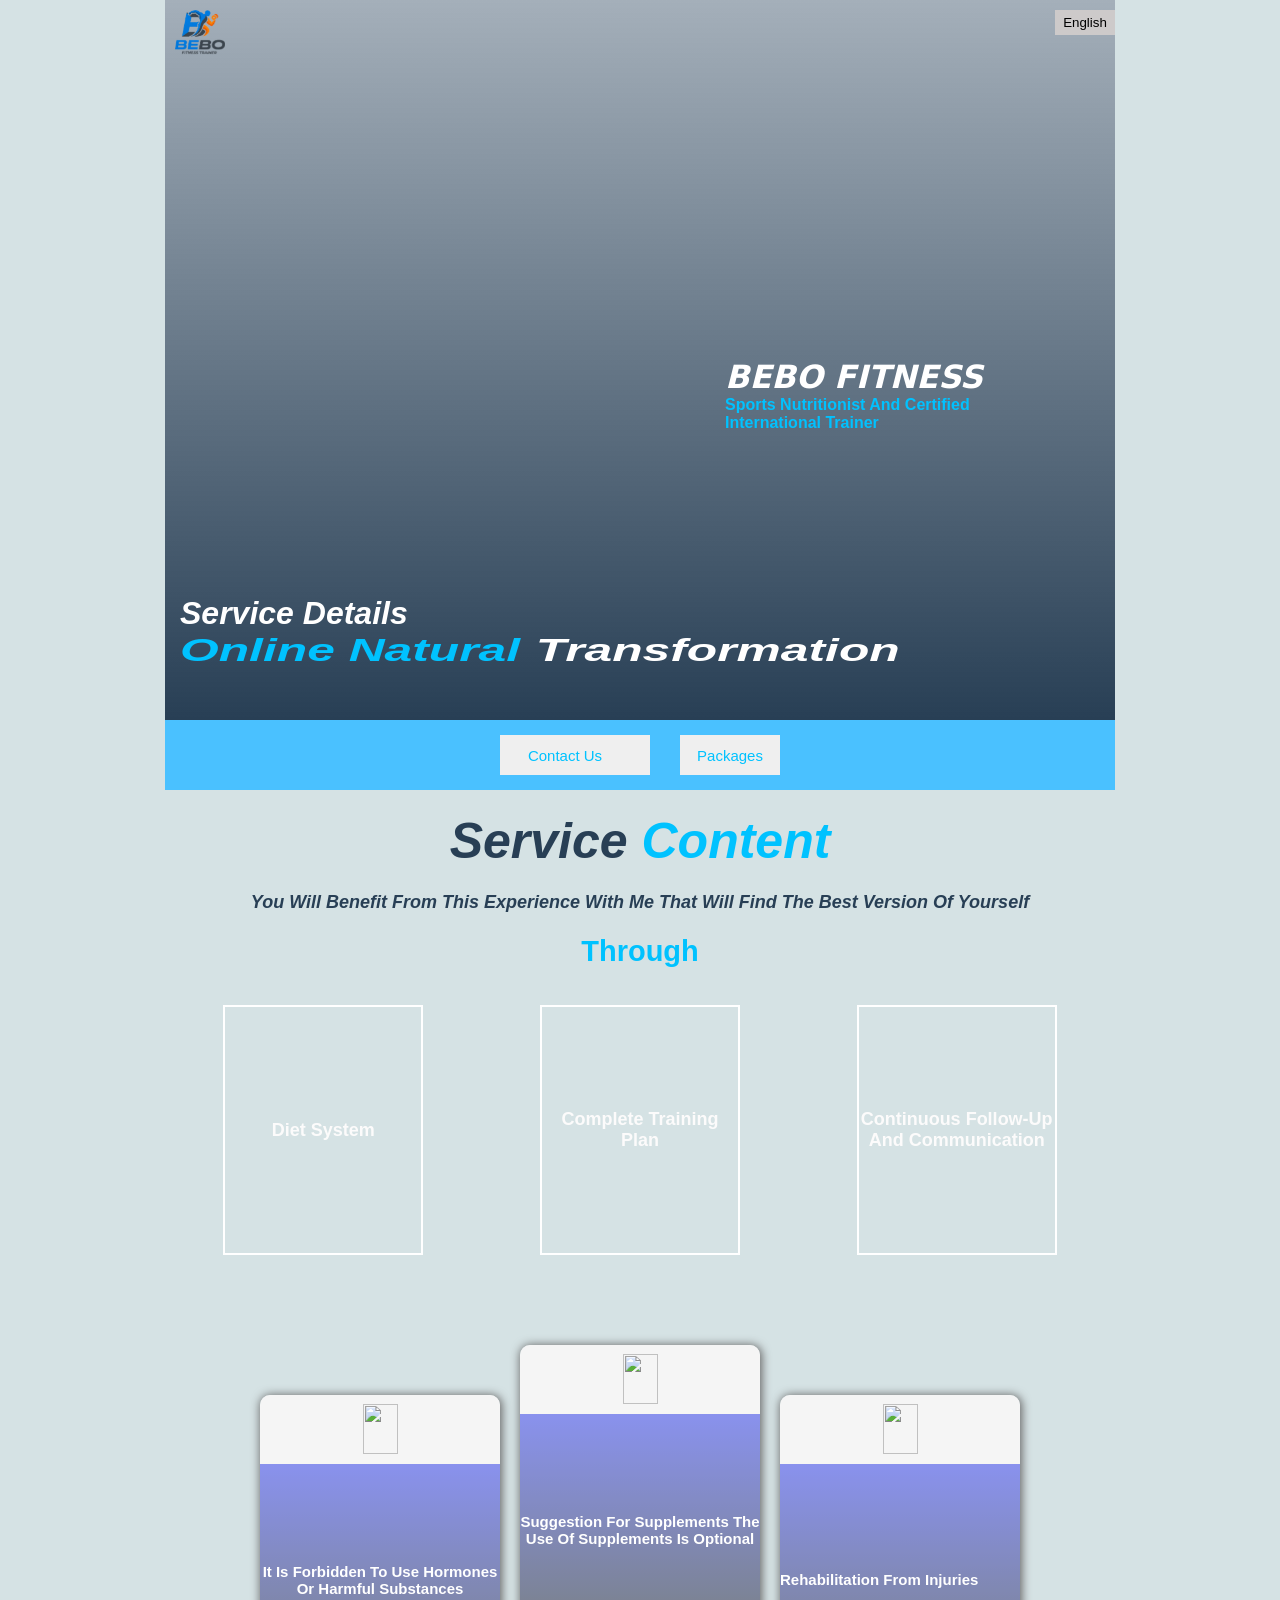
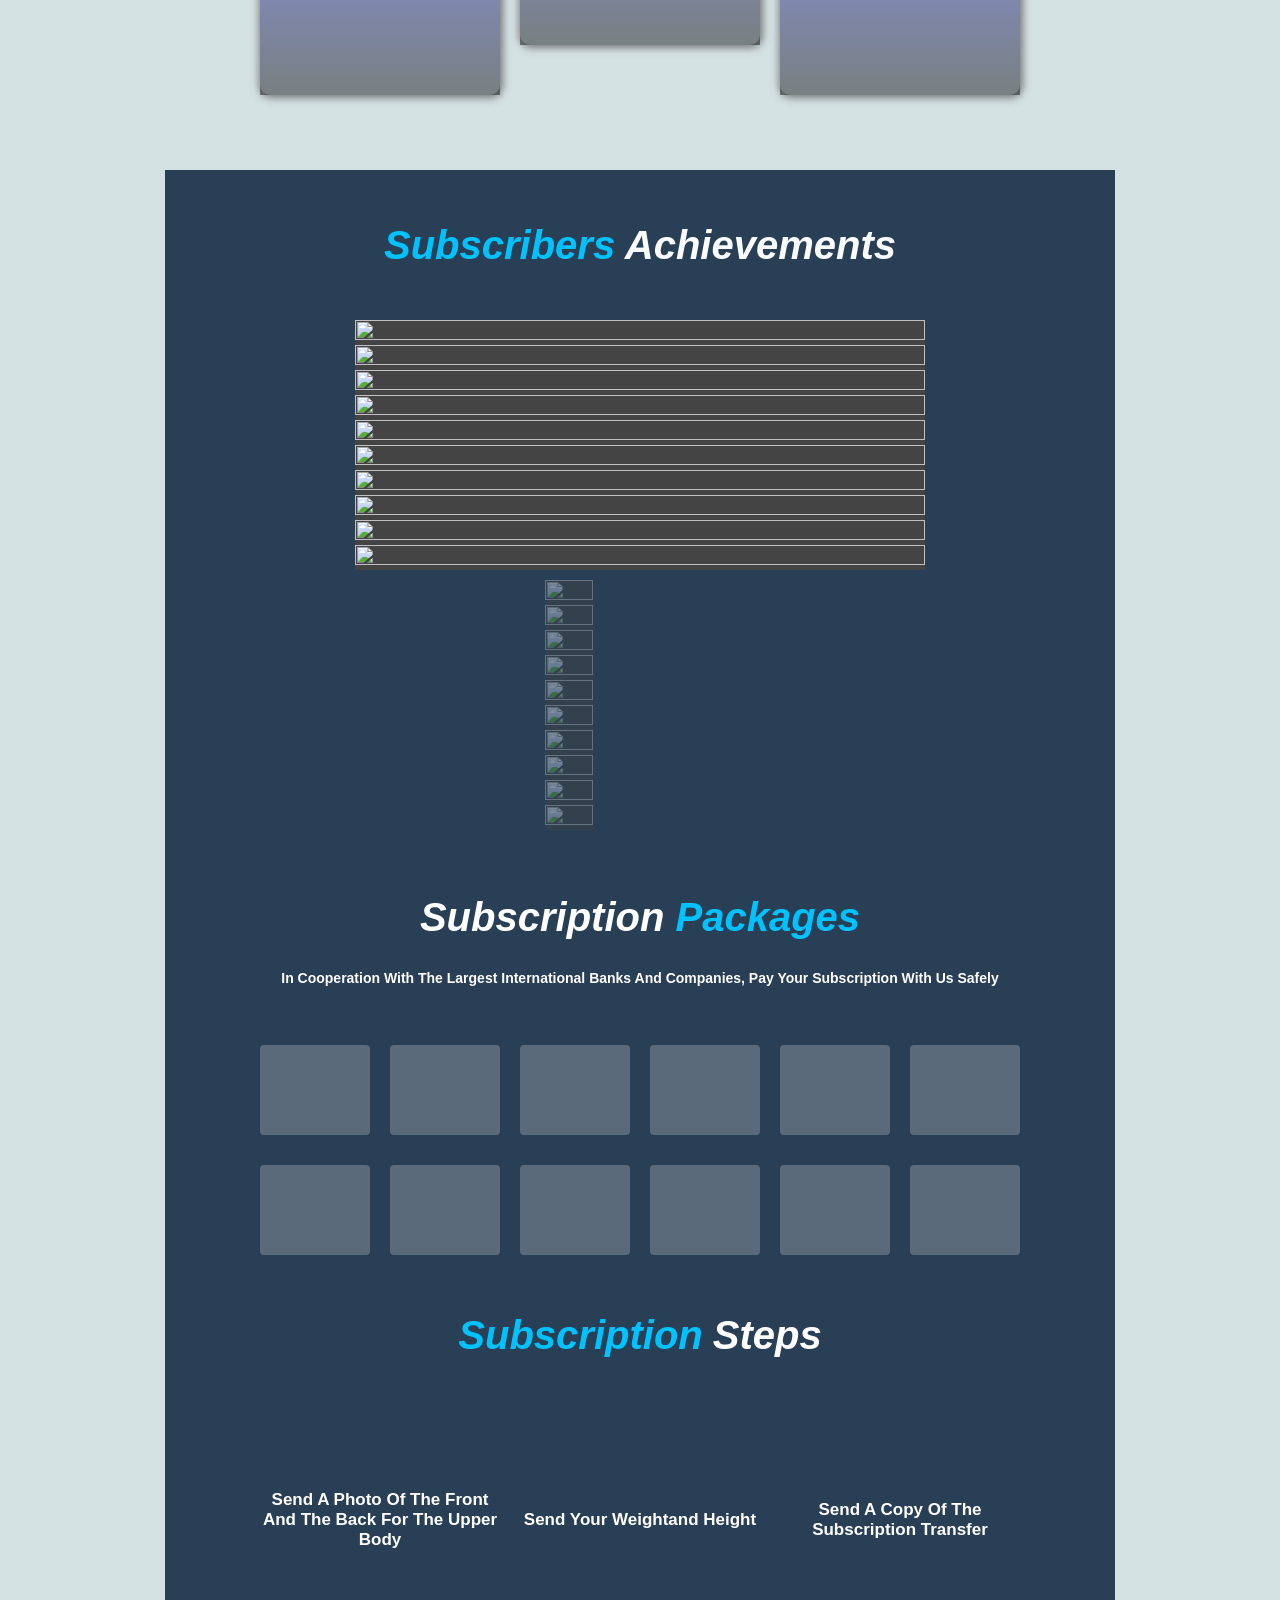
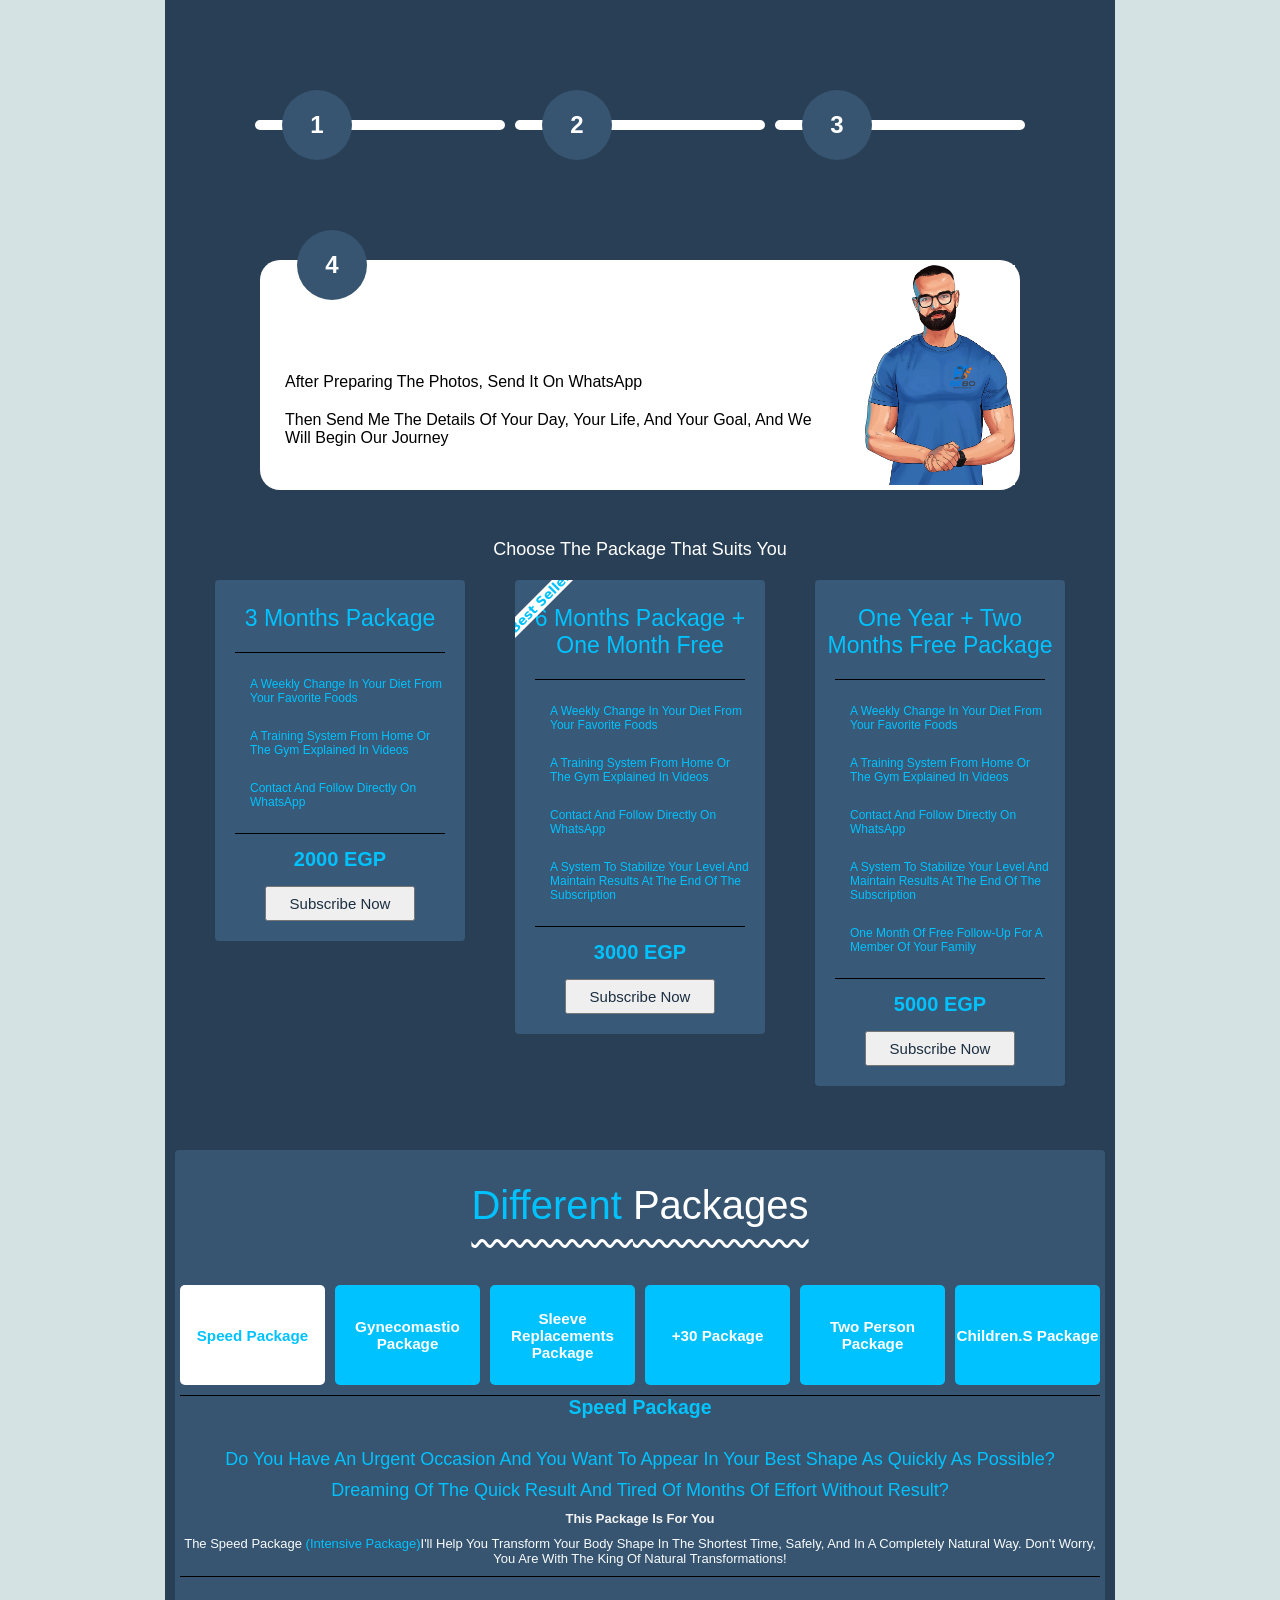
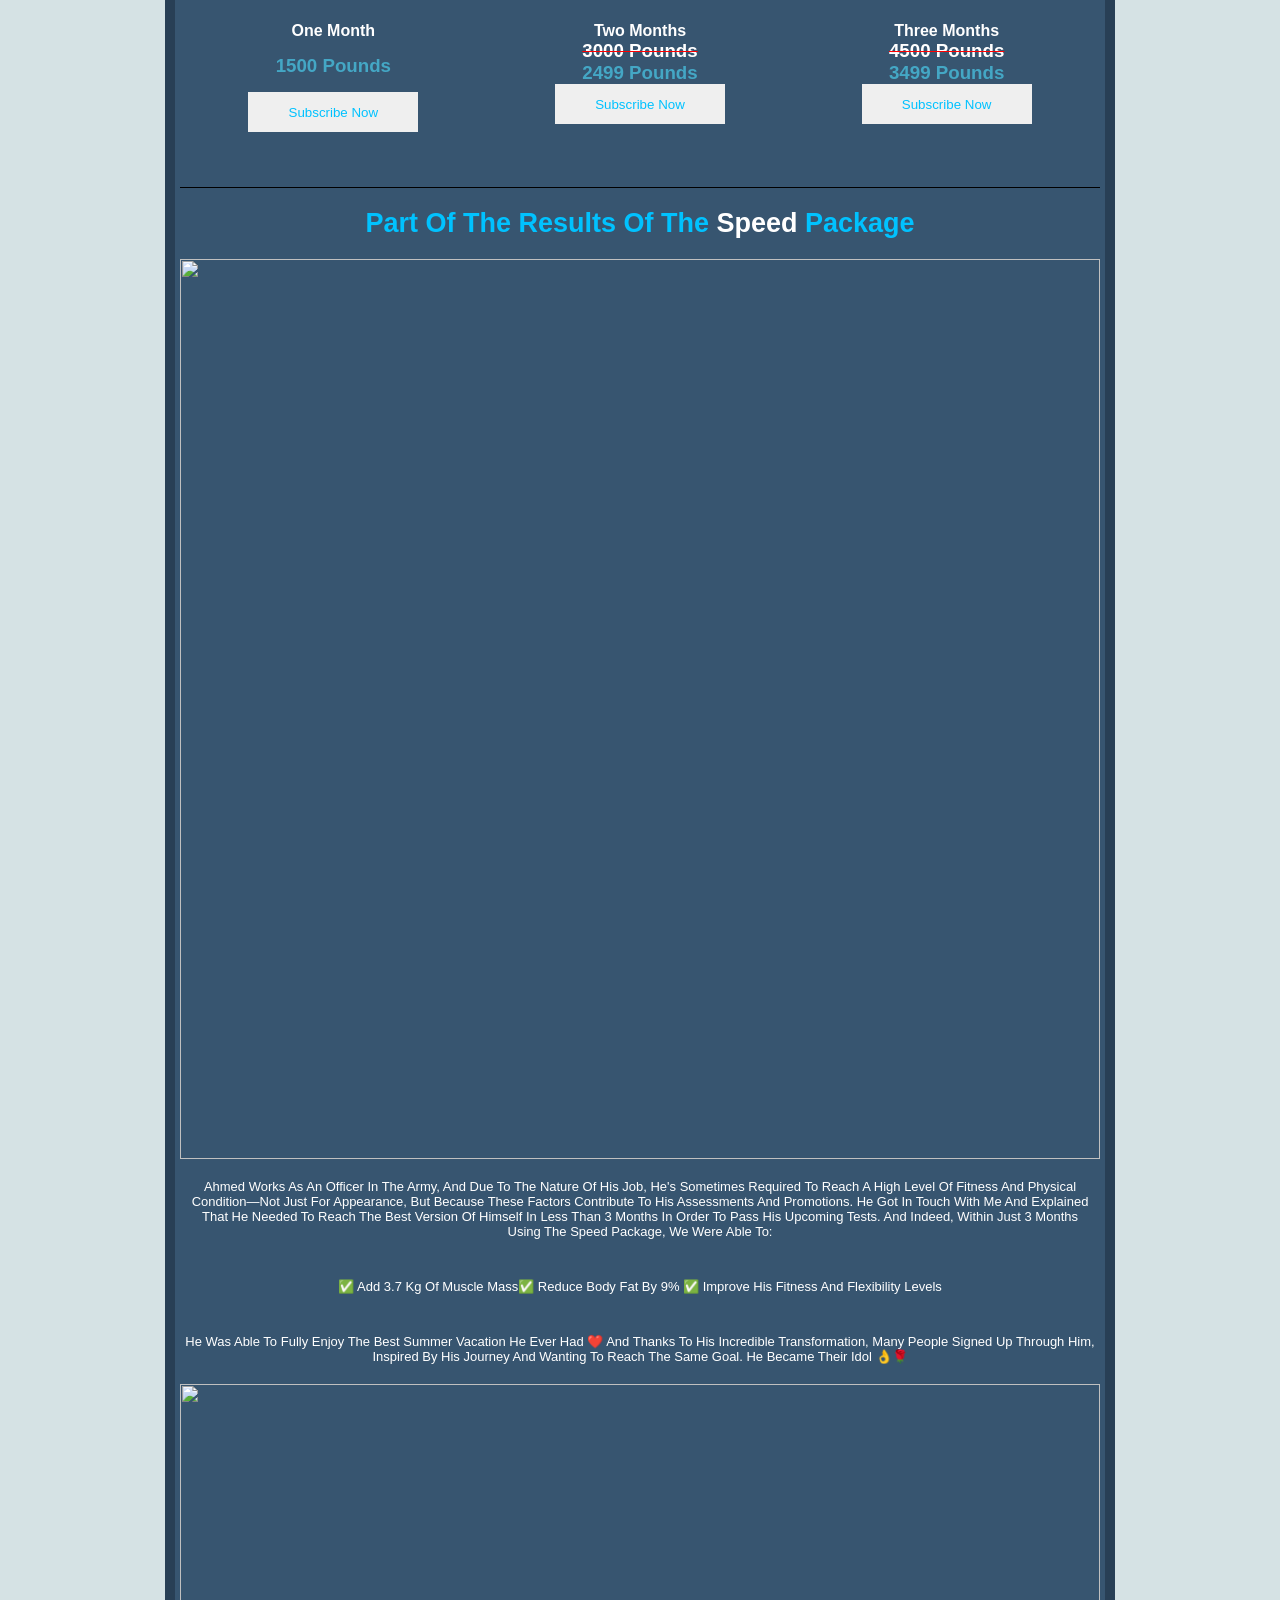
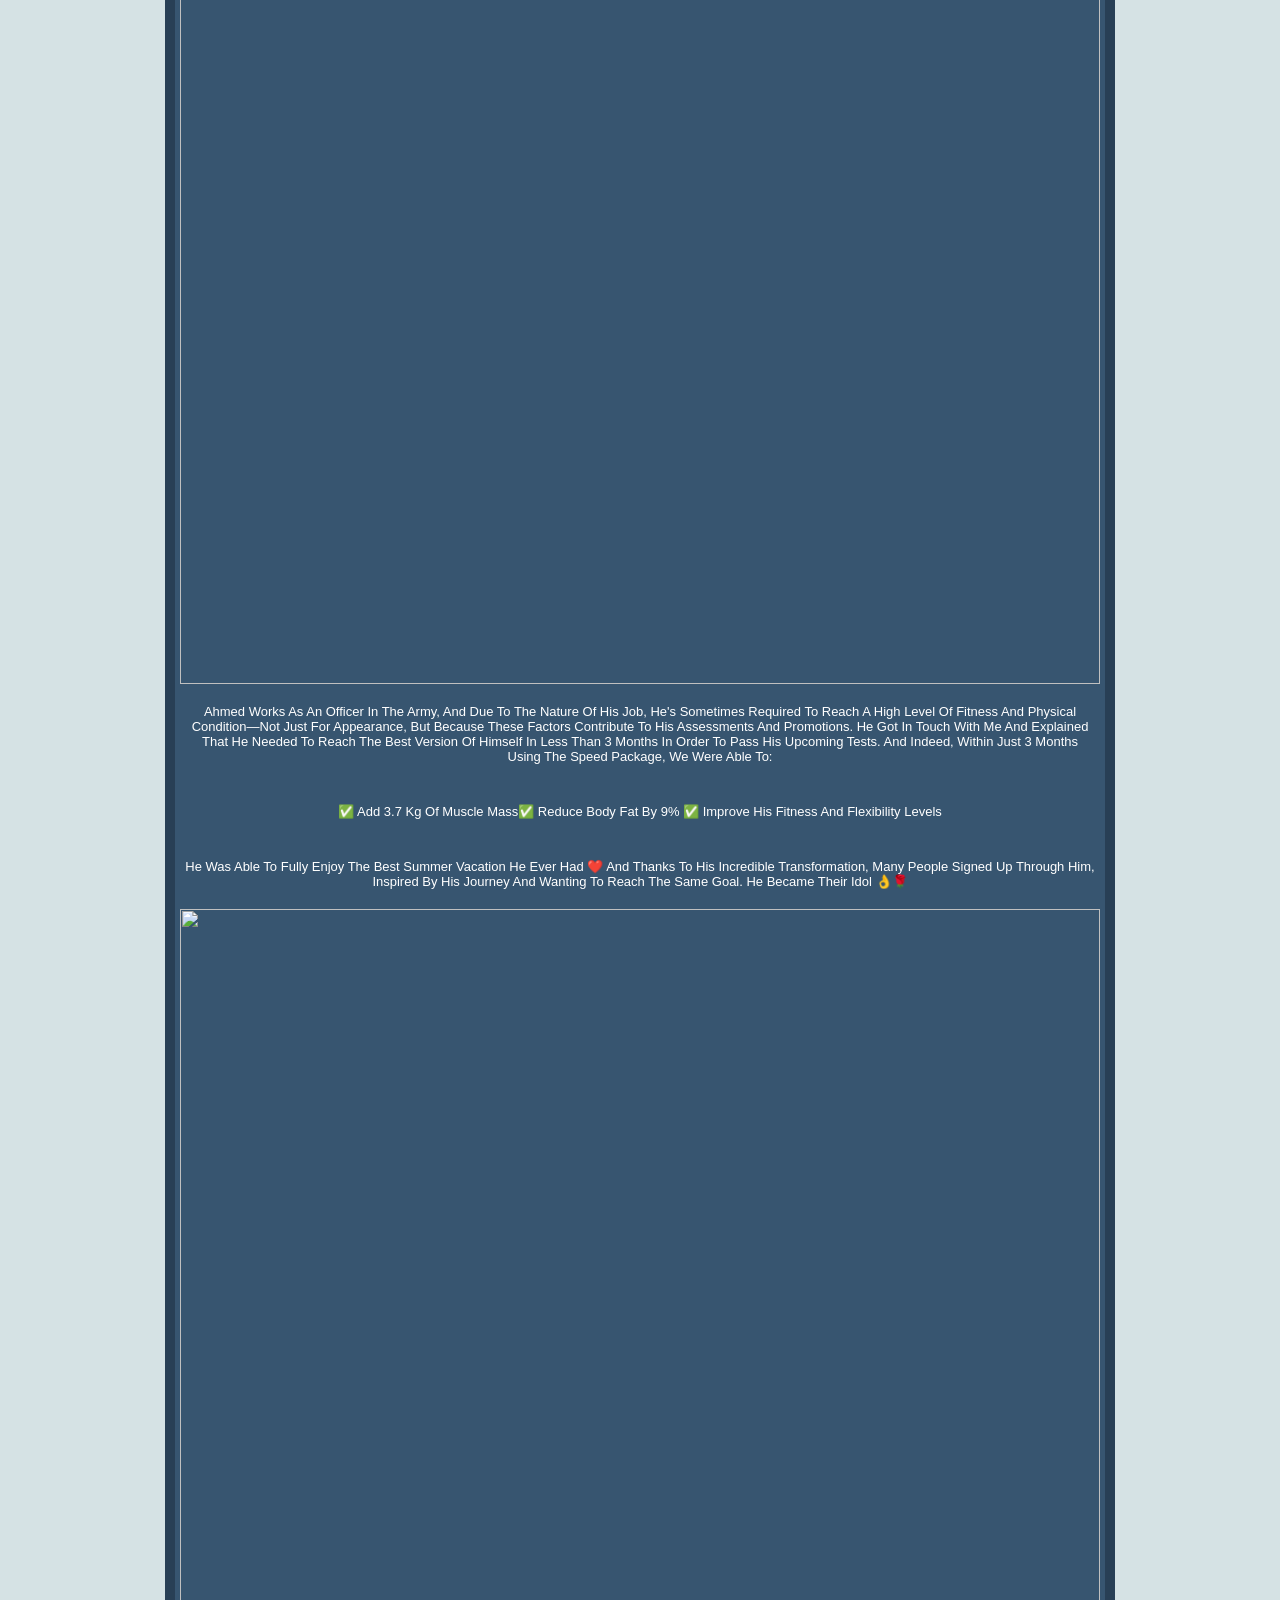
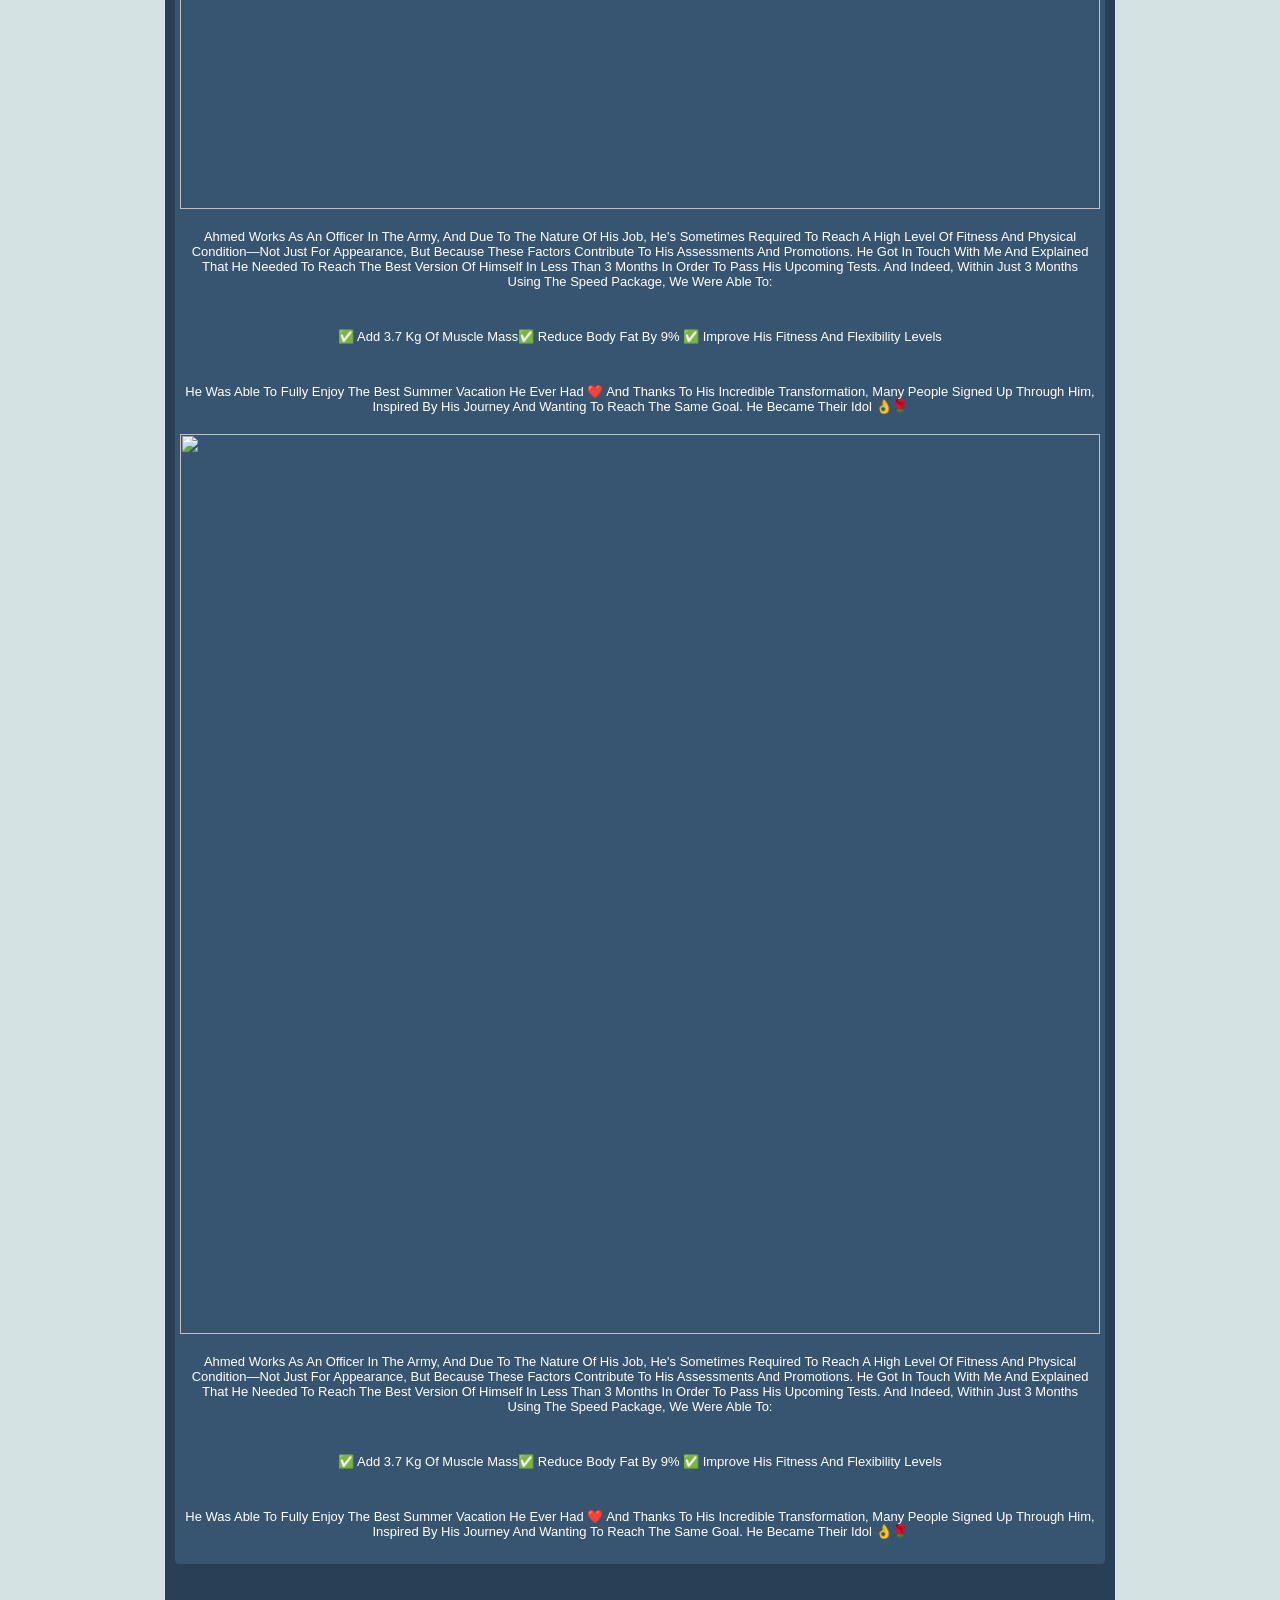
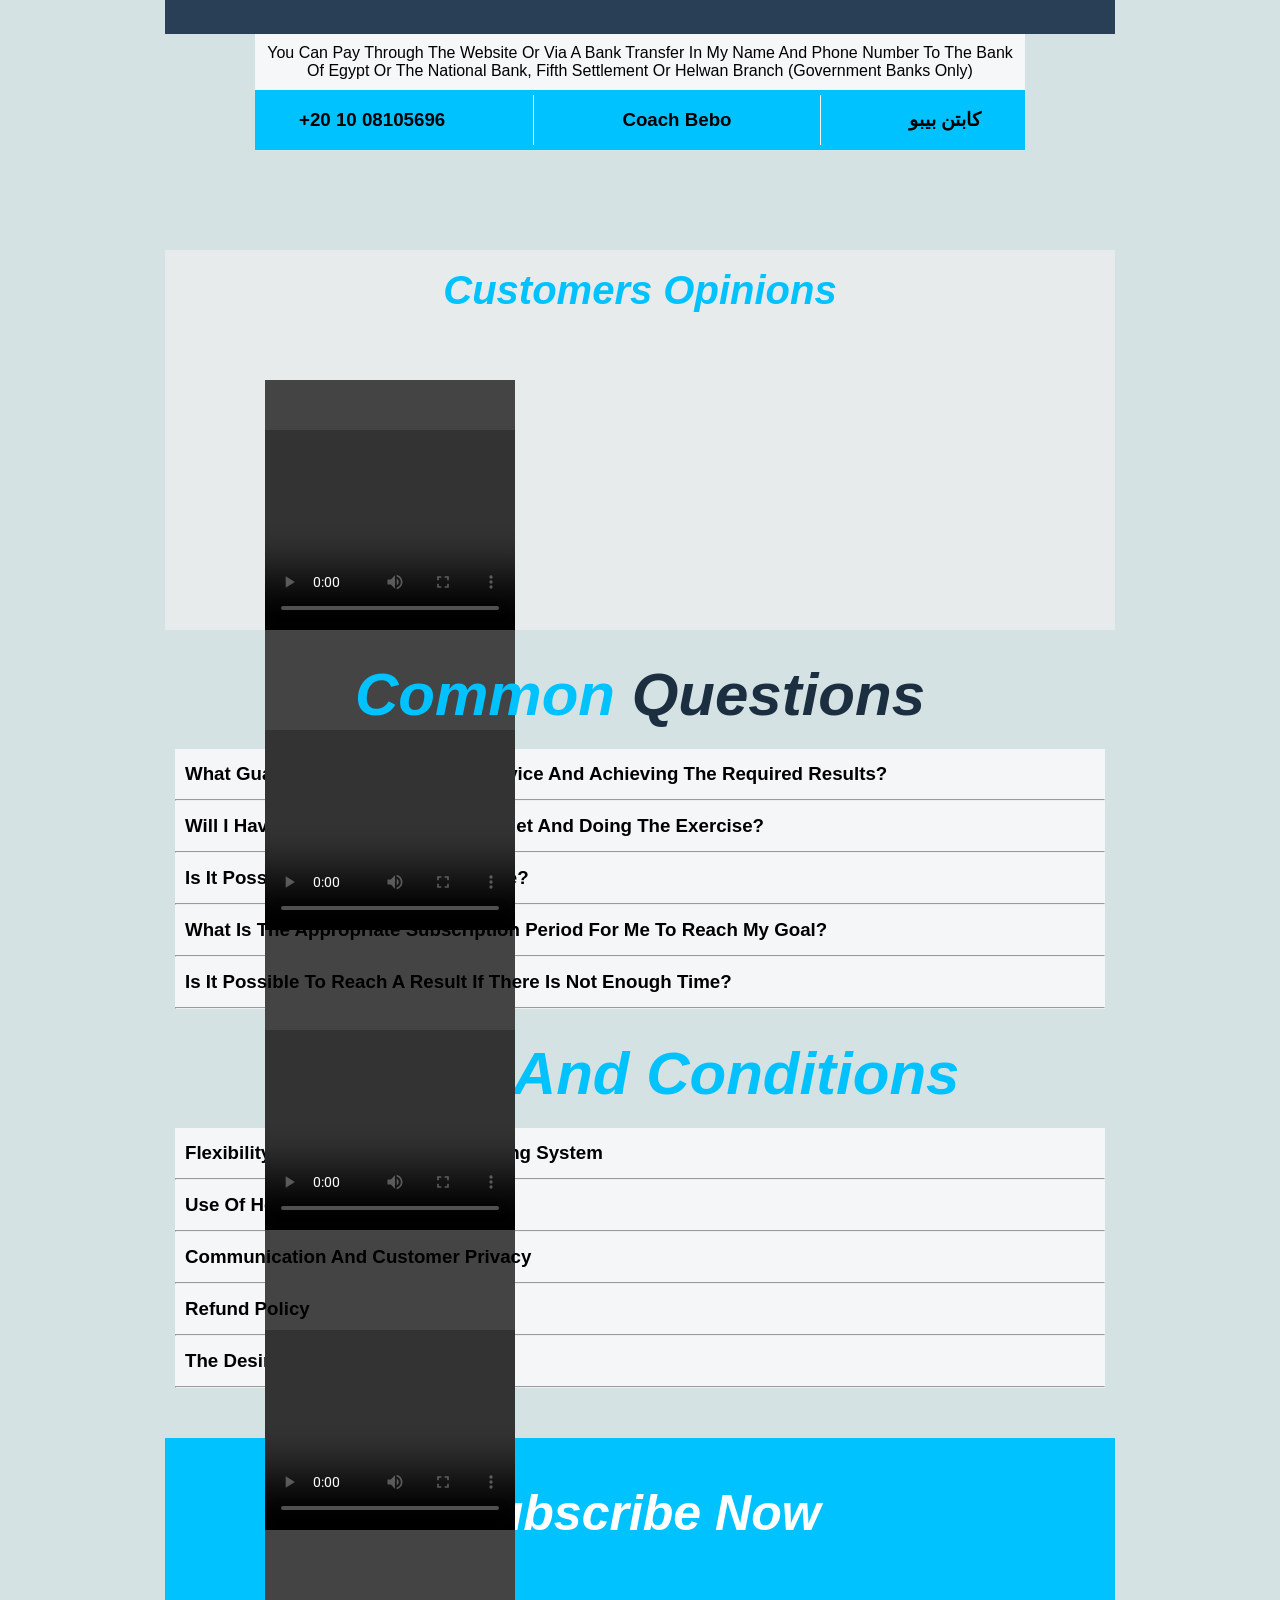
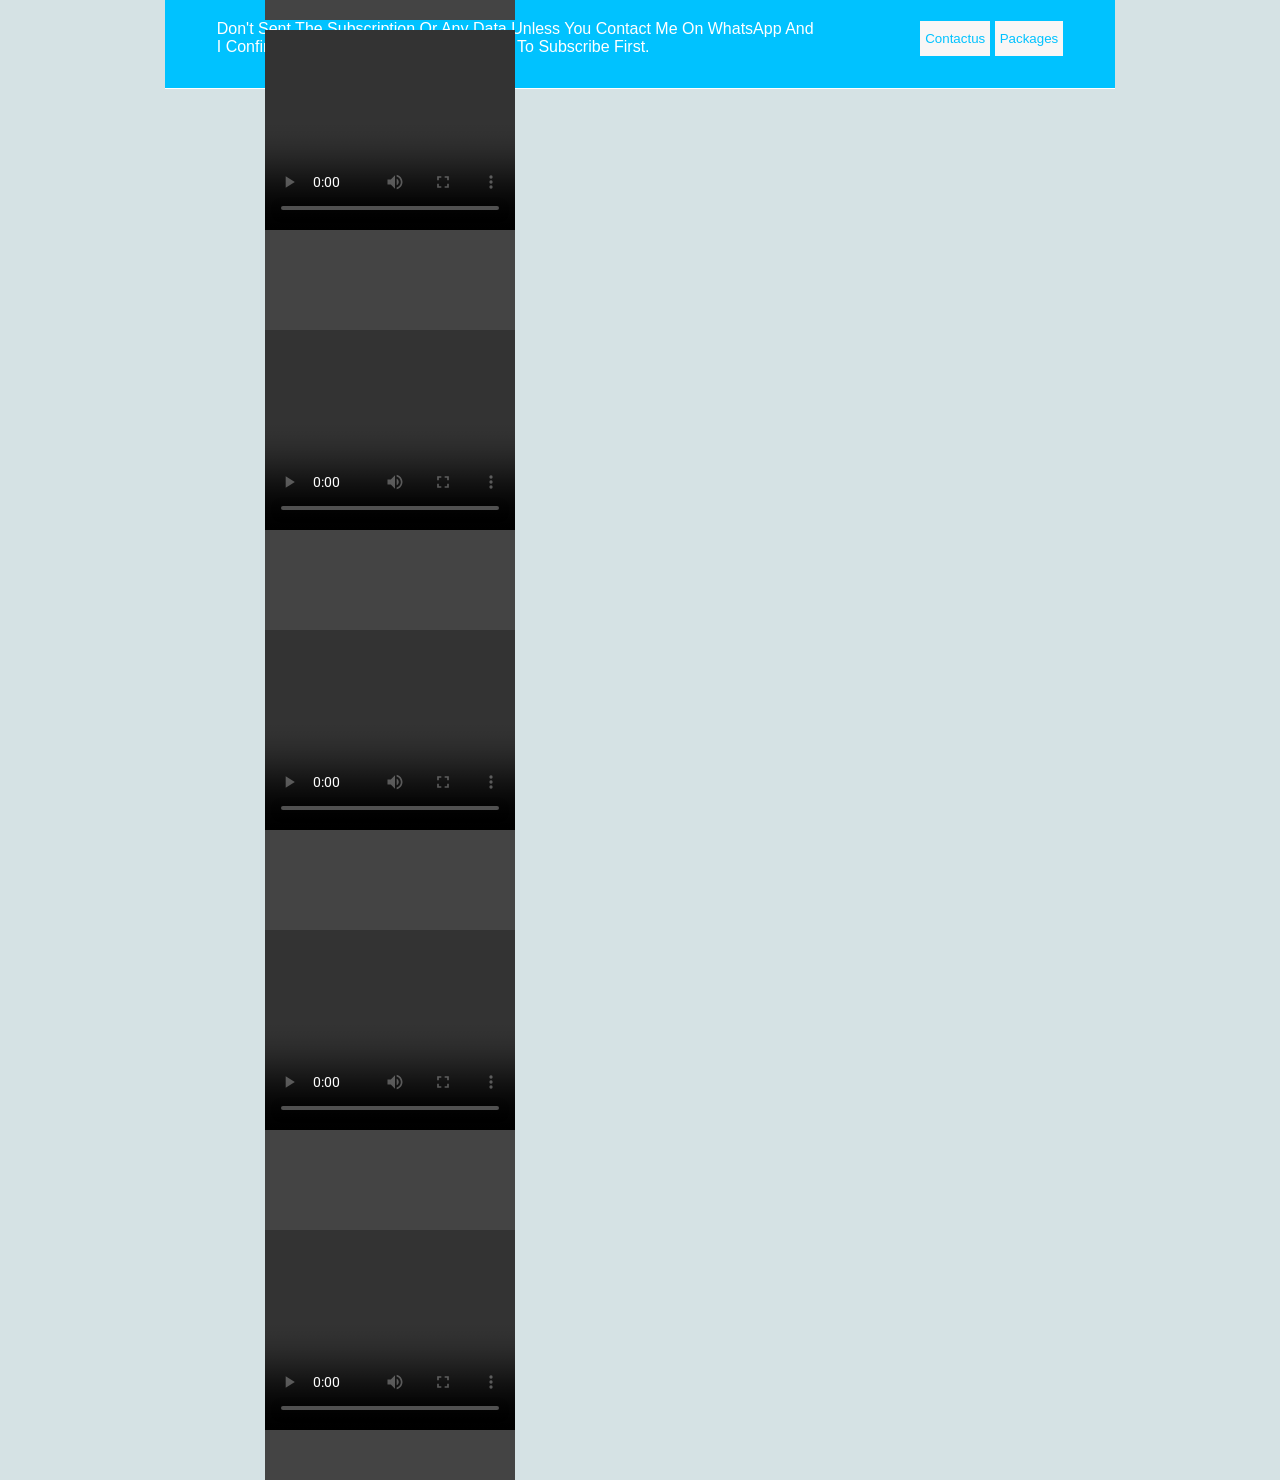
==== index.html @ 1e6104c8 "Add files via upload" ====
<!DOCTYPE html>
<html lang="en">
<head>
    <meta charset="UTF-8">
    <meta name="viewport" content="width=device-width, initial-scale=1.0">
    <title>Document</title>
    
    <link rel="stylesheet" href="https://cdnjs.cloudflare.com/ajax/libs/font-awesome/7.0.1/css/all.min.css" integrity="sha512-2SwdPD6INVrV/lHTZbO2nodKhrnDdJK9/kg2XD1r9uGqPo1cUbujc+IYdlYdEErWNu69gVcYgdxlmVmzTWnetw==" crossorigin="anonymous" referrerpolicy="no-referrer" />
    <link rel="stylesheet" href="style.css">
    
     <link rel="stylesheet" href="https://cdn.jsdelivr.net/npm/swiper@12/swiper-bundle.min.css" />

     <style>
        .swiper {
      width: 100%;
      height: 100%;
    }

    .swiper-slide {
      text-align: center;
      font-size: 18px;
      background: #444;
      display: flex;
      justify-content: center;
      align-items: center;
    }

    .swiper-slide img {
      display: block;
      width: 100%;
      height: 100%;
      object-fit: cover;
    }

   

    .swiper {
      width: 20%;
      height: 200px;
      margin-left: auto;
      margin-right: auto;
    }

    .swiper-slide {
      background-size: cover;
      background-position: center;
    }

    .mySwiper2 {
      height: 90%;
      width: 60%;
    }

    .mySwiper {
      height: 20%;
      box-sizing: border-box;
      padding: 10px 0;
    }

    .mySwiper .swiper-slide {
      width: 25%;
      height: 100%;
      opacity: 0.4;
    }

    .mySwiper .swiper-slide-thumb-active {
      opacity: 1;
    }

    .swiper-slide img {
      display: block;
      width: 100%;
      height: 100%;
      object-fit: cover;
      /* background-color: red; */
    }
     </style>
</head>
<body> 
    <div id="contain">
    
     
        <button id="float">></button>
     
        <header>
            <video src="img/n.mp4" autoplay muted loop  >
               
                
            </video>
            <div>
                <div id="nav">
                    <img src="logo22.webp" alt="logo">
                    <button>english</button>
                </div>


                <div id="header">
                   <div>
                     <h1>BEBO FITNESS</h1>
                    <p>Sports Nutritionist and Certified International Trainer</p>
                   </div>
                </div>


                <div id="header-2">
                    <h1>Service details</h1>
                    <p>Online Natural<span>Transformation</span></p>

                </div>
            </div>
        </header>
        <section id="sec1">
            <div>
                <button>
                    <a href=" https://wa.me/qr/TWQ3ZJEL3OWGE1">contact us <span><i class="fa-brands fa-whatsapp"></i></span> </a>
                </button>
                <button>
                    <a href="#ten-div">packages </a>
                </button>
            </div>
        </section>
        <main>
            <article id="article-one">
                <div id="article-one-div-one">
                    <h1 class="animtion">Service <span>Content</span></h1>
                    <p class="animtion">You will benefit from this experience with me that will find the best version of yourself</p>
                    <h2 class="animtion">Through</h2>
                </div>


                <div id="section-card">
                    <div id="card1" class="free-card animtion"  >
                        <div  class="yourself-card ">


                            <div class="font div1">
                                <div>
                                    <h1>Diet system</h1>
                                </div>
                            </div>


                            <div class="back">
                                <div>
                                    <img src="img/phone1.webp" alt="">
                                </div>
                                <div>
                                    <p>The diet plan is made to be suitable for your health condition, goal, and circumstances of your day
The system has features to make your experience special and easy, such as the meal replacements and the healthy recipes
The diet is customized according to the physical conditions and the types of the available food to each client</p>
                                </div>
                            </div>


                        </div>
                    </div>
                   


                    <div id="card2" class="free-card animtion" >
                        <div class="yourself-card ">


                            <div class="font div2">
                                <div>
                                    <h1>Complete training plan</h1>
                                </div>
                            </div>


                            <div class="back">
                                <div>
                                    <img src="img/ph.webp" alt="">
                                </div>
                                <div>
                                    <p>If you want to exercise, a training program will be designed at home or the gym.
The number of training days is determined according to your working or working conditions. You can train two days a week, up to 5 days, depending on your circumstances.
The training program is designed according to your goal and body condition
The exercises are fully explained with their names and videos</p>
                                </div>
                            </div>


                        </div>
                    </div>
                    


                    <div id="card3" class="free-card animtion">
                        <div  class="yourself-card ">



                            <div class="font div3">
                                <div>
                                    <h1>Continuous follow-up and communication</h1>
                                </div>
                            </div>


                            <div class="back">
                                <div>
                                    <img src="img/phone3.webp" alt="">
                                </div>
                                <div>
                                    <p>The most important thing that distinguishes the online natural transformation service is the attention and continuous communication
Each of my subscribers has special appointments individually on WhatsApp according to his circumstances and the time available
Quick solutions and response to any circumstance that happens to you during the day to ensure you continue on plan
Continuous encouragement and support to ensure that we reach our goal together ❤️</p>
                                </div>


                            </div>
                        </div>
                    </div>
                </div>
               




                <div id="card-jym">
                    <div id="div-start" class="animtion">
                        <div>
                            <span><img src="img/Group-450.webp" alt=""></span>
                        </div>
                        <div>
                            <h1>
                                It is forbidden to use hormones or harmful substances

                            </h1>
                        </div>
                    </div>



                    <div id="div-center" class="animtion">
                        <div>
                            <span><img src="img/Group-452.webp" alt=""></span>
                        </div>
                        <div>
                            <h1>
                                Suggestion for supplements <span>The use of supplements is optional</span>

                            </h1>
                        </div>
                    </div>



                    <div id="div-end" class="animtion">
                        <div>
                            <span><img src="img/Group-456.webp" alt=""></span>
                        </div>
                        <div>
                            <h1>
                                Rehabilitation from injuries

                            </h1>
                        </div>
                    </div>
                </div>
            </article>


            <article id="article-two">


                <div id="one-div">
                    <h1 class="animtion">Subscribers  <span>Achievements</span></h1>
                </div>


                 <div style="--swiper-navigation-color: #fff; --swiper-pagination-color: #fff" class="swiper mySwiper2">
    <div class="swiper-wrapper">
      <div class="swiper-slide">
        <img src="img/ph20.jfif" />
      </div>
      <div class="swiper-slide">
        <img src="img/ph21.jfif" />
      </div>
      <div class="swiper-slide">
        <img src="img/ph25.jfif" />
      </div>
      <div class="swiper-slide">
        <img src="img/ph28.jfif" />
      </div>
      <div class="swiper-slide">
        <img src="img/ph30.jfif" />
      </div>
      <div class="swiper-slide">
        <img src="img/ph31.jfif" />
      </div>
      <div class="swiper-slide">
        <img src="img/ph19.jfif" />
      </div>
      <div class="swiper-slide">
        <img src="img/ph16.jfif" />
      </div>
      <div class="swiper-slide">
        <img src="img/ph1.jfif" />
      </div>
      <div class="swiper-slide">
        <img src="img/ph18.jfif" />
      </div>
    </div>

    <div class="swiper-button-next"></div>
    <div class="swiper-button-prev"></div>
  </div>
  <div thumbsSlider="" class="swiper mySwiper">
    <div class="swiper-wrapper">
      <div class="swiper-slide">
        <img src="img/ph20.jfif" />
      </div>
      <div class="swiper-slide">
        <img src="img/ph21.jfif" />
      </div>
      <div class="swiper-slide">
        <img src="img/ph25.jfif" />
      </div>
      <div class="swiper-slide">
        <img src="img/ph28.jfif" />
      </div>
      <div class="swiper-slide">
        <img src="img/ph30.jfif" />
      </div>
      <div class="swiper-slide">
        <img src="img/ph31.jfif" />
      </div>
      <div class="swiper-slide">
        <img src="img/ph19.jfif" />
      </div>
      <div class="swiper-slide">
        <img src="img/ph16.jfif" />
      </div>
      <div class="swiper-slide">
        <img src="img/ph1.jfif" />
      </div>
      <div class="swiper-slide">
        <img src="img/ph18.jfif" />
      </div>
    </div>
  </div>




                <div id="three-div">
                    <h1 class="animtion">Subscription <span>Packages</span></h1>
                    <p class="animtion">In cooperation with the largest international banks and companies, pay your subscription with us safely</p>
                </div>


                


                <div id="four-div">
                    <div><img src="img/adcb@2x.webp" alt=""></div>
                    <div><img src="img/Al-Muzaini.webp" alt=""></div>
                    <div><img src="img/alrajhi-bank-logo-primary-desktop.webp" alt=""></div>
                    <div><img src="img/ET_Logo.webp" alt=""></div>
                    <div><img src="img/Group-343.webp" alt=""></div>
                    <div><img src="img/Group-344.webp" alt=""></div>
                    <div><img src="img/Group-347.webp" alt=""></div>
                    <div><img src="img/Group-348.webp" alt=""></div>
                    <div><img src="img/logo-white.webp" alt=""></div>
                    <div><img src="img/NBE-logo.webp" alt=""></div>
                    <div><img src="img/x32_4-apple-pay.webp" alt=""></div>
                    <div><img src="img/wio-logo.webp" alt=""></div>
                </div>
                
                <div id="five-div">
                  <h1 class="animtion">Subscription<span>Steps</span></h1>
                </div>

                <div id="six-div">
                 
                    <p>Send a photo of the front and the back for the upper body</p>
                  <p>Send your weightand height</p>
                  <p>Send a copy of the subscription transfer</p>

                  


                  <div id="id1" class="animtion">
                    <div class="text-n text1">
                      <h1>1</h1>
                    </div>
                    <img src="img/1-1024x1024.webp" alt="">
                  </div>

                  <div id="id2" class="animtion">
                    <div class="text-n text2">
                      <h1>2</h1>
                    </div>
                    <img src="img/2-1-1024x1024.webp" alt="">
                  </div>
                  <div id="id3" class="animtion">
                    <div class="text-n text3">
                      <h1>3</h1>
                    </div>
                    <img src="img/3-1.webp" alt="">
                  </div>
                </div>

                <div id="seven-div">
                  <div>
                    <div  id="div-71">
                      <h1>4</h1></div>
                    <div id="div-72">
                      <p>After preparing the photos, send it on WhatsApp</p>
                      <p>Then send me the details of your day, your life, and your goal, and we will begin our journey</p>
                    </div>
                   <div>
                     <img src="Coach bebo.png" alt="">
                   </div>
                  </div>
                </div>
                


                <div id="ehit-div">
                  <p>Choose the package that suits you</p>
                </div>
                
                <div id="nine-div">


                  <div class="in-nine animtion">
                    <h1>3 months package</h1>
                    <hr>
                    <p><span><i class="fa-solid fa-circle-check"></i></span><span>A weekly change in your diet from your favorite foods</span></p>
                    <p><span><i class="fa-solid fa-circle-check"></i></span><span> A training system from home or the gym explained in videos</span></p>
                    <p><span><i class="fa-solid fa-circle-check"></i></span><span>Contact and follow directly on WhatsApp</span></p>
                    <hr>
                    <div>
                      <h2>2000 EGP</h2>
                      <button><a href="">subscribe now</a></button>
                    </div>
                  </div>



                  <div class="in-nine animtion">
                    <h3>Best Seller</h3>
                    <h1>6 months package + one month free</h1>
                    <hr>
                    <p><span><i class="fa-solid fa-circle-check"></i></span>  <span>A weekly change in your diet from your favorite foods</span></p>
                    <p><span><i class="fa-solid fa-circle-check"></i></span>  <span> A training system from home or the gym explained in videos</span></p>
                    <p><span><i class="fa-solid fa-circle-check"></i></span>  <span>Contact and follow directly on WhatsApp</span></p>
                    <p><span><i class="fa-solid fa-circle-check"></i></span>  <span> A system to stabilize your level and maintain results at the end of the subscription</span></p>
                    <hr>
                     <div>
                      <h2>3000 EGP</h2>
                      <button><a href="">subscribe now</a></button>
                    </div>
                  </div>




                  <div class="in-nine animtion">
                    <h1>One year + two months free package</h1>
                    <hr>
                    <p><span><i class="fa-solid fa-circle-check"></i></span>   <span>A weekly change in your diet from your favorite foods</span></p>
                    <p><span><i class="fa-solid fa-circle-check"></i></span>  <span> A training system from home or the gym explained in videos</span></p>
                    <p><span><i class="fa-solid fa-circle-check"></i></span>   <span>Contact and follow directly on WhatsApp</span></p>
                    <p><span><i class="fa-solid fa-circle-check"></i></span>  <span> A system to stabilize your level and maintain results at the end of the subscription</span></p>
                    <p><span><i class="fa-solid fa-circle-check"></i></span>  <span>One month of free follow-up for a member of your family</span></p>
                    <hr>
                     <div>
                      <h2>5000 EGP</h2>
                      <button><a href="">subscribe now</a></button>
                    </div>
                  </div>



                </div>


                <div id="ten-div">

                  <div id="main-ten">
                   <div id="div-one-ten">
                     <h1>Different  <span>Packages</span></h1>
                   </div>
                    <div id="div-two-ten">
                      <div><h3>speed package</h3></div>
                      <div><h3>gynecomastio package</h3></div>
                      <div><h3>sleeve replacements package</h3></div>
                      <div><h3>+30 package</h3></div>
                      <div><h3>two person package</h3></div>
                      <div><h3>children.s package</h3></div>

                    </div>
                    <hr>
                    <div id="speed">
                      <div id="div-one-speed">
                        <h2>Speed ​​package</h2>
                      </div>


                      <div id="div-two-speed">
                        <p>Do you have an urgent occasion and you want to appear in your best shape as quickly as possible?</p>

                      </div>

                      <div id="div-three-speed">
                        <p>Dreaming of the quick result and tired of months of effort without result?</p>
                      </div>


                      <div id="div-four-speed">
                        <h4>This package is for you</h4>
                      </div>


                      <div id="div-five-speed">
                        <p>The Speed Package <span>(Intensive Package)</span>I'll help you transform your body shape in the shortest time, safely, and in a completely natural way. Don't worry, you are with the king of natural transformations!</p>
                      </div>


                      <hr>
                      <div id="div-six-speed">

                        <div>
                          <h4>One Month</h4>
                          <h3 class="h3">1500 Pounds</h3>
                         
                         <button> <a href="">subscribe now</a></button>
                        </div>
                       


                        <div>

                          <h4>Two Months</h4>
                          <h3>3000 Pounds</h3>
                          <h3 class="h3">2499 Pounds</h3>
                          <button> <a href="">subscribe now</a></button>
                        </div>
                      



                        <div>
                          <h4>Three Months</h4>
                          <h3>4500 Pounds</h3>
                          <h3 class="h3">3499 Pounds</h3>
                          <button> <a href="">subscribe now</a></button>
                        </div>

                      </div>
                      <hr>
                      <div id="part-main-div-ten">
                        <img src="img/lo.go" alt="">
                        <h1> Part of the results of the <span>speed</span> package </h1>
                        <img src="img/lo.go" alt="">
                      </div>




                      <div id="swiperm">

                        <div class="swiper mySwiper3">
                        <div class="swiper-wrapper">


                         <div class="swiper-slide">

                          <img src="img/ph22.jfif" alt="">
                         <p>Ahmed works as an officer in the army, and due to the nature of his job, he's sometimes required to reach a high level of fitness and physical condition—not just for appearance, but because these factors contribute to his assessments and promotions. He got in touch with me and explained that he needed to reach the best version of himself in less than 3 months in order to pass his upcoming tests. And indeed, within just 3 months using the Speed package, we were able to:</p>
                         <p> ✅ Add 3.7 kg of muscle mass✅ Reduce body fat by 9% ✅ Improve his fitness and flexibility levels</p>
                         <p>He was able to fully enjoy the best summer vacation he ever had ❤️ And thanks to his incredible transformation, many people signed up through him, inspired by his journey and wanting to reach the same goal. He became their idol 👌🌹</p>
                        
                        </div>


                        <div class="swiper-slide">

                          <img src="img/ph23.jfif" alt="">
                          <p>Ahmed works as an officer in the army, and due to the nature of his job, he's sometimes required to reach a high level of fitness and physical condition—not just for appearance, but because these factors contribute to his assessments and promotions. He got in touch with me and explained that he needed to reach the best version of himself in less than 3 months in order to pass his upcoming tests. And indeed, within just 3 months using the Speed package, we were able to:</p>
                         <p> ✅ Add 3.7 kg of muscle mass✅ Reduce body fat by 9% ✅ Improve his fitness and flexibility levels</p>
                         <p>He was able to fully enjoy the best summer vacation he ever had ❤️ And thanks to his incredible transformation, many people signed up through him, inspired by his journey and wanting to reach the same goal. He became their idol 👌🌹</p>
                        


                        </div>
                        <div class="swiper-slide">
                          <img src="img/ph24.jfif" alt="">
                          <p>Ahmed works as an officer in the army, and due to the nature of his job, he's sometimes required to reach a high level of fitness and physical condition—not just for appearance, but because these factors contribute to his assessments and promotions. He got in touch with me and explained that he needed to reach the best version of himself in less than 3 months in order to pass his upcoming tests. And indeed, within just 3 months using the Speed package, we were able to:</p>
                         <p> ✅ Add 3.7 kg of muscle mass✅ Reduce body fat by 9% ✅ Improve his fitness and flexibility levels</p>
                         <p>He was able to fully enjoy the best summer vacation he ever had ❤️ And thanks to his incredible transformation, many people signed up through him, inspired by his journey and wanting to reach the same goal. He became their idol 👌🌹</p>
                        
                        </div>


                          <div class="swiper-slide">
                            <img src="img/ph25.jfif" alt="">

                            <p>Ahmed works as an officer in the army, and due to the nature of his job, he's sometimes required to reach a high level of fitness and physical condition—not just for appearance, but because these factors contribute to his assessments and promotions. He got in touch with me and explained that he needed to reach the best version of himself in less than 3 months in order to pass his upcoming tests. And indeed, within just 3 months using the Speed package, we were able to:</p>
                            <p> ✅ Add 3.7 kg of muscle mass✅ Reduce body fat by 9% ✅ Improve his fitness and flexibility levels</p>
                            <p>He was able to fully enjoy the best summer vacation he ever had ❤️ And thanks to his incredible transformation, many people signed up through him, inspired by his journey and wanting to reach the same goal. He became their idol 👌🌹</p>
                        
                          </div>
                          

                          
                      </div>
                      <div class="swiper-button-next"></div>
                      <div class="swiper-button-prev"></div>
                    </div>

                    


                      </div>
                     







                    </div>
                    
                  </div>


                </div>
                


                <div id="eleven-div">
                  <div id="main-eleven">

                    <div id="m-e-one">
                      <p>You can pay through the website or via a bank transfer in my name and phone number to the Bank of Egypt or the National Bank, Fifth Settlement or Helwan branch (government banks only)</p>
                    </div>
                    <div id="m-e-two">
                      <h3>⁦+20 10 08105696⁩</h3>
                      <hr>
                      <h3>Coach bebo</h3>
                      <hr>
                      <h3>كابتن بيبو</h3>
                    </div>



                  </div>

                 
                </div>
            </article>

            <article id="article-three">
              <div id="section-videos">
                <div id="ath-sv-heading">
                  <h1>Customers Opinions</h1>
                </div>


                <div id="ath-sv-videos">
                  <div class="swiper mySwiper4">
    <div class="swiper-wrapper">
      <div class="swiper-slide">
        <video controls src="img/v1.mp4"></video>
      </div>
      <div class="swiper-slide">
        <video controls src="img/WhatsApp Video 2026-05-05 at 10.48.09 PM.mp4"></video>
      </div>
      <div class="swiper-slide">
       <video controls src="img/v3.mp4"></video>
      </div>
      <div class="swiper-slide">
        <video controls src="img/v4.mp4"></video>
      </div>
      <div class="swiper-slide">
       <video controls src="img/v5.mp4"></video>
      </div>
      <div class="swiper-slide">
      <video controls src="img/v6.mp4"></video>
      </div>
      <div class="swiper-slide">
        <video controls src="img/v7.mp4"></video>
      </div>
      <div class="swiper-slide">
        <video controls src="img/v8.mp4"></video>
      </div>
      <div class="swiper-slide">
       <video controls src="img/v2.mp4"></video>
      </div>
    </div>
     <div class="swiper-button-next"></div>
  <div class="swiper-button-prev"></div>
   
  </div>

                </div>
              </div>
            
            
               <h1 id="ar3-h12">Common  <span>Questions</span></h1>

              <div id="teaxting">
                <div>
                  <h3><span>What guarantees the quality of service and achieving the required results?</span> <i class="fa-solid fa-angle-down"></i> </h3>
                  <hr>
                  <p>My company follows international standards in (Saudi Arabia, Egypt, and the Emirates) and we are committed to the quality application of those standards. You can see some of the results and opinions of previous customers.f</p>
                </div>


                <div>
                  <h3> <span>Will I have difficulty going on the diet and doing the exercise?</span>  <i class="fa-solid fa-angle-down"></i></h3>
                  <hr>
                  <p>No, everything is specifically designed to suit your daily circumstances, and with the monitoring system, the program can be changed to suit you if any change occurs in your day.</p>
                </div>


                <div>
                  <h3><span> Is it possible to exercise from home?</span> <i class="fa-solid fa-angle-down"></i></h3>
                  <hr>
                  <p>Yes, the program depends on your capabilities and circumstances. A large number of participants achieved excellent results while exercising from home.</p>
                </div>


                <div>
                  <h3><span>What is the appropriate subscription period for me to reach my goal?</span>  <i class="fa-solid fa-angle-down"></i></h3>
                  <hr>
                  <p>The duration varies from one person to another depending on your goal, your health condition, and your starting point. You can contact me on WhatsApp and I will help you determine the appropriate subscription period for you, God willing.</p>
                </div>


                <div>
                  <h3><span>Is it possible to reach a result if there is not enough time?</span>  <i class="fa-solid fa-angle-down"></i></h3>
                  <hr>
                  <p>Yes, because the meals are divided throughout the day in a way that suits you, and you can also perform the exercises at home, like a large number of our clients who have achieved excellent results from home.</p>
                </div>


              </div>
              <h1 id="ar3-h11">Terms <span>and Conditions</span></h1>

              <div id="teaxting">
                <div>
                  <h3><span>Flexibility to change diet and training system</span> <i class="fa-solid fa-angle-down"></i> </h3>
                  <hr>
                  <p>The diet and training system can be changed at any time based on your request. If you are not comfortable with your system or your circumstances have changed, this is because I always strive to improve your level under any circumstances and keep you on a plan that you are comfortable with.</p>
                </div>


                <div>
                  <h3> <span>Use of hormones and steroids</span>  <i class="fa-solid fa-angle-down"></i></h3>
                  <hr>
                  <p>No hormones or stimulants are used during the system or follow-up, and it is forbidden to use anything, even if it is a supplement, before returning to me.</p>
                </div>


                <div>
                  <h3><span>Communication and customer privacy</span> <i class="fa-solid fa-angle-down"></i></h3>
                  <hr>
                  <p>Any photos, results, or data of yours will not be published without your consent in order to preserve the privacy of customers and respect their privacy.
Communication takes place individually on your WhatsApp, and each supscriber is contacted individually at the specified time for you only.</p>
                </div>


                <div>
                  <h3><span>Refund Policy</span>  <i class="fa-solid fa-angle-down"></i></h3>
                  <hr>
                  <p>All sales are final. No refunds will be provided once the program or material is delivered.
By purchasing, you agree that you will not initiate any chargeback or dispute against this policy.</p>
                </div>


                <div>
                  <h3><span>The desire to achieve the goal</span>  <i class="fa-solid fa-angle-down"></i></h3>
                  <hr>
                  <p>Finally, my first and last goal is to reach each person with the strongest result that satisfies me, so be sure that you really want to do something and have the desire so that we can achieve our goal together, and I will help you as I have helped thousands from all over the world, God willing.</p>
                </div>


              </div>





            </article>
            

        </main>
        <footer>
          <div id="f-d-one">
            <h1>Subscribe Now</h1>
          </div>
          <div id="f-d-two">

            <div>
              <p>Don't sent The subscription or any data unless you contact me on WhatsApp and I confirm that there are places available to subscribe first.</p>
            </div>

            
            <div>
                <button>
                    <a href=" https://wa.me/qr/TWQ3ZJEL3OWGE1">contactus</a>
                </button>
                <button>
                    <a href="#ten-div">packages </a>
                </button>
            </div>
        
            
          </div>
          
          <hr>
          
         


          
          
        </footer>
       
      
    </div>

    <script src="script.js"></script>
    <script src="https://cdn.jsdelivr.net/npm/swiper@12/swiper-bundle.min.js"></script>
    <script>
    var swiper = new Swiper(".mySwiper", {
      loop: true,
      spaceBetween: 10,
      slidesPerView: 4,
      freeMode: true,
      watchSlidesProgress: true,
    });
    var swiper2 = new Swiper(".mySwiper2", {
      loop: true,
      spaceBetween: 10,
      navigation: {
        nextEl: ".swiper-button-next",
        prevEl: ".swiper-button-prev",
      },
      thumbs: {
        swiper: swiper,
      },
    });
  </script>


   <script>
    var swiperm3 = new Swiper(".mySwiper3", {
    loop:true,
      navigation: {
        nextEl: ".swiper-button-next",
        prevEl: ".swiper-button-prev",
      },
    });
  </script>
  

  <script>
     var swiper4 = new Swiper(".mySwiper4", {
      effect: "coverflow",
      loop: true,
      grabCursor: true,
      centeredSlides: true,
      slidesPerView: "auto",
      coverflowEffect: {
        rotate: 50,
        stretch: 0,
        depth: 100,
        modifier: 1,
        slideShadows: true,
      },
      
      navigation: {
    nextEl: ".swiper-button-next",
    prevEl: ".swiper-button-prev",
  }
    });
    

  
  </script>

 <script>
let headers = document.querySelectorAll("#teaxting h3");

headers.forEach((h3) => {
  h3.addEventListener("click", () => {

    let parentDiv = h3.parentElement;
    let p = parentDiv.querySelector("p");

    let isOpen = p.classList.contains("show1");

    let allDivs = document.querySelectorAll("#teaxting > div");

    // قفل الكل
    allDivs.forEach((div) => {
      div.querySelector("p").classList.remove("show1");
      div.classList.remove("active");
    });

    // لو كان مقفول → افتحه
    if (!isOpen) {
      p.classList.add("show1");
      parentDiv.classList.add("active");
    }

    // لو كان مفتوح → هيفضل مقفول (مش هيتفتح تاني)

  });
});
</script>
</body>
</html>
---- style.css ----
@import url('https://fonts.googleapis.com/css2?family=Roboto:ital,wght@0,100..900;1,100..900&display=swap');
@import url('https://fonts.googleapis.com/css2?family=Contrail+One&display=swap');
*{
    margin: 0;
    padding: 0;
    text-transform: capitalize;
    box-sizing: border-box;
    font-family: 'Segoe UI', Tahoma, Geneva, Verdana, sans-serif;
}
header{
    background-color: white;
    height: 80vh;
    position: relative;
    overflow: hidden;
}
header video{
    width: 100%;
    object-fit: cover;
    height: 100%;
    position: absolute;
    top: 0;
    left: 0;
    z-index: 1;
    opacity: 0;
    animation: backgroundv 1s forwards;
    animation-delay: 3s;
}
@keyframes backgroundv{
    0%{
    }
    100%{
        opacity: 1;
    }
}
header > div{
    position: absolute;
     background-image:linear-gradient(180deg, #30496170 0%,#283F55 100%);
    width: 100%;
    height: 100%;
    z-index:2;
    /* background-color: red; */
    display: grid;
   grid-template-rows: 200px auto 130px;  
}
#nav{
    /* background-color: red; */
    display: flex;
    margin-top: 10px;
    justify-content: space-between;
    align-items: start;
}
#nav > img{
    margin:0 0 0 10px ;
    width: 50px;
    animation: img 1s forwards 3s;
    opacity: 0;  
}
@keyframes img{
    0%{
        transform: translateX(1000px);
    }
    100%{
        opacity: 1;
    }
}
#nav > button{
    outline: none;
    border: none;
    width: 60px;
    height: 25px;
    transition: 0.50s;
    background-color: rgb(205, 202, 202);
    animation: n 1s forwards 3.55s;
    opacity: 0;
}
@keyframes n{
    0%{
        transform: translateX(300px);
    }
    100%{
        opacity: 1;
    }
}
#nav > button:hover{
    background-color: rgb(249, 246, 246);
}
#header{
    display: flex;
    align-items: center;
    justify-content: end;
}
#header > div{
    width: 300px;
    margin: 0 90px 0 0;
}
#header > div h1{
    color: white;
    animation: totop 1s forwards;
    opacity: 0;
    animation-delay: 3.80s;
    font-family:system-ui, -apple-system, BlinkMacSystemFont, 'Segoe UI', Roboto, Oxygen, Ubuntu, Cantarell, 'Open Sans', 'Helvetica Neue', sans-serif ;
    font-style: italic;
}
@keyframes totop{
    0%{
        transform: translateY(-20px);
    }
    100%{
        opacity: 1;
    }
}
#header > div p{
    color: #00C2FF;
    animation: tobottom 1s forwards;
    opacity: 0;
    animation-delay: 4.20s;
    font-weight: bold;
}
@keyframes tobottom{
    0%{
        transform: translateY(20px);
    }
    100%{
        opacity: 1;
    }
}
#header-2{
    padding: 5px;
}
#header-2 > h1{
    color: white;
    margin:0 0 0 10px ;
}
#header-2 > p{
    color: #00C2FF;
    font-size: xx-large;
    font-weight: bold;
    margin:0 0 0 10px;
    transform: scaleX(1.555);
    transform-origin: left;
    font-style: italic;
}
#header-2 > p span{
    color: white;
    margin: 0 0 0 10px;
}
#header-2 > :is(p,h1){
    animation: img 1s forwards 3s;
    opacity: 0;  
    font-style: italic;
}
#sec1{
    background-color: lch(73.42% 45.45 244.99);
    height: 70px;
    display: flex;
    justify-content: center;
    align-items: center;
}
#sec1 > div{
    width: 600px;
    display: flex;
    justify-content:center;
    align-items: center;
    height: fit-content;
}
#sec1 > div button:first-child{
    width: 150px;
    height: 40px;
    font-size: 15px;
    margin-right: 30px;
    outline: none;
    border: none;
}
#sec1 > div button:first-child a{
    text-decoration: none;
    color: #00C2FF;
}
#sec1 > div button:first-child:hover{
    background-color: #00C2FF;
    border: white 2px solid;
}
#sec1 > div button:last-child{
    width: 100px;
    height: 40px;
    font-size: 15px;
    outline: none;
    border: none;
}
#sec1 > div button:last-child a{
    text-decoration: none;
    color: #00C2FF;
}
#sec1 > div button:last-child:hover{
    animation: btn 0.6s infinite ease-in-out;
}
@keyframes btn{
    0%,100%{
        transform: translateY(0);
    }
    50%{
        transform: translateY(-6px);
    }
}
#sec1 > div button:first-child:hover a{
    color: white;
}
#section-card img{
    width: 70px;
}
.free-card{
    width:250px;
    height:280px;
    perspective:700px;   
}
.yourself-card{
    width:100%;
    height:100%;
    position:relative;
    transform-style:preserve-3d;
    transition:1s;  
}
.free-card:hover .yourself-card{
    transform:rotateY(180deg);
}
.font,
.back{
    position:absolute;
    width:100%;
   height: 100%;
    top:0; 
    left:0;
    backface-visibility:hidden; /* ده اللي بيخفي الوجه */
}
.font{   
    display: flex;
    align-items: center;
    justify-content: center;
    background-position: center;
    font-size: 12px;
    background-size: contain;
}
.back{
    background:rgb(219, 30, 30);
    transform:rotateY(180deg);
    display: flex;
    font-size: x-small;
}
#section-card{
    display: flex;
    justify-content: space-around;
    text-align: center;
}
.back div:first-child{
    background-color: rgb(9, 50, 97);
    order: 2;
    padding: 2px;
    display: flex;
    align-items: center;
}
.back div:last-child{
    background-color: #00C2FF;
    display: flex;
    padding: 5px;
    overflow: hidden;
    text-overflow: ellipsis;
    align-items: center;
    color: white;
}
.font > div{
    width:80%;
   aspect-ratio: 2/2.5;
   display: flex;
   align-items: center;
   justify-content: center;
   border: 2px solid white;
   color: rgb(252, 251, 251);  
}
 .font > div > h1{
    z-index: 5;
}
#article-one-div-one{
    height: 200px;
    display: flex;
    justify-content: space-evenly;
    flex-direction: column;
    align-items: center;
}
#article-one-div-one h1{
    font-size: 50px;
    color: #283F55;
    font-style: italic;
    font-weight: bold;
    opacity: 0;
    transition: 1s;
    transform: translateY(-50px);  
}
#article-one-div-one h1.show{
    opacity: 1;
    transform: translateY(0);
}
#article-one-div-one h1 span{
    color: #00C2FF;
}
#article-one-div-one p{
    color: #283F55;
    font-size: large;
    font-style: italic;
    font-weight: bold;
    opacity: 0;
    transform: translateY(20px);
    transition: 1s;
}
#article-one-div-one p.show{
    opacity: 1;
    transform: translateY(0);
}
#article-one-div-one h2{
    font-size: 29px;
    color: #00C2FF;
    opacity: 0;
    transition: 1s;
    font-weight: bold;
    transform: translateY(30px);
}
#article-one-div-one h2.show{
    opacity: 1;
    transform: translateY(0);
}

.div1{
    background-image: url(img/download.jfif);
     background-position: center; 
     background-size: cover;
     background-repeat: no-repeat;
}
.div2{
    background-image: url(img/sport.jfif);
     background-position: center; 
     background-size: cover;
     background-repeat: no-repeat;
}
.div3{
    background-image: url(img/تبديل\ بطارية\ السيارة.jfif);
     background-position: center; 
     background-size: cover;
     background-repeat: no-repeat;
}
#card1{
    opacity: 0;
    transform: translateY(50px);
    transition: 1s;
}
#card2{
    opacity: 0;
    transform: translateY(50px);
    transition: 1s;
}
#card3{
    opacity: 0;
    transform: translateY(50px);
    transition: 1s;   
}
#card1.show{
    transform: translateY(0);
  
    opacity: 1;
}
#card2.show{
    transform: translateY(0);
    opacity: 1;
}
#card3.show{
    transform: translateY(0);
    opacity: 1;
}  
#card-jym{
  
    margin-top: 50px;
    display: flex;
    justify-content: center;
    align-items: center;
    gap: 10px;
    height: 450px;
}
#card-jym > div{
    width: 240px;
    
    text-align: center;   
    display: flex;
    flex-direction: column;
    color: white;
   

    height: 300px;
    border-radius: 10px;
    
    font-size: x-small;
    margin: 0 5px 0 5px;
    box-shadow: 1px 1px 10px 1px rgb(102, 101, 101) ;
}
#card-jym > div img{
    width: 35px;
    height: 50px;
}
#card-jym > div div:last-child{
    
    border-radius: 0 0 10px 10px;
    flex: 1;
    display: flex;
    align-items: center;
}
#card-jym > div div:first-child{
    background-color: whitesmoke;
    border-radius: 10px 10px 0 0;
    height: 23%;
    display: flex;
    align-items: center;
    justify-content: center;
}
#div-center{
    transform: translateY(-50px);
}
#div-start div:last-child{
    background-position: center;
    background-size: cover;
    position: relative;
    background-image: url(img/Botox\ _\ Botulinum\ Toxin\ _\ Botox\ Injections\ _\ MedlinePlus.jfif);
}
#div-center div:last-child{
    background-position: center;
    background-size: cover;
    position: relative;
    background-image: url(img/اضرار\ المضادات\ الحيوية\ التي\ تمرض\ جسمك\ أكثر\ _\ ديلي\ ميديكال\ انفو.jfif);
}
#div-end div:last-child{
    background-image: url(img/bad.jfif);
    background-position: center;
    background-size: contain;
    position: relative;
}
#card-jym :is(#div-end div:last-child,#div-center div:last-child,#div-start div:last-child)::before{
    content: '';
    position: absolute;
    width: 100%;
    height: 100%;
   
   background-image: linear-gradient(to bottom,rgba(0, 0, 255, 0.356),rgba(0, 0, 0, 0.435));
    
}
#card-jym h1{
    z-index: 5;
}
#div-start{
    opacity: 0;
    transition: 1s;
    transform: translateY(-80px);
  
}
#div-start.show{
    transform: translateY(0);
    opacity: 1;
}
#div-center{
    opacity: 0;
    transition: 1s;
    transform: translateY(90px);

}
#div-center.show{
     transform: translateY(-50px);
    opacity: 1;

}
#div-end{
    opacity: 0;
    transition: 1s;
    transform: translateY(-80px);

}
#div-end.show{
    transform: translateY(0);
    opacity: 1;
}
#article-two{
    background-color: #283F55;
  
 
}
#one-div{
    height: 150px;
    display: flex;
    justify-content: center;
    align-items: center;
   
}
#one-div h1{
    color: #00C2FF;;
    font-weight: 700;
    font-style: italic;
    font-size:40px ;
    opacity: 0;
    transform: translateY(-50px);
    transition: 1s;
}
#one-div h1 span{
    color: #fafbfc;
}
#one-div h1.show{
    opacity: 1;
    transform: translateY(0);
}
#three-div{
    height: 200px;
    display: flex;
    flex-direction: column;
    align-items: center;
    justify-content: center;
}
#three-div h1{
    color: white;
    font-size: 40px;
    font-weight: bold;
    font-style: italic;
    opacity: 0;
    transition: 1s;
    transform: translateY(-50px);
}
#three-div h1.show{
   transform: translateY(0);
   opacity: 1;
}
#three-div span{
    color: #00C2FF;
    
}
#three-div p{
    color: white;
    font-size: 14px;
    font-weight:700 ;
    transition: 1s;
     opacity: 0;
    transform: translateY(-50px);
    margin-top: 30px;
}
#three-div p.show{
    opacity: 1;
    transform: translateY(0);
}
#four-div{
   
    display: grid;
    grid-template-columns: repeat(6,110px);
    justify-content: center;
    height:220px;
    gap: 20px;
    align-items: center;
   
    
    
}
#four-div img{
    width: 60%;
}
#four-div > div{
   display: grid;
   justify-items: center;
   align-items: center;
    background-color: rgba(252, 250, 250, 0.233);
    padding: 5px;
   height: 90px;
   
   border-radius: 4px;
   width: 110px;
   
}
#five-div{
    height: 150px;
    display: flex;
    justify-content: center;
    text-align: center;
    align-items: center;
}
#five-div h1{
    color: #00C2FF;
    font-weight: 700;
    font-style: italic;
    font-size:40px ;
    opacity: 0;
    transform: translateY(-50px); 
    transition: 1s;
}
#five-div h1 span{
    color: white;
    margin-left: 10px;
}
#five-div h1.show{
   transform: translateY(0);
   opacity: 1;
}
#six-div{
    display: grid;
    grid-template-columns: repeat(3,250px);
    justify-content: center;
    height: 400px;
    align-items: center;
    gap: 10px;
    margin-bottom: 50px;
}
#six-div :where(#id1,#id2,#id3){
    display: flex;
    flex-direction: column;
    justify-content: space-between;
    border: solid white 5px;
    border-radius: 20px;
    position: relative;
    opacity: 0;
    transform: translateY(-370px);
    transition: 1s;
}
#six-div :where(#id1,#id2,#id3).show{
    opacity: 1;
    transform: translateY(0);
}

#six-div img{
    width: 100%;
    border-radius: inherit;
}
.text-n{
    color: white;
    background-color: #375570;
    width: 70px;
    height: 70px;
    display: grid;
    justify-items: center;
    align-items: center;
    border-radius: 50%;
  
    position: absolute;
    
    top: -35px; 
    left: 50%;   
    transform: translateX(-140%);
}
#six-div > p{
    color: white;
    font-size:17px;
    font-weight: bold;
    text-align: center;
}
#seven-div{
    background-color: white;
    padding: 5px;
    height: 230px;
    width: 760px;
    margin: auto;
    border-radius: 20px;
}
#seven-div img{
    width: 150px;
    height: 100%;
}
#seven-div > div{
    display: flex;
    height: 100%;
    justify-content: space-between;
    position: relative;
    border-radius: inherit;
    padding-left: 20px;
}
#div-72{
    display: flex;
    width: 550px;
    align-self: flex-end;
    height: 150px;
    flex-direction: column;
    justify-content:center;
} 
#div-72 p:first-child{
    margin-bottom: 20px;
}
#div-72 p{
    font-size: 16px;
}
#div-71{
    color: white;
    background-color: #375570;
    width: 70px;
    height: 70px;
    display: grid;
    justify-items: center;
    align-items: center;
    border-radius: 50%;
    position: absolute;
    top: -35px; 
    left: 130px;   
    transform: translateX(-140%);
}
#ehit-div{
    display: flex;
    justify-content: center;
    align-items: end;
    height: 70px;
    color: white;
    font-size: large
}
#nine-div{
    display: flex;
    justify-content: space-evenly;
    height: 560px;
    align-items: start;
    margin-top: 20px;  
}
.in-nine{
    color: rebeccapurple;
    width: 250px;
    background-color: #385977;
    padding: 5px;
    text-align: center;
    border-radius: 4px;
    position: relative;
    overflow: hidden;
    opacity: 0;
    transition: 2s;
    transform: translateY(-370px);
}
.in-nine.show{
    transform: translateY(0);
    opacity: 1;
}
.in-nine h1{
    color: #00C2FF;
    font-size: 23px;
    font-weight: 500;
    margin: 20px 0;
}
.in-nine hr{
    height: 0.5px;
    background-color: black;
    border: none;
    margin: 15px;
    outline: none;
}
.in-nine h2{
    color: #00C2FF; 
    font-size: 20px;
    margin: 10px 0;
}
.in-nine button{
    width: 150px;
    height: 35px;
    margin: 5px 0 15px 0;
}
.in-nine button > a{
    color: #1c2f41;
    text-decoration: none;
    font-size: 15px;
    text-transform: capitalize;
    font-weight: 500;
}
.in-nine p{
    color: white;
    text-align: start;
    margin: 24px 0;
    display: flex;
}
.in-nine p span{
    margin: 0 10px 0 0;
}
.in-nine p span + span{
    color: #00C2FF;
    text-align: start;
    width: 300px;
    font-size: 12px;
}
.in-nine h3{
    background-color: white;
    font-size: 13px;
    color: #00C2FF;
    position: absolute;
    width: 100%;
    top: 15px;
    rotate: -45deg;
    right: 100px;
    font-family:system-ui, -apple-system, BlinkMacSystemFont, 'Segoe UI', Roboto, Oxygen, Ubuntu, Cantarell, 'Open Sans', 'Helvetica Neue', sans-serif;
}
#ten-div{
    padding: 10px;
}
#main-ten{
    background-color: #375570;
    border-radius: 4px;
    padding: 5px;
    margin-bottom: 60px;
}
#div-one-ten{
    height: 100px;
   
    display: flex;
    justify-content: center;
    align-items: center;
}
#div-one-ten h1{
    color: #00C2FF;
    font-size: 40px;
    font-weight: 500;
    text-underline-offset: 20px;
    
    text-decoration: underline wavy white 3px;

}
#div-one-ten h1 span{
    color: white;
}
#div-two-ten{
    display: flex;
    justify-content: space-evenly;
    align-items: center;
    gap: 10px;
    margin-top: 30px;
}
#div-two-ten div{
    width: 150px;
    background-color: #00C2FF;
   
    height: 100px;
 
   
    border-radius:5px ;
    color: white;
    display: grid;
    align-items: center;
    text-align: center;
    transition: 0.44s;
    font-size: small;
}
#div-two-ten div:hover{
    background-color: white;
    color: #00C2FF;
}
#div-two-ten div:first-child{
    background-color: white;
    color: #00C2FF;

}
#main-ten hr{
    margin: 10px 0 0 0;
    background-color: black;
    outline: none;
    height: 1px;
    border: none;

}



#swiperm{
    background-color: #375570;
    height: fit-content;
}
#swiperm .swiper {
    width: 100%;
    height: 100%;
    
    }

#swiperm .swiper-slide {
    display: flex;
    background-color: #375570;
    flex-direction: column;
    

     
    }

#swiperm .swiper-slide img{
    width: 100%;
    height: 900px;
  
}   
#swiperm .swiper-slide p{
    color: white;
    font-size: small;
    margin: 20px 5px;
} 
#div-one-speed{
    margin-bottom: 30px;
    text-align: center;
    color: #02c4ff;
    font-size: small;
}
#div-two-speed{
   
    text-align: center;
    color: #00C2FF;
    margin-bottom: 10px;
    font-size: large;
}
#div-three-speed{
   
    text-align: center;
    color: #00C2FF;
    margin-bottom: 10px;
     font-size: large;
}
#div-four-speed{
    
    text-align: center;
    color: #f3f3f3;
    font-size: small;
    margin-bottom: 10px;
}
#div-five-speed{
    
    text-align: center;
    color: #f8fbfc;
    margin-bottom: 5px;
    font-size: small;
}
#div-five-speed span{
    color: #00C2FF;
}
#part-main-div-ten{
    display: flex;
    justify-content: center;
    margin: 20px 0;
    color: #00C2FF;
    font-family: system-ui, -apple-system, BlinkMacSystemFont, 'Segoe UI', Roboto, Oxygen, Ubuntu, Cantarell, 'Open Sans', 'Helvetica Neue', sans-serif;
    font-size: large;
    animation: 1s ten infinite;
    transition: 1s;
    
}
#part-main-div-ten span{
    color: white;
}
@keyframes ten{
    0%,100%{
        scale: 0.99;
    }
    50%{
        scale: 1.022;
    }
}
#eleven-div{
    background-color: rgb(213, 226, 228);
    margin-bottom: 100px;
} 
#main-eleven{
    width: 770px;
    margin: auto;
    background-color: #f6f7f8;
    text-align: center;
}
#m-e-one{
    padding: 10px;
}
#m-e-two{
    background-color: #00C2FF;
    display: flex;
    height: 60px;
    justify-content: space-around;
    text-align: center;
    align-items: center;
}
#m-e-two hr{
    height: 50px;
    width: 1px;
    background-color: white;
    border: none;
    outline: none;
}
#article-three{
    background-color: rgb(213, 226, 228);
   
}
body{
    background-color: rgb(213, 226, 228);
}
main{
    background-color: rgb(213, 226, 228);
}
#article-three .swiper {
      width: 750px;
      
    }

#article-three .swiper-slide {
     
      background-size: contain;
      width: 250px;
      height: 300px;
    }

#article-three .swiper-slide video {
      display: block;
      width: 100%;
      height: 200px;
      object-fit: fill;
      
    }

#section-videos{
    background-color: #e7ebec;
    margin-bottom: 30px;
}
#ath-sv-videos{
    height: 300px;
    display: flex;
    justify-content: center;
    align-items: center;
    
} 

#ath-sv-heading{
    color: #00C2FF;
    height: 80px;
    justify-content: center;
    align-items: center;
    display: flex;
    text-align: center;

}
#ath-sv-heading h1{
    font-size:40px;
    font-style: italic;
}
#teaxting{
    
    width: 800px;
    margin: auto;
    padding: 10px;

}
#teaxting h3{
    height: 50px;
    background-color: #f4f6f7;
    display: flex;
    justify-content: space-between;
    align-items: center;
    
    
}
#teaxting div{
    background-color: #1c2f41;
}
#teaxting h3:hover{
    color: #00C2FF;
}
#teaxting h3 span, i{
    margin: 0 10px;
}
#teaxting p{
    display: none;
   
}
#teaxting p.show1{
    display: block;
    color: #f9fafc;
}
#teaxting div.active{
    background-color: black;
  
}
#teaxting p{
    max-height: 0;
    overflow: hidden;
    transition: max-height 0.5s ease, padding 0.3s ease;
    padding: 0 10px;
}

#teaxting p.show1{
    max-height: 200px; /* كفاية للنص */
    padding: 10px;
}
footer{
    background-color: #00C2FF;
  
  
}
footer hr{
    border: none;
    outline: none;
    background-color: white;
    height: 1px;
}
#f-d-one{
    
    display: flex;
    align-items: center;
    height: 150px;
    justify-content: center;
}
#f-d-one h1{
    font-size: 50px;
    color: white;
    font-style: italic;
}
#f-d-two{

    display: flex;
    justify-content: space-around;
    align-items: center;
    height: 100px;
}
#f-d-two div:first-child{
    background-color: #00C2FF;
    width: 600px;
    color: white;
}
#f-d-three{
    color: white;

    display: flex;
    justify-content: center;
    align-items: center;
    height: 25px;
}
#f-d-two button:first-child{
    background-color: rgb(248, 246, 246);
    border: none;
    outline: none;
    height: 35px;
    padding: 5px;
}
#f-d-two button:first-child a{
    color:#00C2FF;
    text-decoration:none;
}
#f-d-two button:last-child{
    background-color: rgb(248, 246, 246);
    border: none;
    outline: none;
    height: 35px;
    padding: 5px;
}
#f-d-two button:last-child a{
    color:#00C2FF;
    text-decoration:none;
}
#article-three > h1{
    
    font-size: 60px;
  
    font-style: italic;
    text-align: center;
   
}
#ar3-h12{
    color: #00C2FF;
    margin: 20px 0 10px 0;
}
#ar3-h12 span{
    color: #1c2f41;
}

#ar3-h11{
    color:#1c2f41;
    margin: 20px 0 10px 0;
}
#ar3-h11 span{
    color:#00C2FF;
}
#div-six-speed{
    /* background-color: red; */
    display: flex;
    height: 200px;
    justify-content: space-around;
    align-items: center;
    text-align: center;
}
#div-six-speed div .h3{
    color: #44a7c5;
    text-decoration: none;
    
}
#div-six-speed div{
   
    height: 110px;
}
#div-six-speed div h4{
    color: white;
}
#div-six-speed div h3{
    color: white;
    text-decoration: line-through red 1px;
}
#div-six-speed div:first-child{
    display: flex;
    flex-direction: column;
    justify-content: space-between;
}
#div-six-speed div button{
    width: 170px;
   
    height: 40px;
    border: none;
    outline: none;
    transition: 0.6644;
    
    
}
#div-six-speed div button a{
    color: #00C2FF;
    text-decoration: none;
}
#div-six-speed div button :hover a{
    background-color: #00C2FF;
    color: white;
}
#float{
    position: fixed;
    bottom: 20px;
    right: 10px;
    display: block;
    z-index: 6;
    rotate: -90deg;
    color: white;
    background-color: #1c2f41;
    border: none;
    height: 30px;
    width: 30px;
    font-size: large;
    border-radius: 5px;
}


@media screen and (max-width:844px) {
    #part-main-div-ten img{
        height: 70px;

    } 
    
    #part-main-div-ten{
        align-items: center;
        justify-content: center;
        text-align: center;
    } 
    body{
        background-color:rgb(213, 226, 228);
    }
    #f-d-two button:first-child{
        margin-bottom: 10px;
       
        
    }
    #f-d-two div:first-child{
        
        padding: 5px;
    }
    #f-d-two div:last-child{
        padding: 5px;
    }
    #teaxting{
       
       max-width: 600px;
       min-width: none;
       margin-bottom: 30px;
       

    }
    #teaxting h3{
        font-size: small;
    }
    #eleven-div{
      
        /* width: 600px; */
    }
    #main-eleven{
        max-width: 600px;
    }
    #article-three h1{
        margin: 30px 0;
    }
    #section-videos{
     
    }
    #ath-sv-videos{
     
        
    }
   #article-three .swiper-slide{
   
    
    width: 220px;
    height: 200px;
   }
   #article-three .swiper {
      width: 600px;
    
      
      padding-top: 50px;
      display: flex;
      padding: 10px;
      
      justify-content: center;
      padding-bottom: 50px;
    }
    #nine-div{
   
        padding: 4px;
        flex-wrap: wrap;
        height: fit-content;

    }
    #nine-div div{
        margin: 10px 10px;
       
    }
    #seven-div{
        height: fit-content;
        width: fit-content;
    }
    #seven-div > div {
     
        display: grid;
       
        justify-items: center;
        grid-template-columns: repeat(auto-fill,minmax(120px,700px));

        
        
        
        padding: 5px;
    
        width: 100%;
 
    }
    #seven-div img{
        order: 4;
        
      
       
       

    }
    
    #div-72{
     
       
       height: fit-content;
       margin-top: 10px;
        order: 2;
        width: 100%;
        
       
        
        padding: 5px;
    }
    #six-div{
        height: fit-content;
        padding: 15px;
        /* background-color: red; */
        display: grid;
        
        grid-template-columns: repeat(3,minmax(100px,200px));
    }
    #six-div div{
        margin: 20px 0;
    }
    .text-n{
       font-size: small;
        width: 50px;
        height: 50px;
    }
    #four-div{
        justify-content: center;
        
        grid-template-columns: repeat(auto-fit,minmax(100px,140px));
        height: fit-content;

       
    }
    #four-div div{
        margin: 10px 10px;
     
    }
    #three-div{
        text-align: center;
       
        padding: 10px;
    }
    #one-div{
        text-align: center;
        padding: 10px;
    }
    #card-jym{
        height: fit-content;
        display: grid;
        gap: 60px;
        text-align: center;
        justify-content: center;
        justify-items: center;
       
        grid-template-columns: repeat(auto-fill,minmax(0,200px));
    }
    #card-jym > div{
       
        margin: 10px 0;
        width: 200px;
       
        
    
    }
    #div-center{
   
    opacity: 0;
    transition: 1s;
    transform: translateY(-80px);

    }
    #div-center.show{
     transform: translateY(0px);
    opacity: 1;

    }
    #article-one-div-one{
        text-align: center;
        height: fit-content;
        padding: 10px;
        margin-bottom: 20px;
    }
    #section-card{
        flex-wrap: wrap;
    }
    .free-card{
        margin: 10px 10px;
    }
    #div-two-ten div{
        
        padding: 5px;
    }
     #header-2{
        text-align: center;
        font-size: small;
        padding: 0 5px;
        margin: auto;
        
    }
    #header-2 p{
        margin: 0;
        transform: scaleX(1);
        
    } 
    #header-2 p span{
       
        
    }
    #header{
        text-align: center;
        margin: auto;
    }
    #header div{
        margin: 0;
    }
    

    

 



    
   
    
} 
@media screen and (max-width:603px) {
    #teaxting{
       
        width: 300px;
    }
    #main-eleven{
        width: 300px;
        font-size: x-small;
    }
        
    #div-two-ten{
        display: flex;
        flex-wrap: wrap;
    }
    #div-six-speed{
        flex-wrap: wrap;
        height: fit-content;
    }
        
    #div-six-speed div{
        margin: 10px;
    } 
    
}
@media screen and (min-width:1200px) {
    body{
       max-width: 950px;
        margin: auto;
    }
    footer{
    margin-top: 40px;
   }
    #float{
        left: calc((100% - 950px)/2 + 950px - 40px);
        right: auto;
    }
    
    
}
@media screen and (min-width:1200px) {
   #teaxting{
    width: 950px;
   }
   
    
    
}
@media screen and (max-width:350px) {
    #article-one-div-one h1{
        font-size: 30px;
    }
    #article-one-div-one p{
        font-size: 15px;
    }
    #article-one-div-one h2{
        font-size: 25px;
       
    }
    #article-one-div-one{
       
    }
    #section-card{
        
    }
    #card3{
      
    }
    .font h1{
       
       
       text-overflow: ellipsis;
       overflow: auto;
       font-size: 20px;
       color: rgb(247, 243, 243);
       
        

    }
    #card-jym{
       
        padding: 0 5px;
    }
    #card-jym > div{
        width: 100%;
    }
    #one-div h1{
        
        font-size: 30px;
        
    }
    #three-div h1{
       
        font-size: 30px;

    }
    #three-div{
        
        height: fit-content;
    }
    #five-div{
        
        height: fit-content;
       
    }
    #five-div h1{
        font-size: 30px;
        text-align: center;
    }
    #six-div{
        grid-template-columns: repeat(3,60px);
    }
    #six-div p{
        font-size: 10px;

    }
    #six-div :where(#id1,#id2,#id3){
    display: flex;
    flex-direction: column;
    justify-content: space-between;
    border: solid white 5px;
    border-radius: 5px;
    position: relative;
    opacity: 0;
    transform: translateY(-370px);
    transition: 1s;
}
.text-n{
    color: white;
    background-color: #375570;
    width: 20px;
    height: 20px;
    display: grid;
    justify-items: center;
    align-items: center;
    border-radius: 50%;
    font-size: 5px;
  
    position: absolute;
    
    top: -35px; 
    left: 50%;   
    transform: translateX(-120%);
}
#seven-div{
    background-color: white;
    padding: 5px;
  
    margin: auto;
    border-radius: 0px;
  
}
#seven-div > div{
   
    
   
    padding-left: 0px;
}
#div-one-ten h1{
    text-align: center;
    text-decoration: none;
}
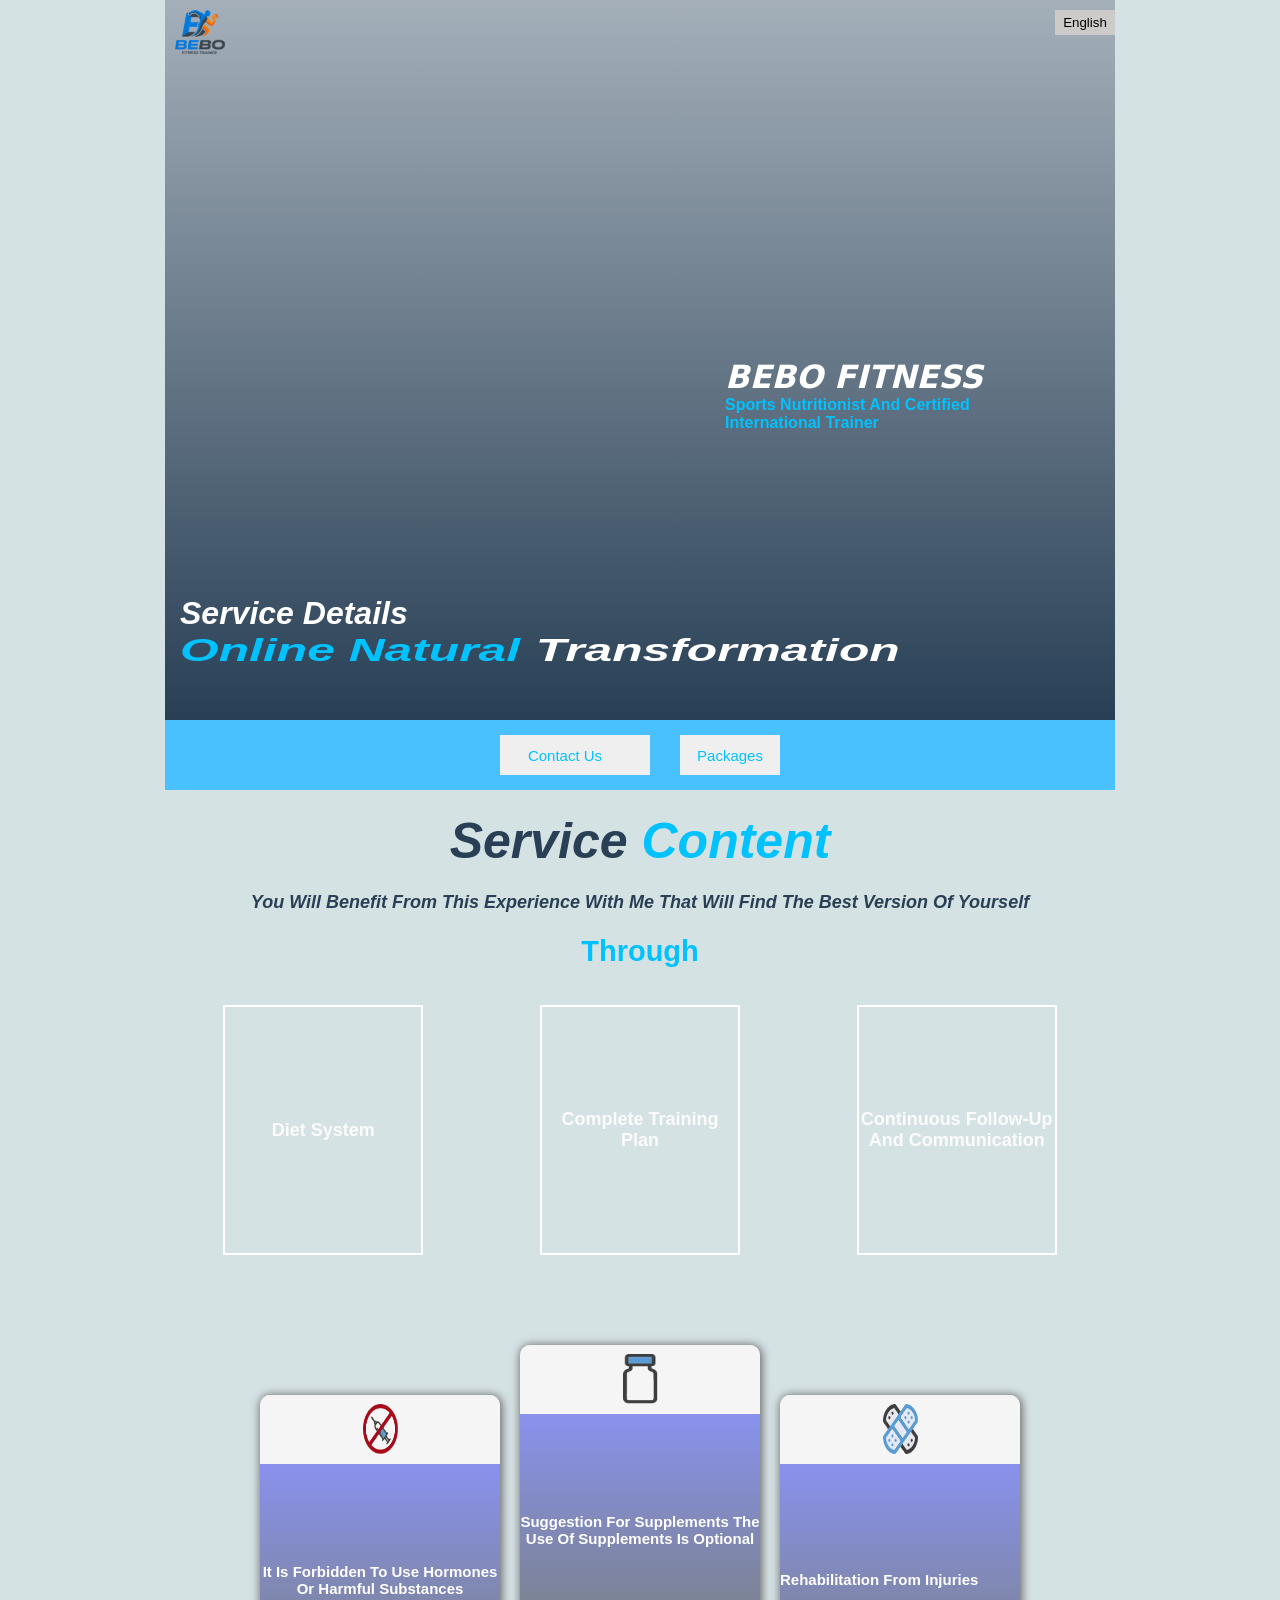
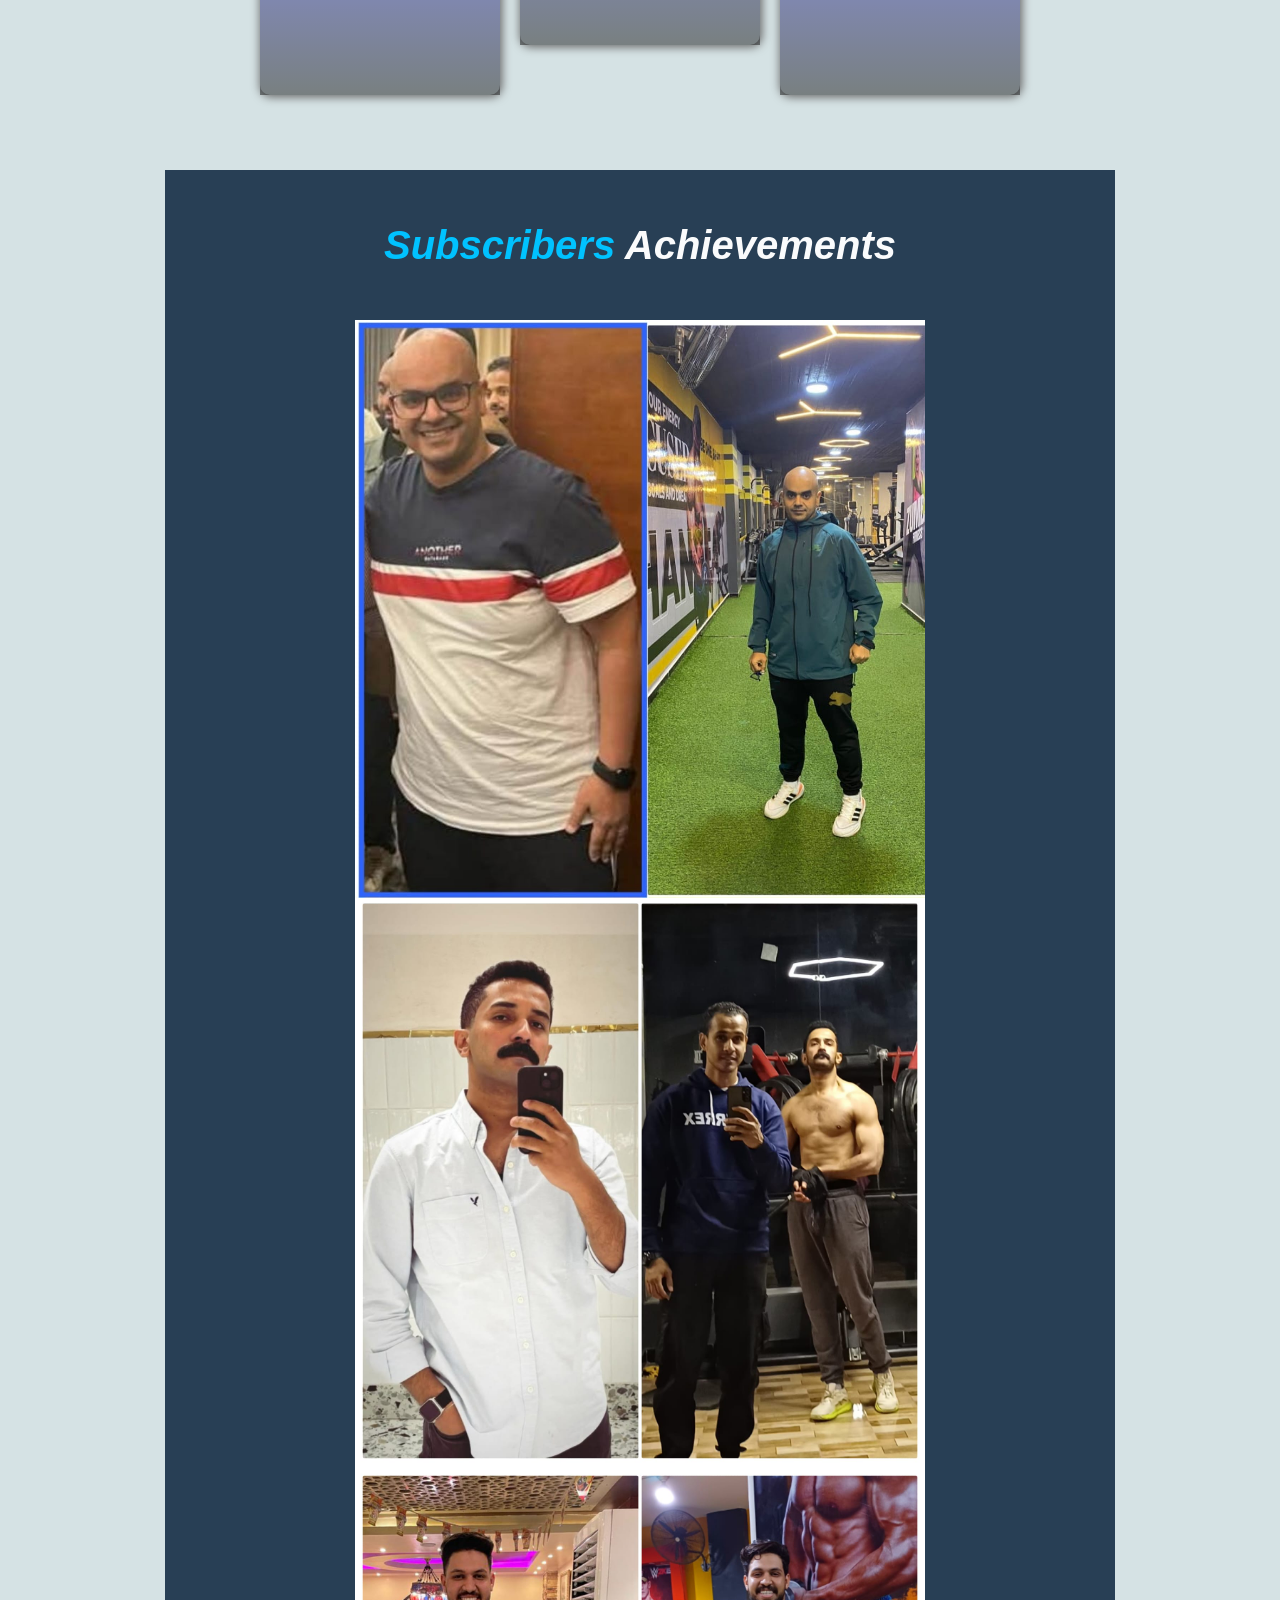
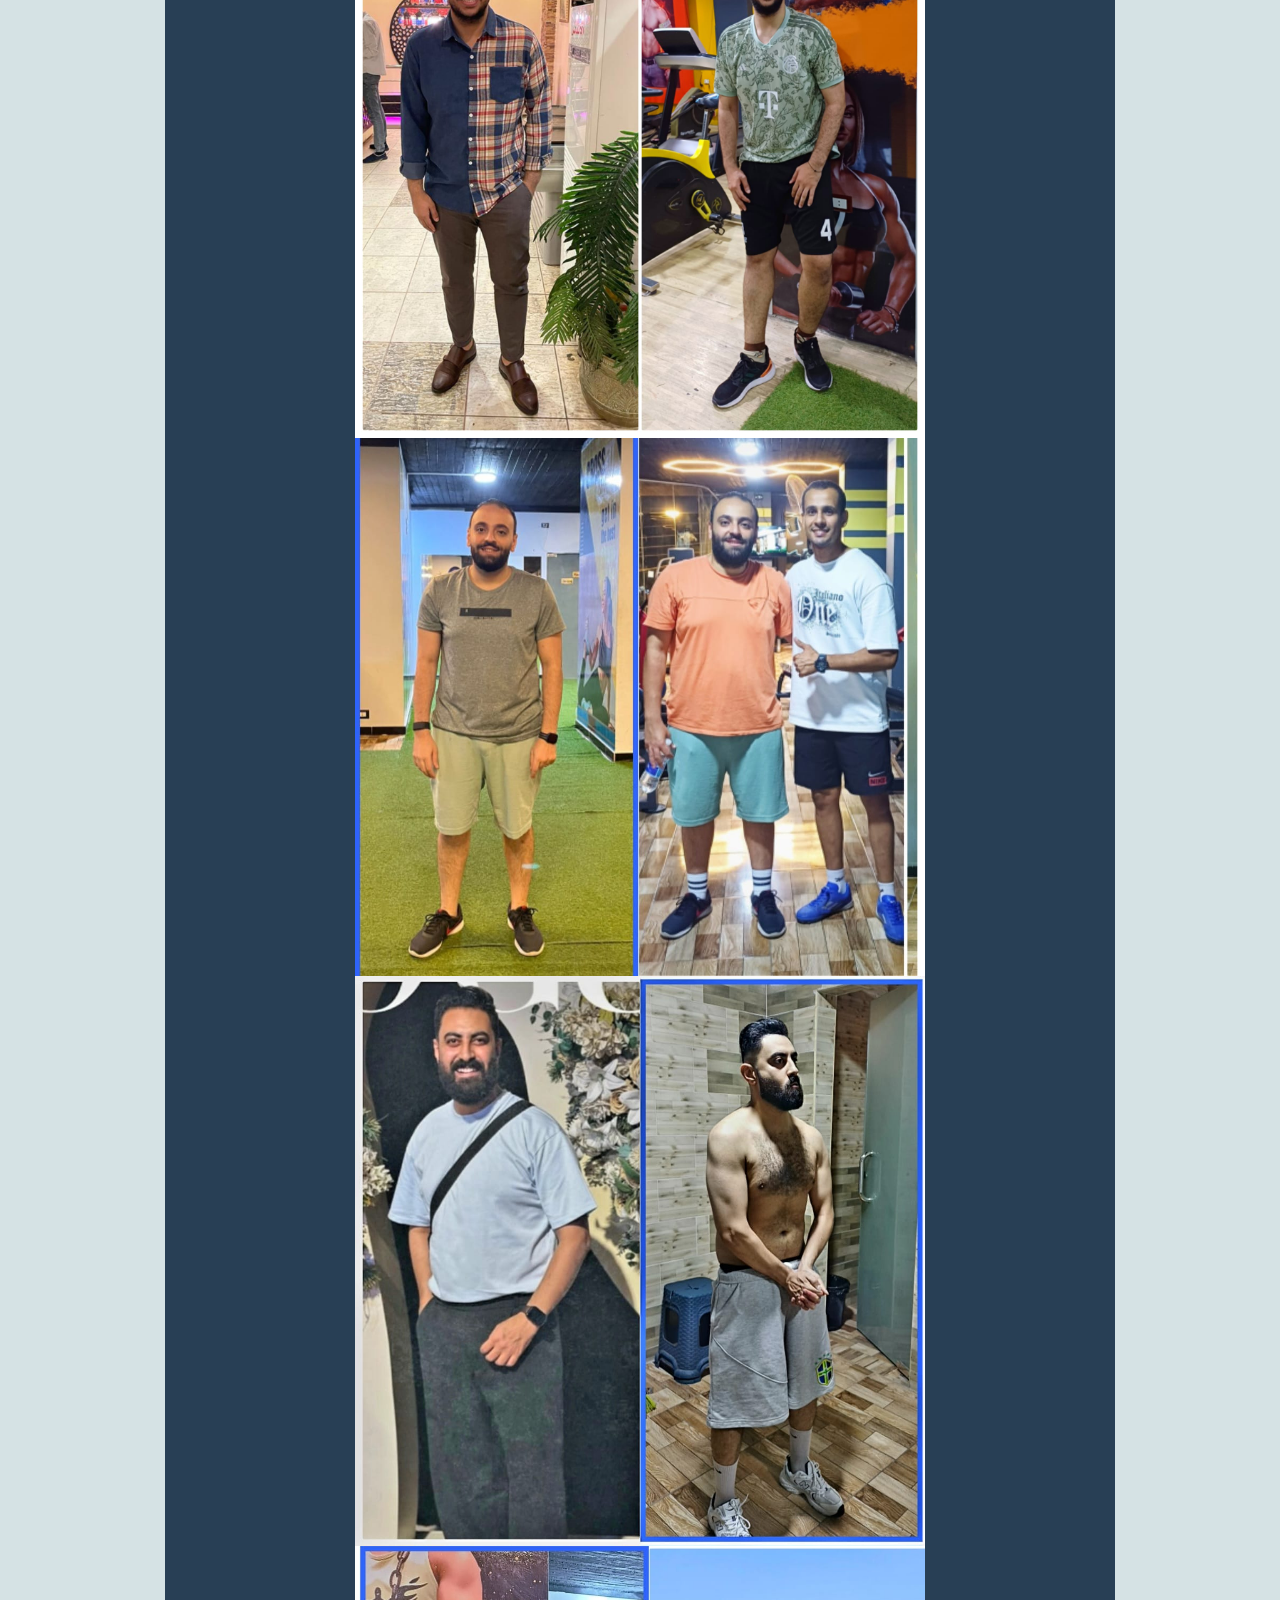
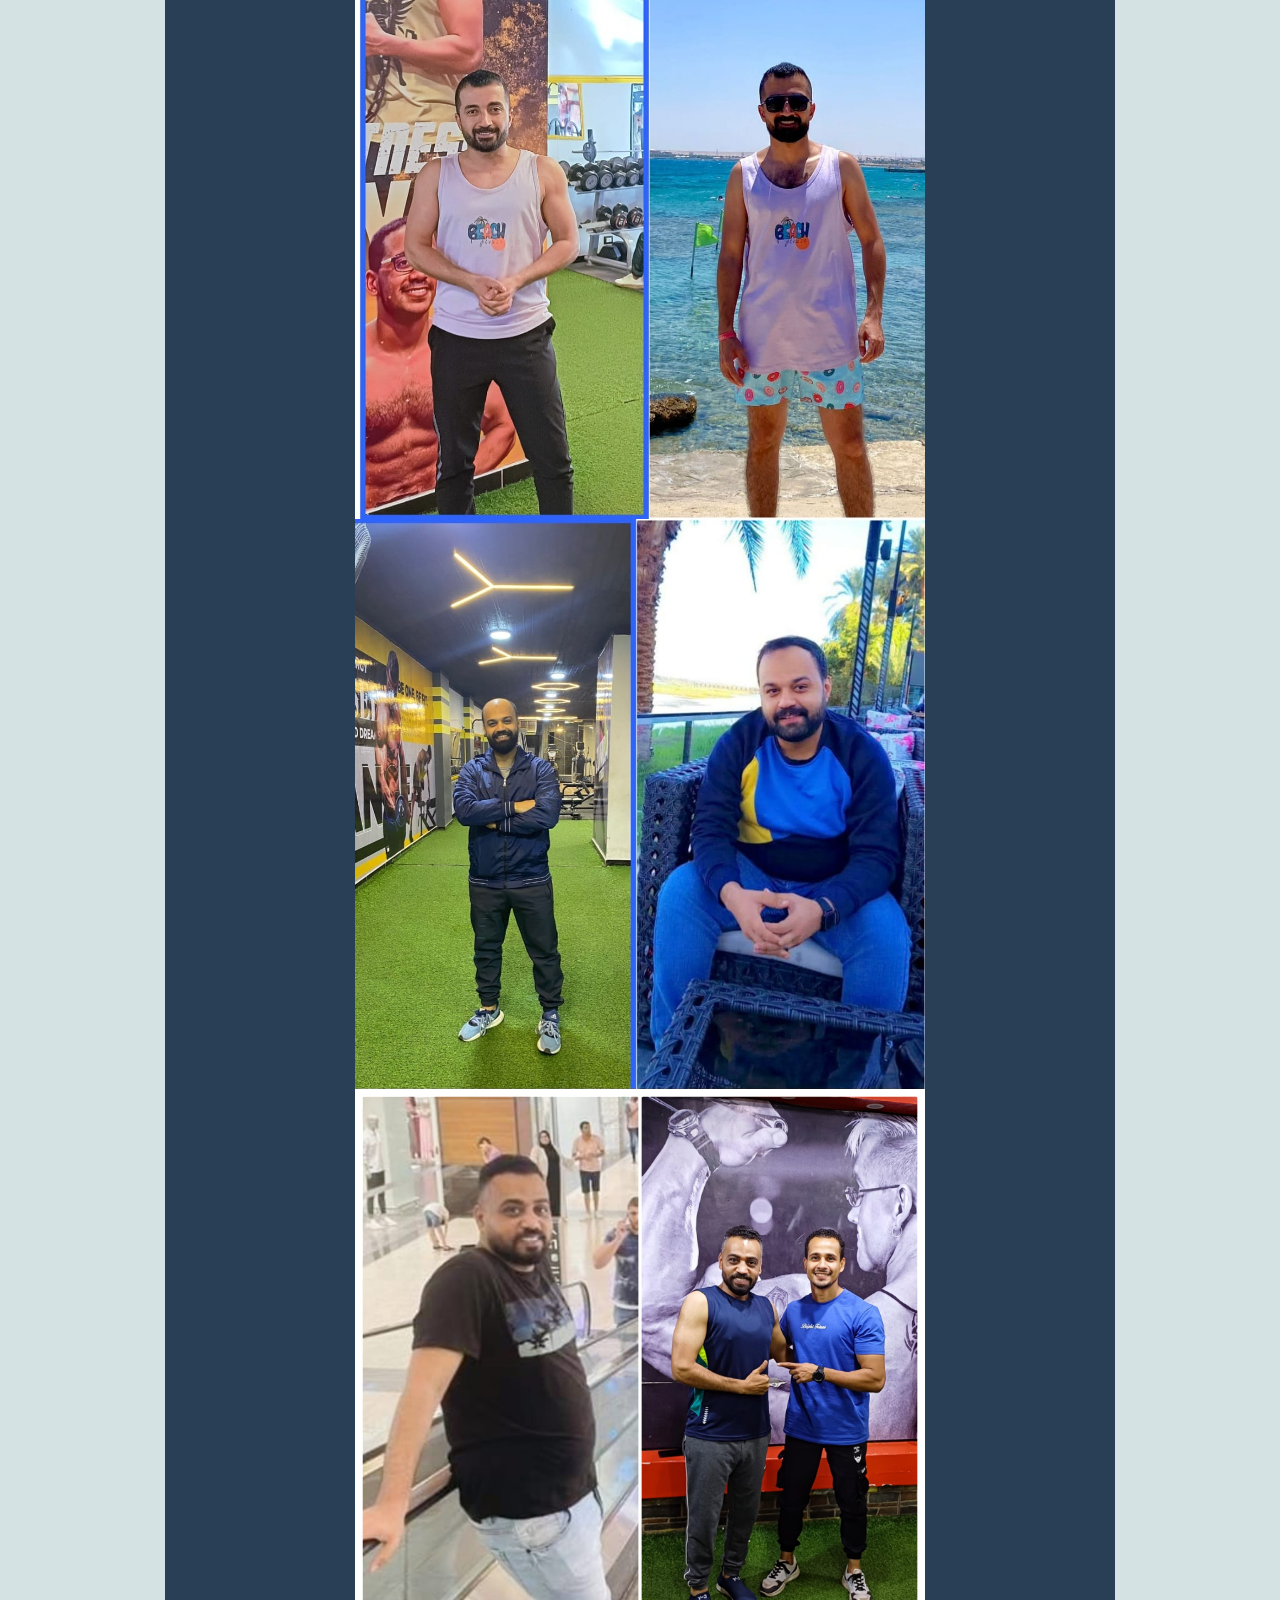
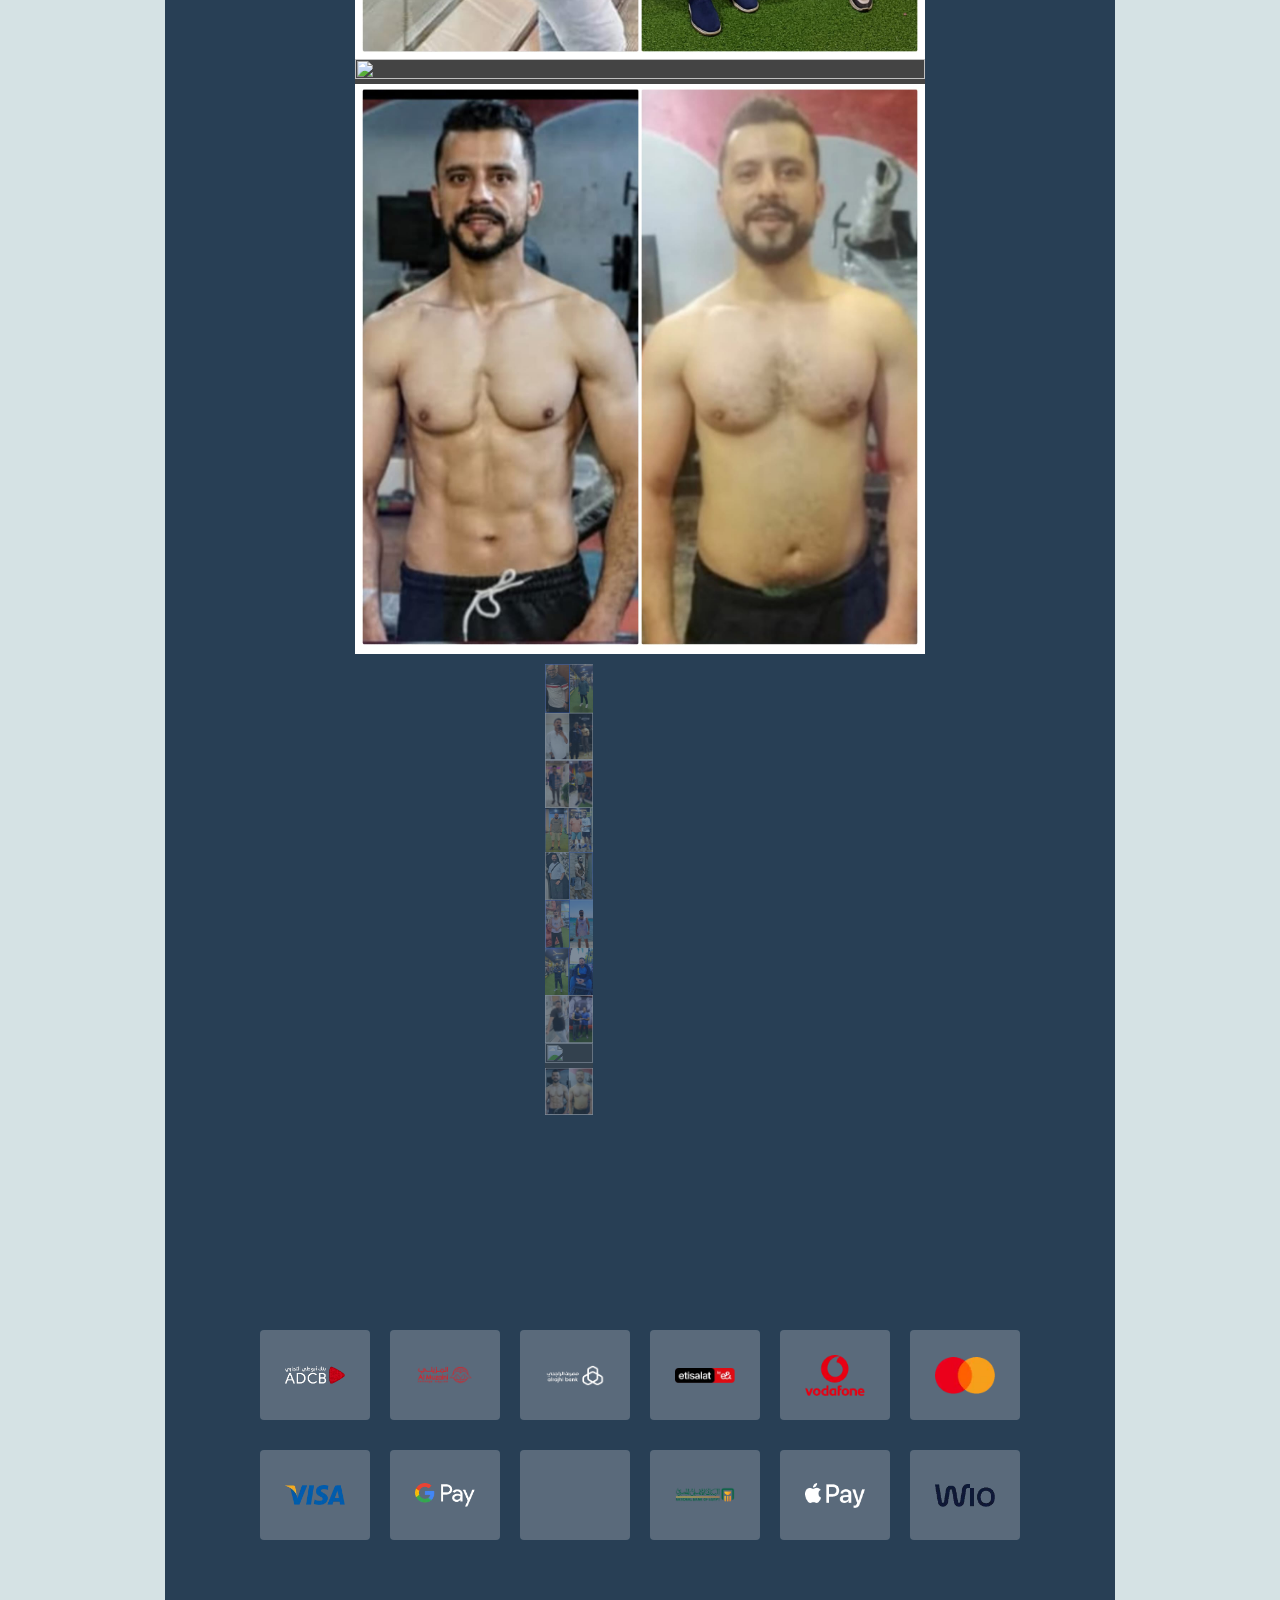
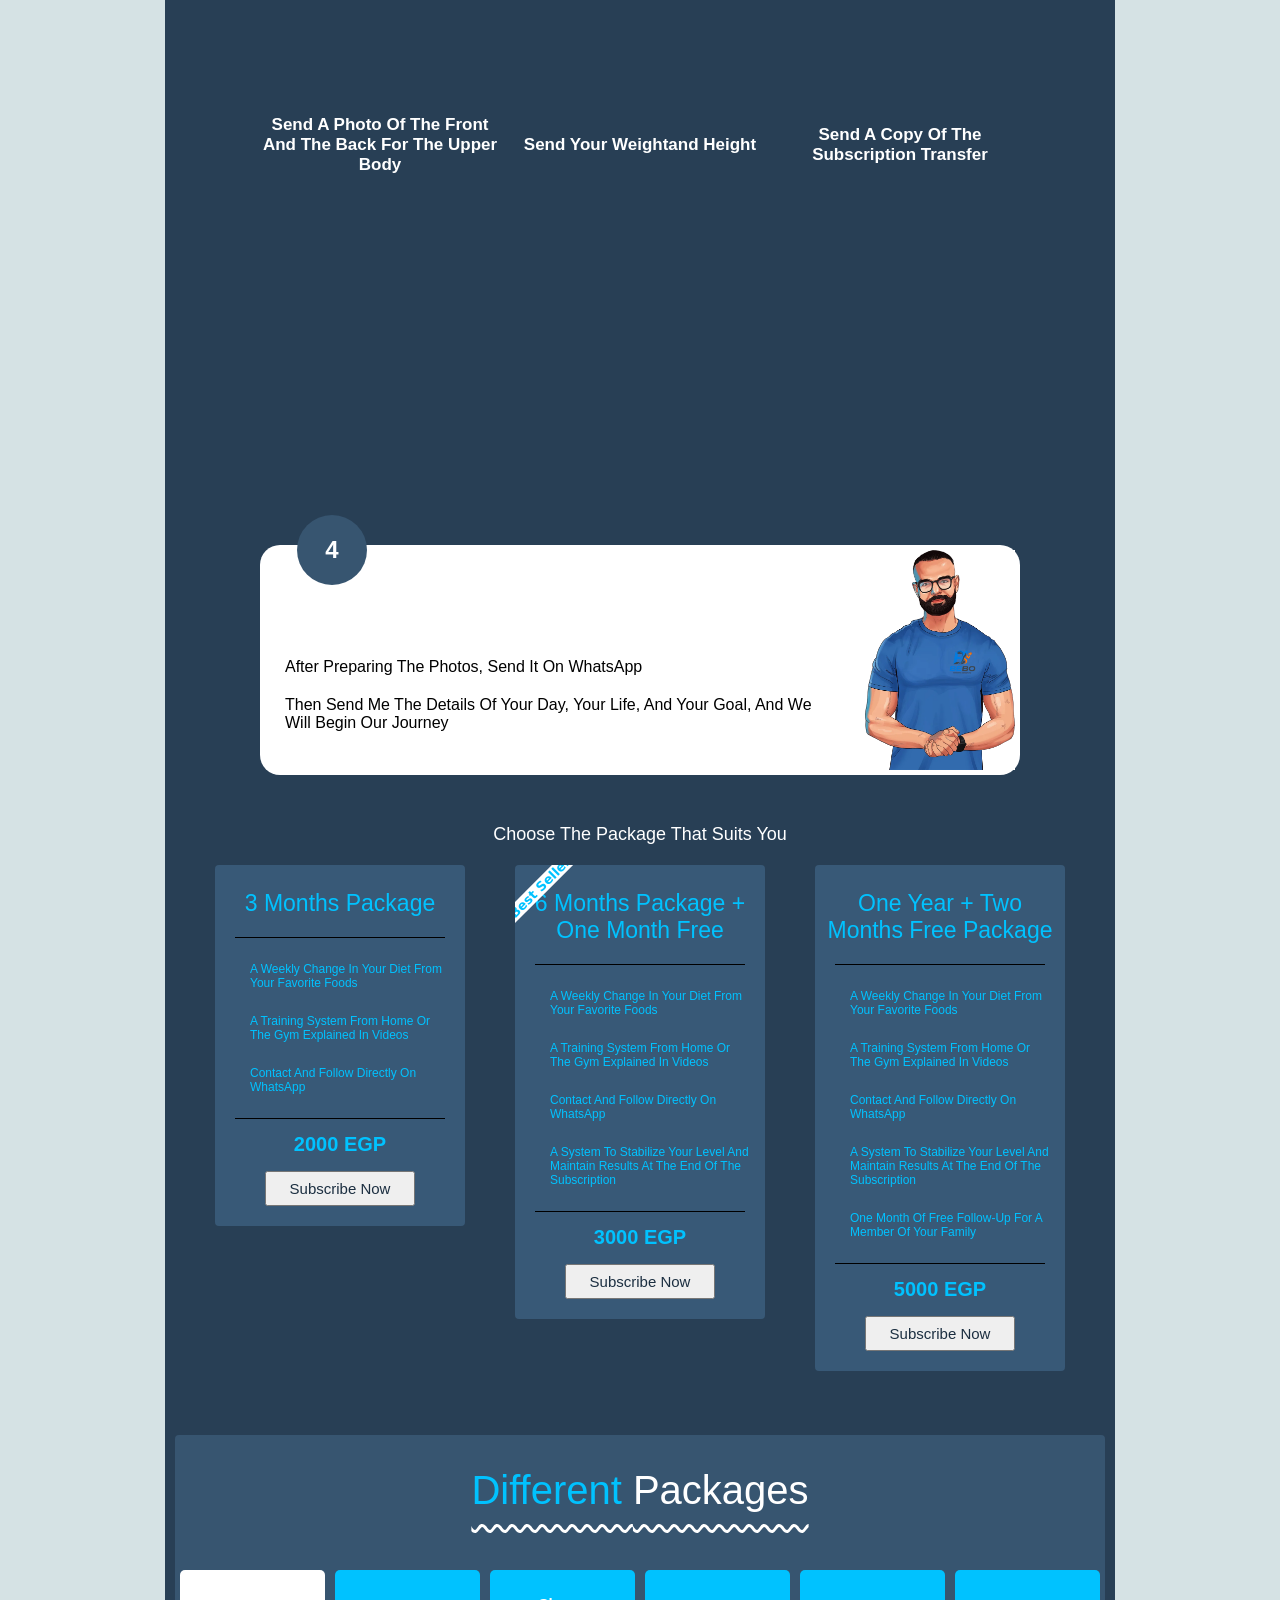
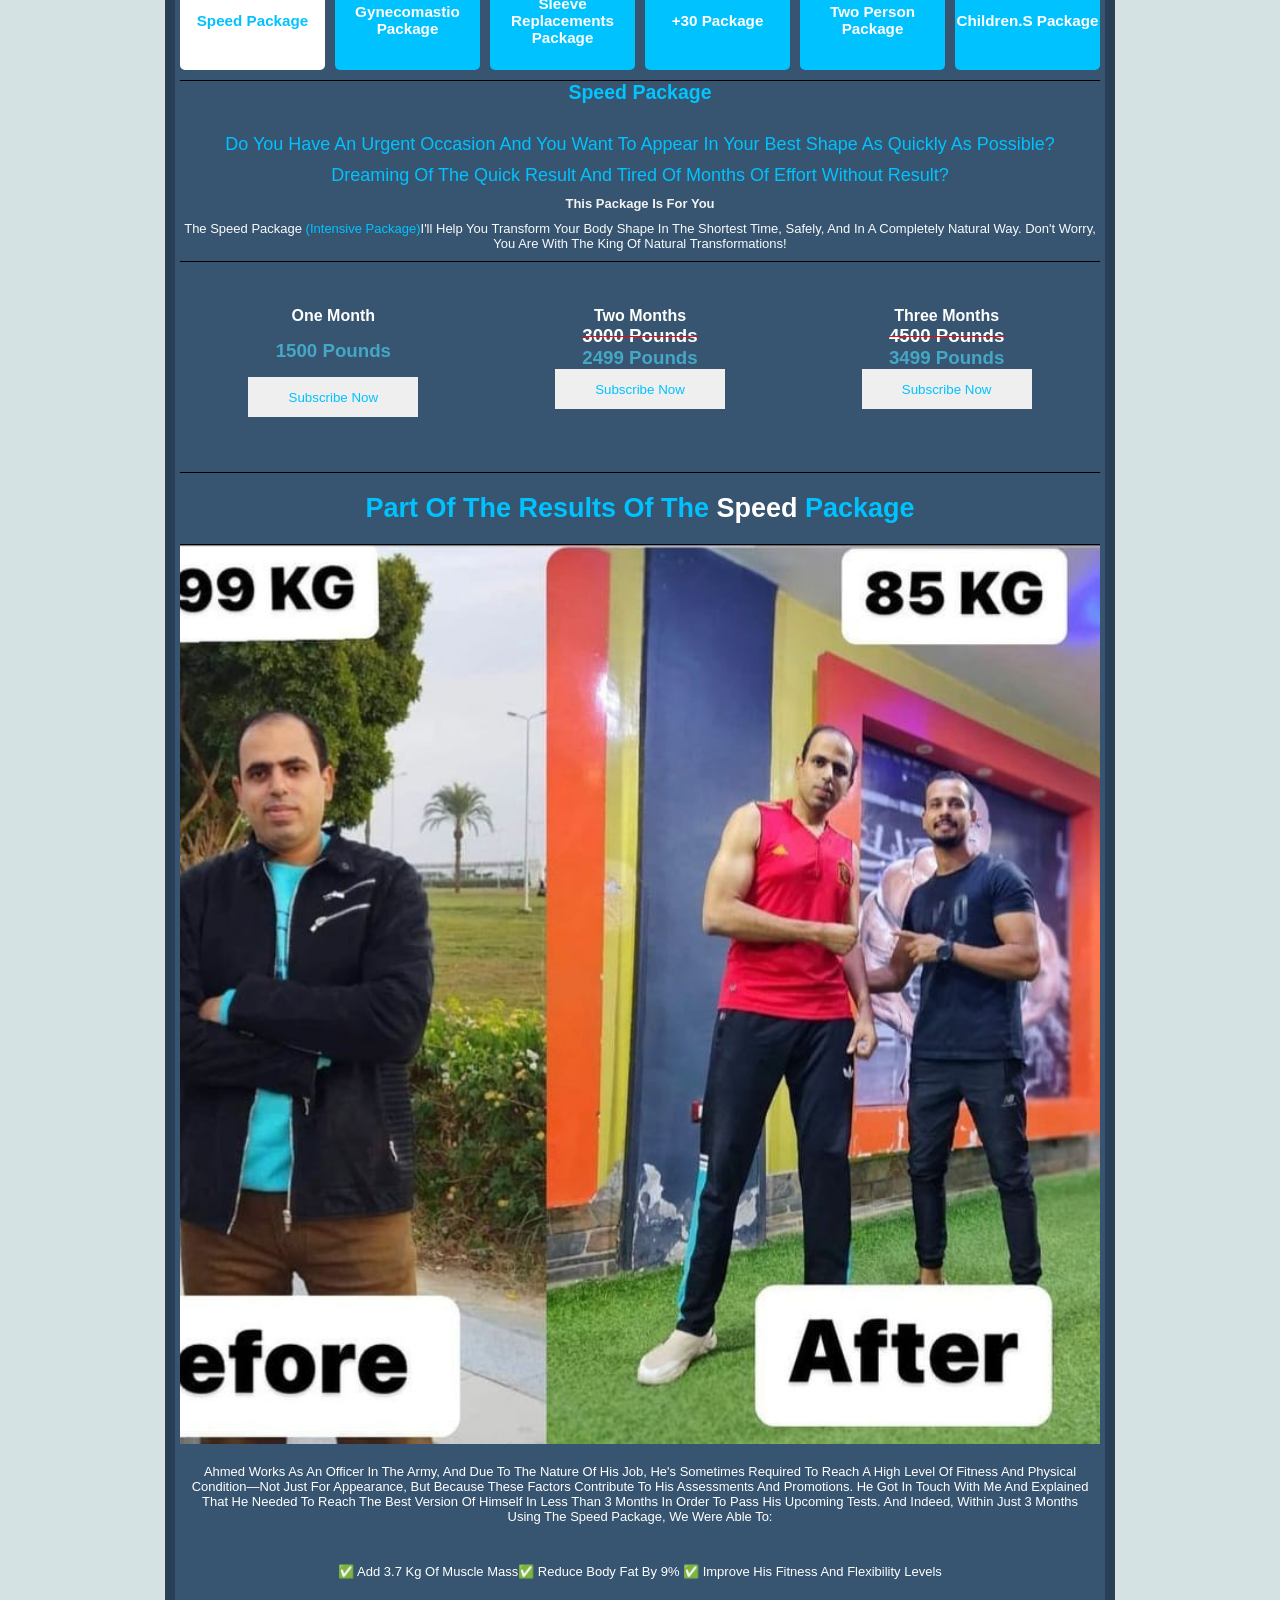
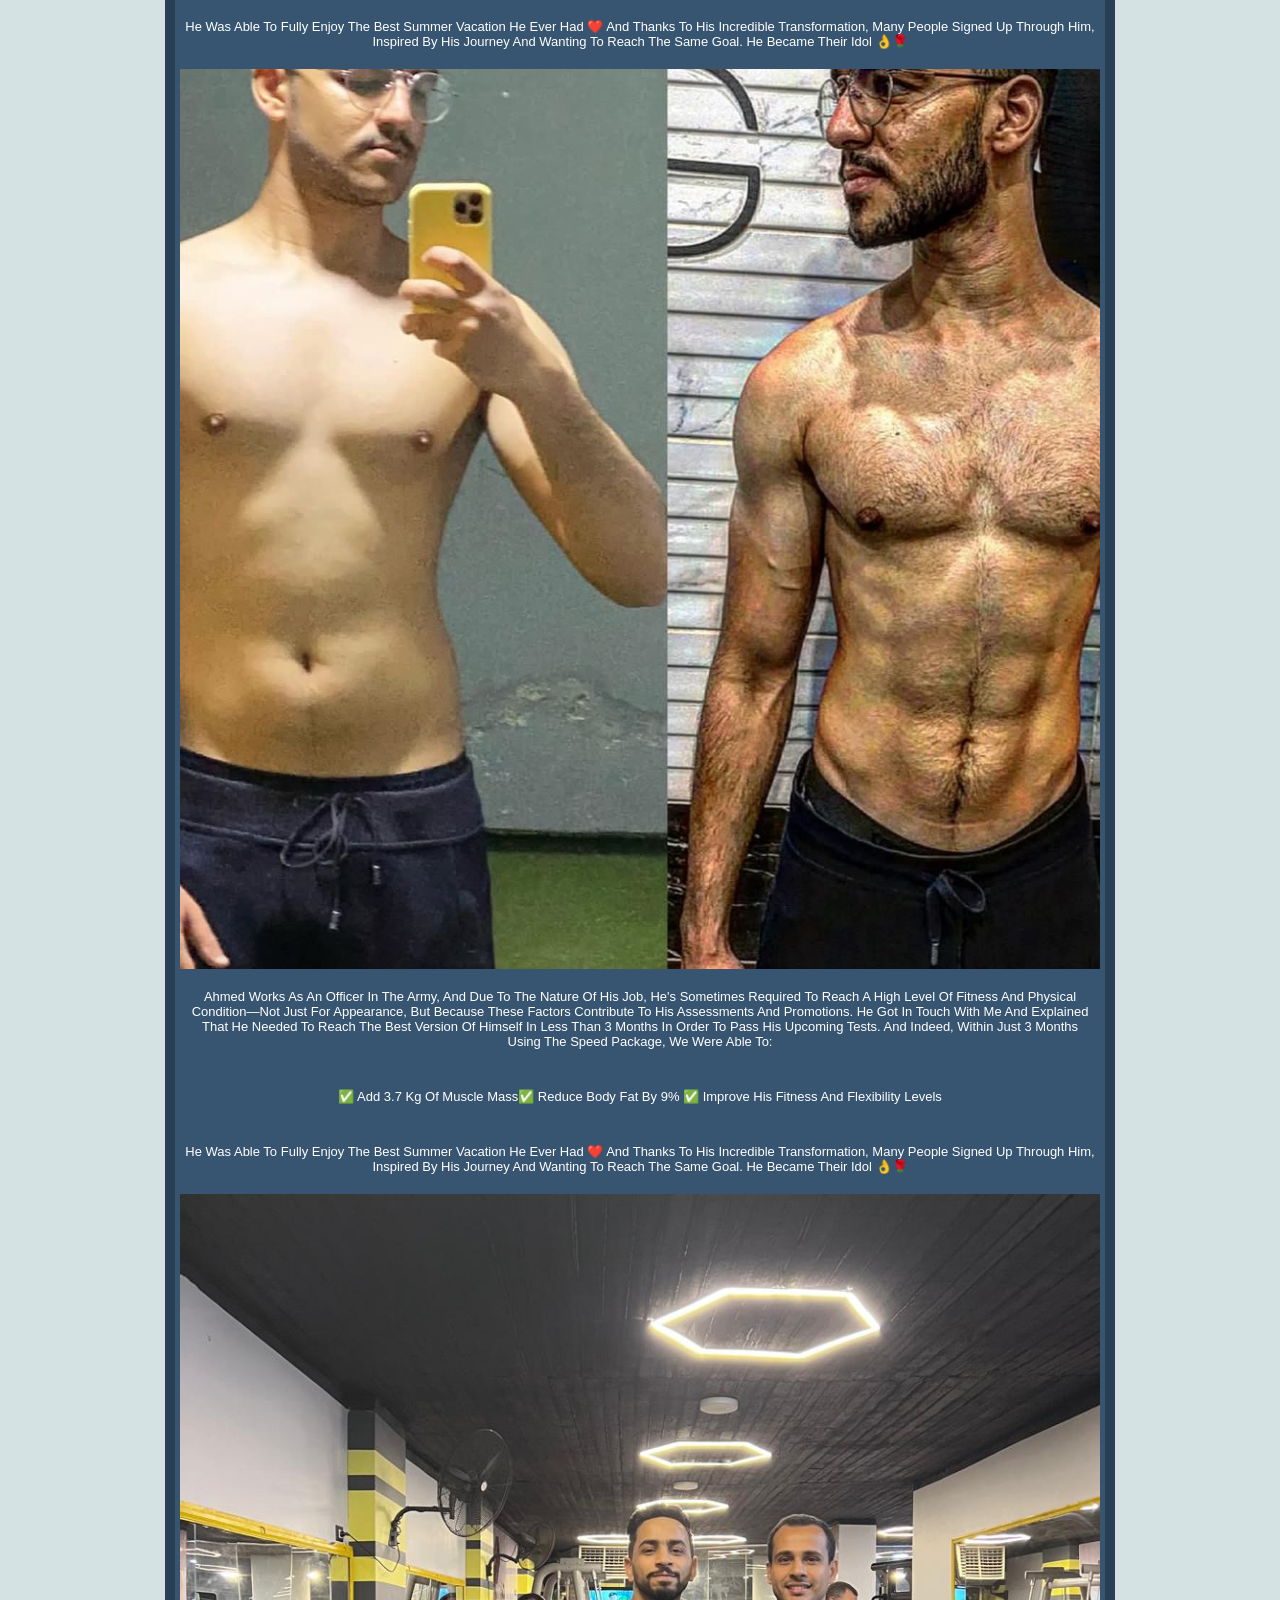
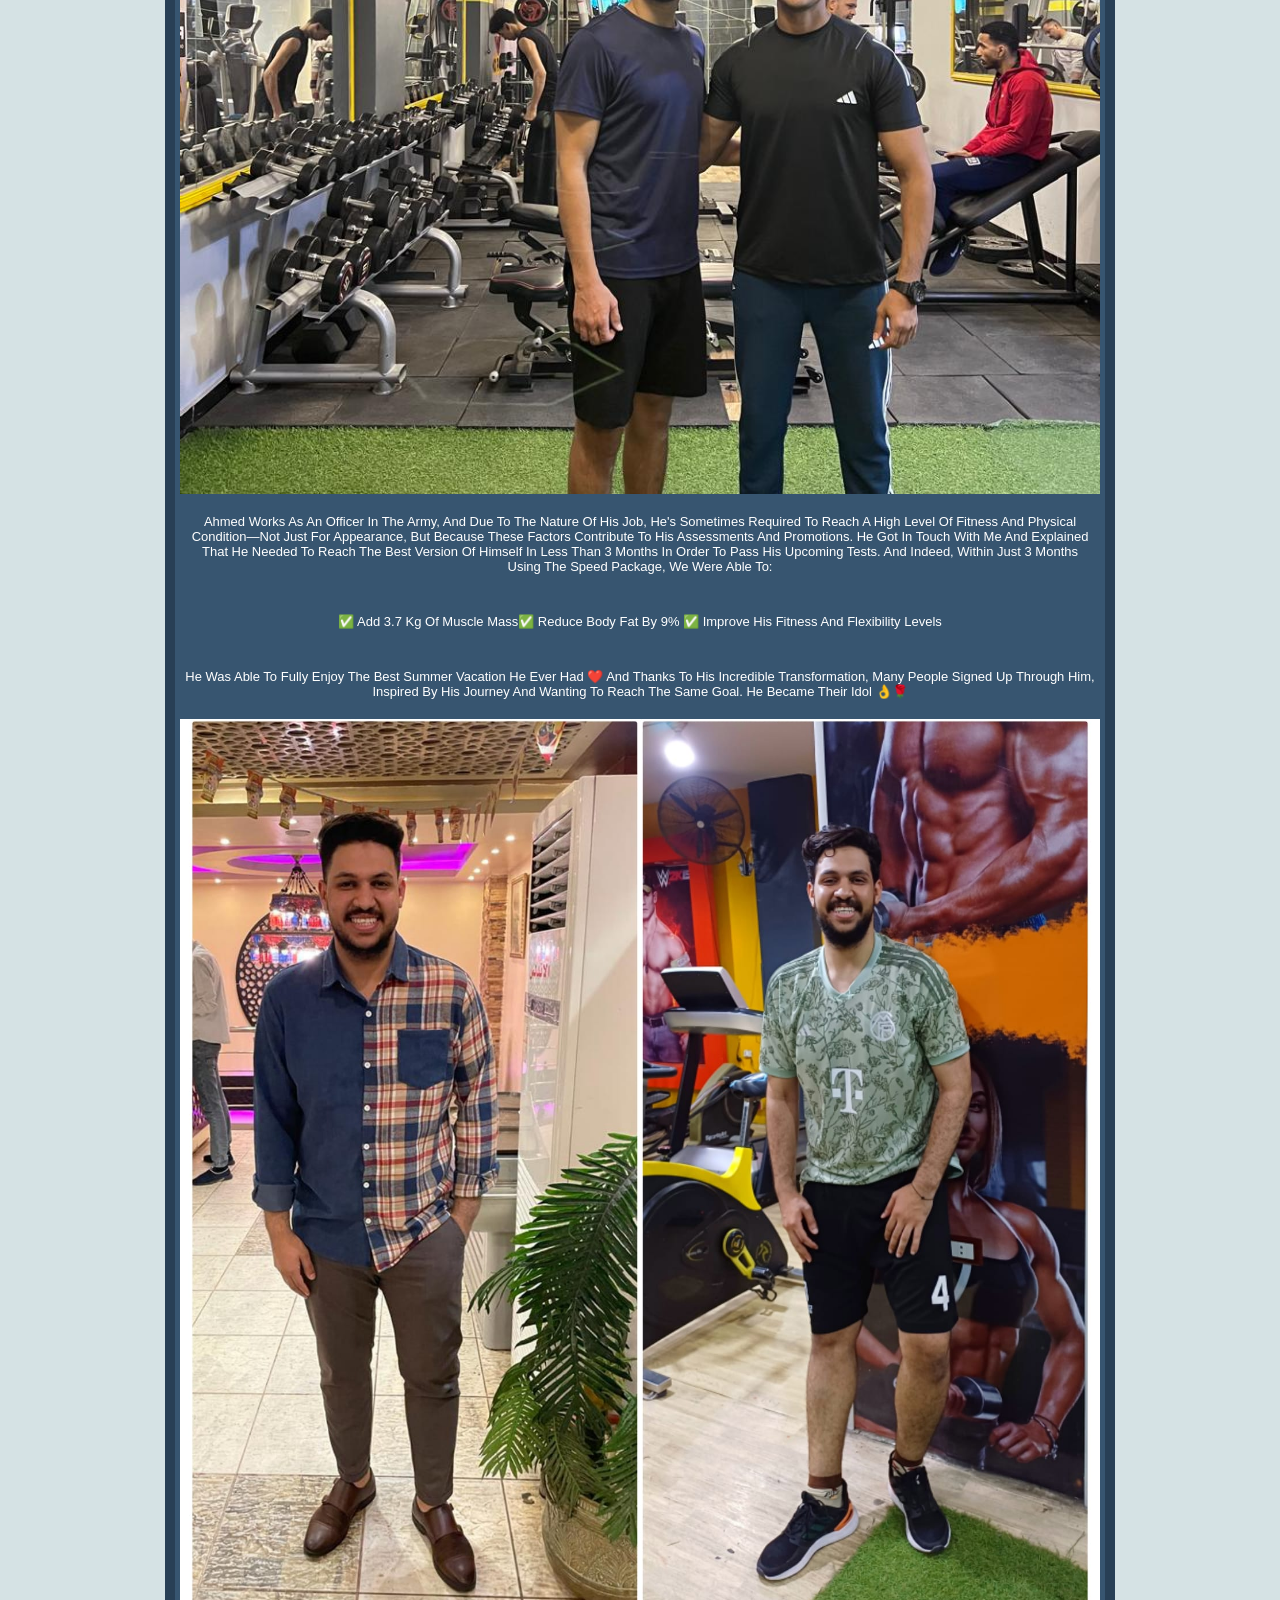
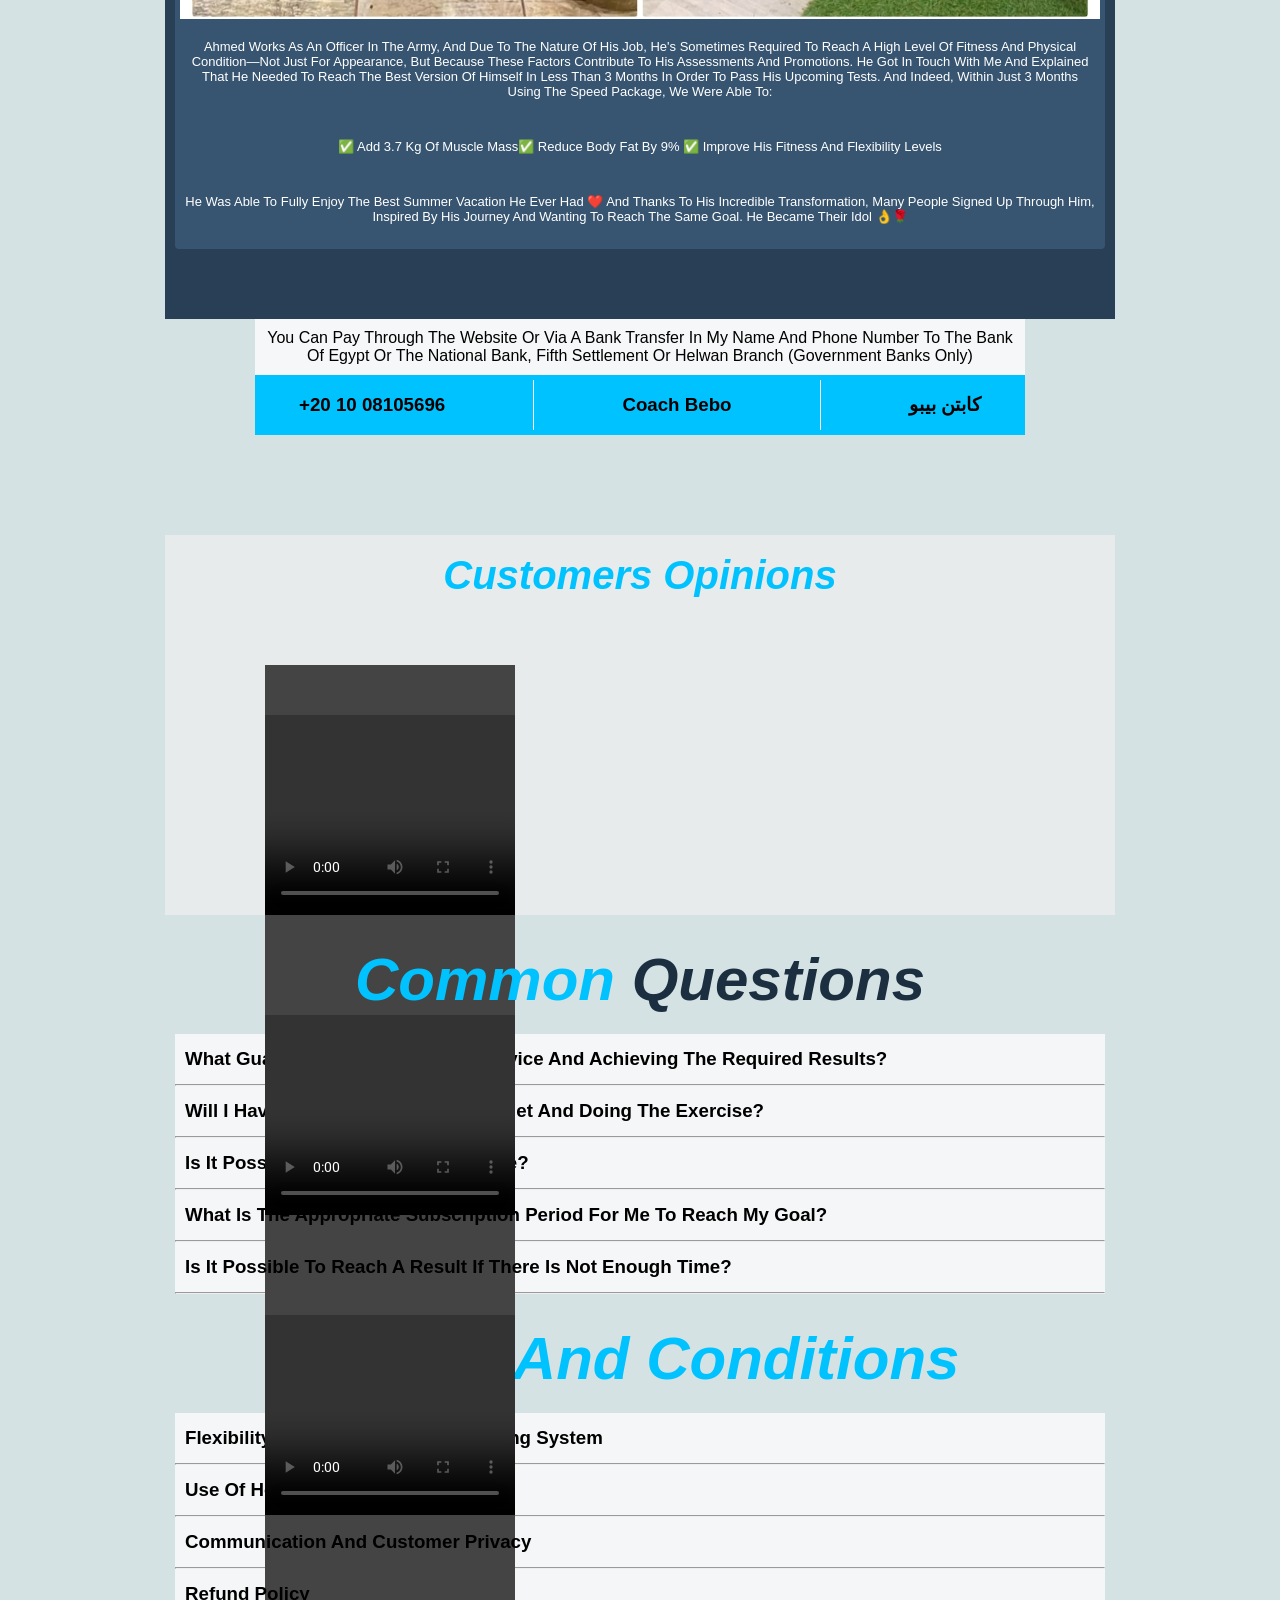
==== commit 2875792d: "Update index.html" ====
--- a/index.html
+++ b/index.html
@@ -83,7 +83,7 @@
         <button id="float">></button>
      
         <header>
-            <video src="img/n.mp4" autoplay muted loop  >
+            <video src="n.mp4" autoplay muted loop  >
                
                 
             </video>
@@ -142,7 +142,7 @@
 
                             <div class="back">
                                 <div>
-                                    <img src="img/phone1.webp" alt="">
+                                    <img src="phone1.webp" alt="">
                                 </div>
                                 <div>
                                     <p>The diet plan is made to be suitable for your health condition, goal, and circumstances of your day
@@ -170,7 +170,7 @@
 
                             <div class="back">
                                 <div>
-                                    <img src="img/ph.webp" alt="">
+                                    <img src="ph.webp" alt="">
                                 </div>
                                 <div>
                                     <p>If you want to exercise, a training program will be designed at home or the gym.
@@ -200,7 +200,7 @@
 
                             <div class="back">
                                 <div>
-                                    <img src="img/phone3.webp" alt="">
+                                    <img src="phone3.webp" alt="">
                                 </div>
                                 <div>
                                     <p>The most important thing that distinguishes the online natural transformation service is the attention and continuous communication
@@ -222,7 +222,7 @@
                 <div id="card-jym">
                     <div id="div-start" class="animtion">
                         <div>
-                            <span><img src="img/Group-450.webp" alt=""></span>
+                            <span><img src="Group-450.webp" alt=""></span>
                         </div>
                         <div>
                             <h1>
@@ -236,7 +236,7 @@
 
                     <div id="div-center" class="animtion">
                         <div>
-                            <span><img src="img/Group-452.webp" alt=""></span>
+                            <span><img src="Group-452.webp" alt=""></span>
                         </div>
                         <div>
                             <h1>
@@ -250,7 +250,7 @@
 
                     <div id="div-end" class="animtion">
                         <div>
-                            <span><img src="img/Group-456.webp" alt=""></span>
+                            <span><img src="Group-456.webp" alt=""></span>
                         </div>
                         <div>
                             <h1>
@@ -274,34 +274,34 @@
                  <div style="--swiper-navigation-color: #fff; --swiper-pagination-color: #fff" class="swiper mySwiper2">
     <div class="swiper-wrapper">
       <div class="swiper-slide">
-        <img src="img/ph20.jfif" />
-      </div>
-      <div class="swiper-slide">
-        <img src="img/ph21.jfif" />
-      </div>
-      <div class="swiper-slide">
-        <img src="img/ph25.jfif" />
-      </div>
-      <div class="swiper-slide">
-        <img src="img/ph28.jfif" />
-      </div>
-      <div class="swiper-slide">
-        <img src="img/ph30.jfif" />
-      </div>
-      <div class="swiper-slide">
-        <img src="img/ph31.jfif" />
-      </div>
-      <div class="swiper-slide">
-        <img src="img/ph19.jfif" />
-      </div>
-      <div class="swiper-slide">
-        <img src="img/ph16.jfif" />
-      </div>
-      <div class="swiper-slide">
-        <img src="img/ph1.jfif" />
-      </div>
-      <div class="swiper-slide">
-        <img src="img/ph18.jfif" />
+        <img src="ph20.jfif" />
+      </div>
+      <div class="swiper-slide">
+        <img src="ph21.jfif" />
+      </div>
+      <div class="swiper-slide">
+        <img src="ph25.jfif" />
+      </div>
+      <div class="swiper-slide">
+        <img src="ph28.jfif" />
+      </div>
+      <div class="swiper-slide">
+        <img src="ph30.jfif" />
+      </div>
+      <div class="swiper-slide">
+        <img src="ph31.jfif" />
+      </div>
+      <div class="swiper-slide">
+        <img src="ph19.jfif" />
+      </div>
+      <div class="swiper-slide">
+        <img src="ph16.jfif" />
+      </div>
+      <div class="swiper-slide">
+        <img src="ph1.jfif" />
+      </div>
+      <div class="swiper-slide">
+        <img src="ph18.jfif" />
       </div>
     </div>
 
@@ -311,34 +311,34 @@
   <div thumbsSlider="" class="swiper mySwiper">
     <div class="swiper-wrapper">
       <div class="swiper-slide">
-        <img src="img/ph20.jfif" />
-      </div>
-      <div class="swiper-slide">
-        <img src="img/ph21.jfif" />
-      </div>
-      <div class="swiper-slide">
-        <img src="img/ph25.jfif" />
-      </div>
-      <div class="swiper-slide">
-        <img src="img/ph28.jfif" />
-      </div>
-      <div class="swiper-slide">
-        <img src="img/ph30.jfif" />
-      </div>
-      <div class="swiper-slide">
-        <img src="img/ph31.jfif" />
-      </div>
-      <div class="swiper-slide">
-        <img src="img/ph19.jfif" />
-      </div>
-      <div class="swiper-slide">
-        <img src="img/ph16.jfif" />
-      </div>
-      <div class="swiper-slide">
-        <img src="img/ph1.jfif" />
-      </div>
-      <div class="swiper-slide">
-        <img src="img/ph18.jfif" />
+        <img src="ph20.jfif" />
+      </div>
+      <div class="swiper-slide">
+        <img src="ph21.jfif" />
+      </div>
+      <div class="swiper-slide">
+        <img src="ph25.jfif" />
+      </div>
+      <div class="swiper-slide">
+        <img src="ph28.jfif" />
+      </div>
+      <div class="swiper-slide">
+        <img src="ph30.jfif" />
+      </div>
+      <div class="swiper-slide">
+        <img src="ph31.jfif" />
+      </div>
+      <div class="swiper-slide">
+        <img src="ph19.jfif" />
+      </div>
+      <div class="swiper-slide">
+        <img src="ph16.jfif" />
+      </div>
+      <div class="swiper-slide">
+        <img src="ph1.jfif" />
+      </div>
+      <div class="swiper-slide">
+        <img src="ph18.jfif" />
       </div>
     </div>
   </div>
@@ -356,18 +356,18 @@
 
 
                 <div id="four-div">
-                    <div><img src="img/adcb@2x.webp" alt=""></div>
-                    <div><img src="img/Al-Muzaini.webp" alt=""></div>
-                    <div><img src="img/alrajhi-bank-logo-primary-desktop.webp" alt=""></div>
-                    <div><img src="img/ET_Logo.webp" alt=""></div>
-                    <div><img src="img/Group-343.webp" alt=""></div>
-                    <div><img src="img/Group-344.webp" alt=""></div>
-                    <div><img src="img/Group-347.webp" alt=""></div>
-                    <div><img src="img/Group-348.webp" alt=""></div>
-                    <div><img src="img/logo-white.webp" alt=""></div>
-                    <div><img src="img/NBE-logo.webp" alt=""></div>
-                    <div><img src="img/x32_4-apple-pay.webp" alt=""></div>
-                    <div><img src="img/wio-logo.webp" alt=""></div>
+                    <div><img src="adcb@2x.webp" alt=""></div>
+                    <div><img src="Al-Muzaini.webp" alt=""></div>
+                    <div><img src="alrajhi-bank-logo-primary-desktop.webp" alt=""></div>
+                    <div><img src="ET_Logo.webp" alt=""></div>
+                    <div><img src="Group-343.webp" alt=""></div>
+                    <div><img src="Group-344.webp" alt=""></div>
+                    <div><img src="Group-347.webp" alt=""></div>
+                    <div><img src="Group-348.webp" alt=""></div>
+                    <div><img src="logo-white.webp" alt=""></div>
+                    <div><img src="NBE-logo.webp" alt=""></div>
+                    <div><img src="x32_4-apple-pay.webp" alt=""></div>
+                    <div><img src="wio-logo.webp" alt=""></div>
                 </div>
                 
                 <div id="five-div">
@@ -387,20 +387,20 @@
                     <div class="text-n text1">
                       <h1>1</h1>
                     </div>
-                    <img src="img/1-1024x1024.webp" alt="">
+                    <img src="1-1024x1024.webp" alt="">
                   </div>
 
                   <div id="id2" class="animtion">
                     <div class="text-n text2">
                       <h1>2</h1>
                     </div>
-                    <img src="img/2-1-1024x1024.webp" alt="">
+                    <img src="2-1-1024x1024.webp" alt="">
                   </div>
                   <div id="id3" class="animtion">
                     <div class="text-n text3">
                       <h1>3</h1>
                     </div>
-                    <img src="img/3-1.webp" alt="">
+                    <img src="3-1.webp" alt="">
                   </div>
                 </div>
 
@@ -555,9 +555,9 @@
                       </div>
                       <hr>
                       <div id="part-main-div-ten">
-                        <img src="img/lo.go" alt="">
+                        <img src="lo.go" alt="">
                         <h1> Part of the results of the <span>speed</span> package </h1>
-                        <img src="img/lo.go" alt="">
+                        <img src="lo.go" alt="">
                       </div>
 
 
@@ -571,7 +571,7 @@
 
                          <div class="swiper-slide">
 
-                          <img src="img/ph22.jfif" alt="">
+                          <img src="ph22.jfif" alt="">
                          <p>Ahmed works as an officer in the army, and due to the nature of his job, he's sometimes required to reach a high level of fitness and physical condition—not just for appearance, but because these factors contribute to his assessments and promotions. He got in touch with me and explained that he needed to reach the best version of himself in less than 3 months in order to pass his upcoming tests. And indeed, within just 3 months using the Speed package, we were able to:</p>
                          <p> ✅ Add 3.7 kg of muscle mass✅ Reduce body fat by 9% ✅ Improve his fitness and flexibility levels</p>
                          <p>He was able to fully enjoy the best summer vacation he ever had ❤️ And thanks to his incredible transformation, many people signed up through him, inspired by his journey and wanting to reach the same goal. He became their idol 👌🌹</p>
@@ -581,7 +581,7 @@
 
                         <div class="swiper-slide">
 
-                          <img src="img/ph23.jfif" alt="">
+                          <img src="ph23.jfif" alt="">
                           <p>Ahmed works as an officer in the army, and due to the nature of his job, he's sometimes required to reach a high level of fitness and physical condition—not just for appearance, but because these factors contribute to his assessments and promotions. He got in touch with me and explained that he needed to reach the best version of himself in less than 3 months in order to pass his upcoming tests. And indeed, within just 3 months using the Speed package, we were able to:</p>
                          <p> ✅ Add 3.7 kg of muscle mass✅ Reduce body fat by 9% ✅ Improve his fitness and flexibility levels</p>
                          <p>He was able to fully enjoy the best summer vacation he ever had ❤️ And thanks to his incredible transformation, many people signed up through him, inspired by his journey and wanting to reach the same goal. He became their idol 👌🌹</p>
@@ -590,7 +590,7 @@
 
                         </div>
                         <div class="swiper-slide">
-                          <img src="img/ph24.jfif" alt="">
+                          <img src="ph24.jfif" alt="">
                           <p>Ahmed works as an officer in the army, and due to the nature of his job, he's sometimes required to reach a high level of fitness and physical condition—not just for appearance, but because these factors contribute to his assessments and promotions. He got in touch with me and explained that he needed to reach the best version of himself in less than 3 months in order to pass his upcoming tests. And indeed, within just 3 months using the Speed package, we were able to:</p>
                          <p> ✅ Add 3.7 kg of muscle mass✅ Reduce body fat by 9% ✅ Improve his fitness and flexibility levels</p>
                          <p>He was able to fully enjoy the best summer vacation he ever had ❤️ And thanks to his incredible transformation, many people signed up through him, inspired by his journey and wanting to reach the same goal. He became their idol 👌🌹</p>
@@ -599,7 +599,7 @@
 
 
                           <div class="swiper-slide">
-                            <img src="img/ph25.jfif" alt="">
+                            <img src="ph25.jfif" alt="">
 
                             <p>Ahmed works as an officer in the army, and due to the nature of his job, he's sometimes required to reach a high level of fitness and physical condition—not just for appearance, but because these factors contribute to his assessments and promotions. He got in touch with me and explained that he needed to reach the best version of himself in less than 3 months in order to pass his upcoming tests. And indeed, within just 3 months using the Speed package, we were able to:</p>
                             <p> ✅ Add 3.7 kg of muscle mass✅ Reduce body fat by 9% ✅ Improve his fitness and flexibility levels</p>
@@ -668,31 +668,31 @@
                   <div class="swiper mySwiper4">
     <div class="swiper-wrapper">
       <div class="swiper-slide">
-        <video controls src="img/v1.mp4"></video>
-      </div>
-      <div class="swiper-slide">
-        <video controls src="img/WhatsApp Video 2026-05-05 at 10.48.09 PM.mp4"></video>
-      </div>
-      <div class="swiper-slide">
-       <video controls src="img/v3.mp4"></video>
-      </div>
-      <div class="swiper-slide">
-        <video controls src="img/v4.mp4"></video>
-      </div>
-      <div class="swiper-slide">
-       <video controls src="img/v5.mp4"></video>
-      </div>
-      <div class="swiper-slide">
-      <video controls src="img/v6.mp4"></video>
-      </div>
-      <div class="swiper-slide">
-        <video controls src="img/v7.mp4"></video>
-      </div>
-      <div class="swiper-slide">
-        <video controls src="img/v8.mp4"></video>
-      </div>
-      <div class="swiper-slide">
-       <video controls src="img/v2.mp4"></video>
+        <video controls src="v1.mp4"></video>
+      </div>
+      <div class="swiper-slide">
+        <video controls src="WhatsApp Video 2026-05-05 at 10.48.09 PM.mp4"></video>
+      </div>
+      <div class="swiper-slide">
+       <video controls src="v3.mp4"></video>
+      </div>
+      <div class="swiper-slide">
+        <video controls src="v4.mp4"></video>
+      </div>
+      <div class="swiper-slide">
+       <video controls src="v5.mp4"></video>
+      </div>
+      <div class="swiper-slide">
+      <video controls src="v6.mp4"></video>
+      </div>
+      <div class="swiper-slide">
+        <video controls src="v7.mp4"></video>
+      </div>
+      <div class="swiper-slide">
+        <video controls src="v8.mp4"></video>
+      </div>
+      <div class="swiper-slide">
+       <video controls src="v2.mp4"></video>
       </div>
     </div>
      <div class="swiper-button-next"></div>
@@ -806,7 +806,7 @@
             
             <div>
                 <button>
-                    <a href=" https://wa.me/qr/TWQ3ZJEL3OWGE1">contactus</a>
+                    <a href=" https://wa.me/message/OK4NWBEDLQI4P1">contactus</a>
                 </button>
                 <button>
                     <a href="#ten-div">packages </a>
@@ -919,4 +919,4 @@
 });
 </script>
 </body>
-</html>+</html>
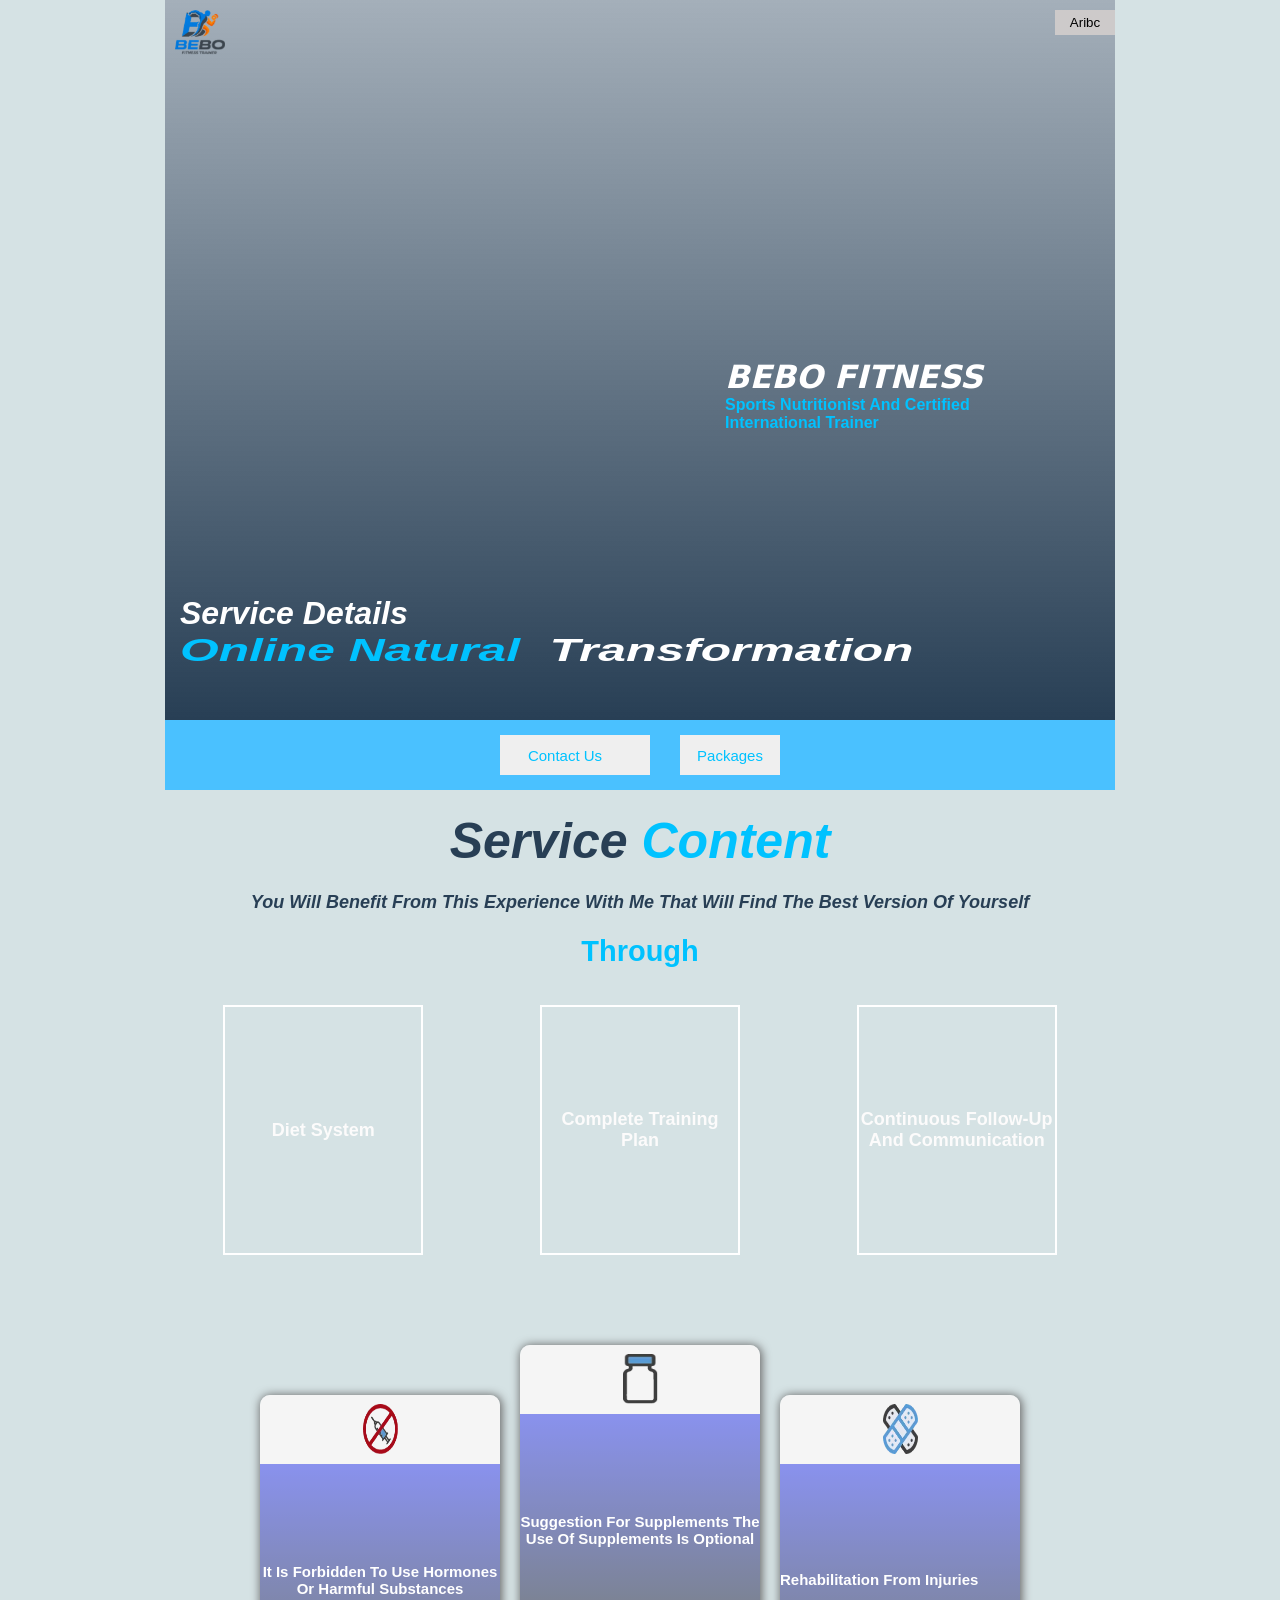
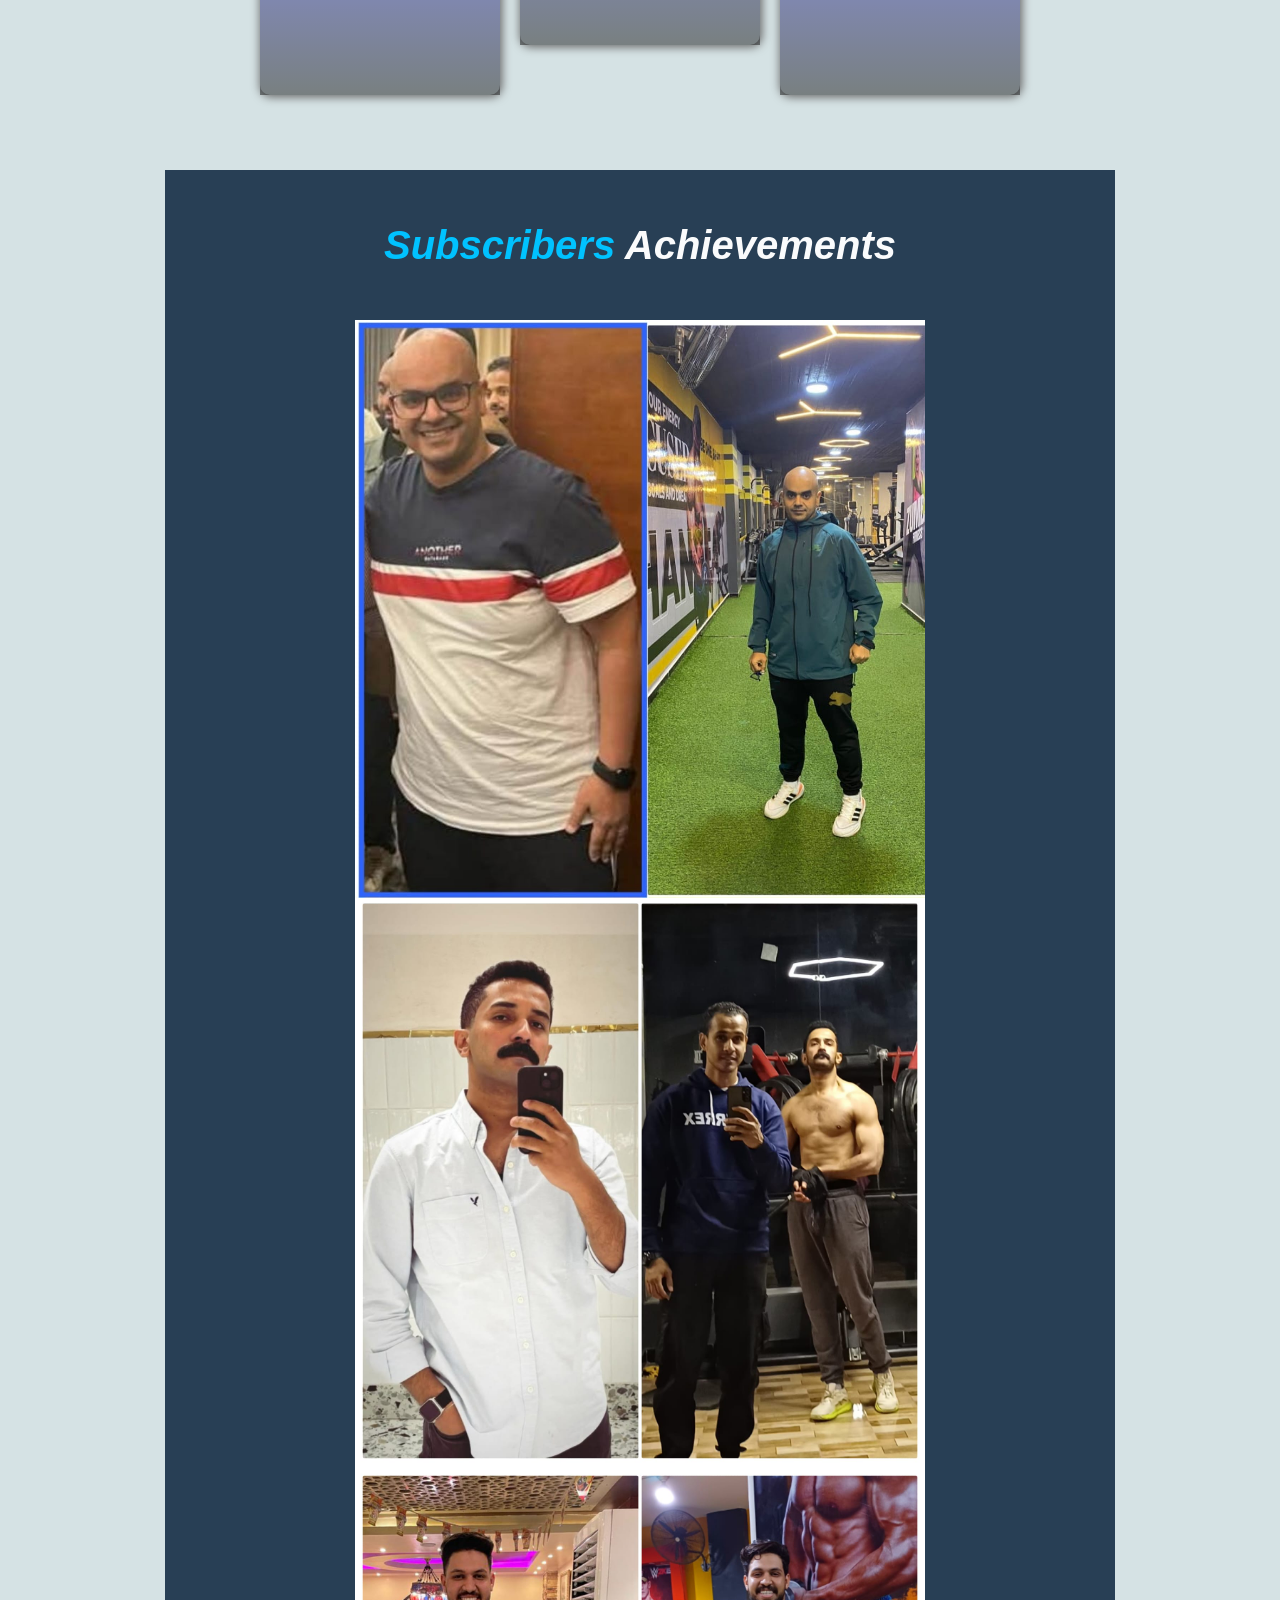
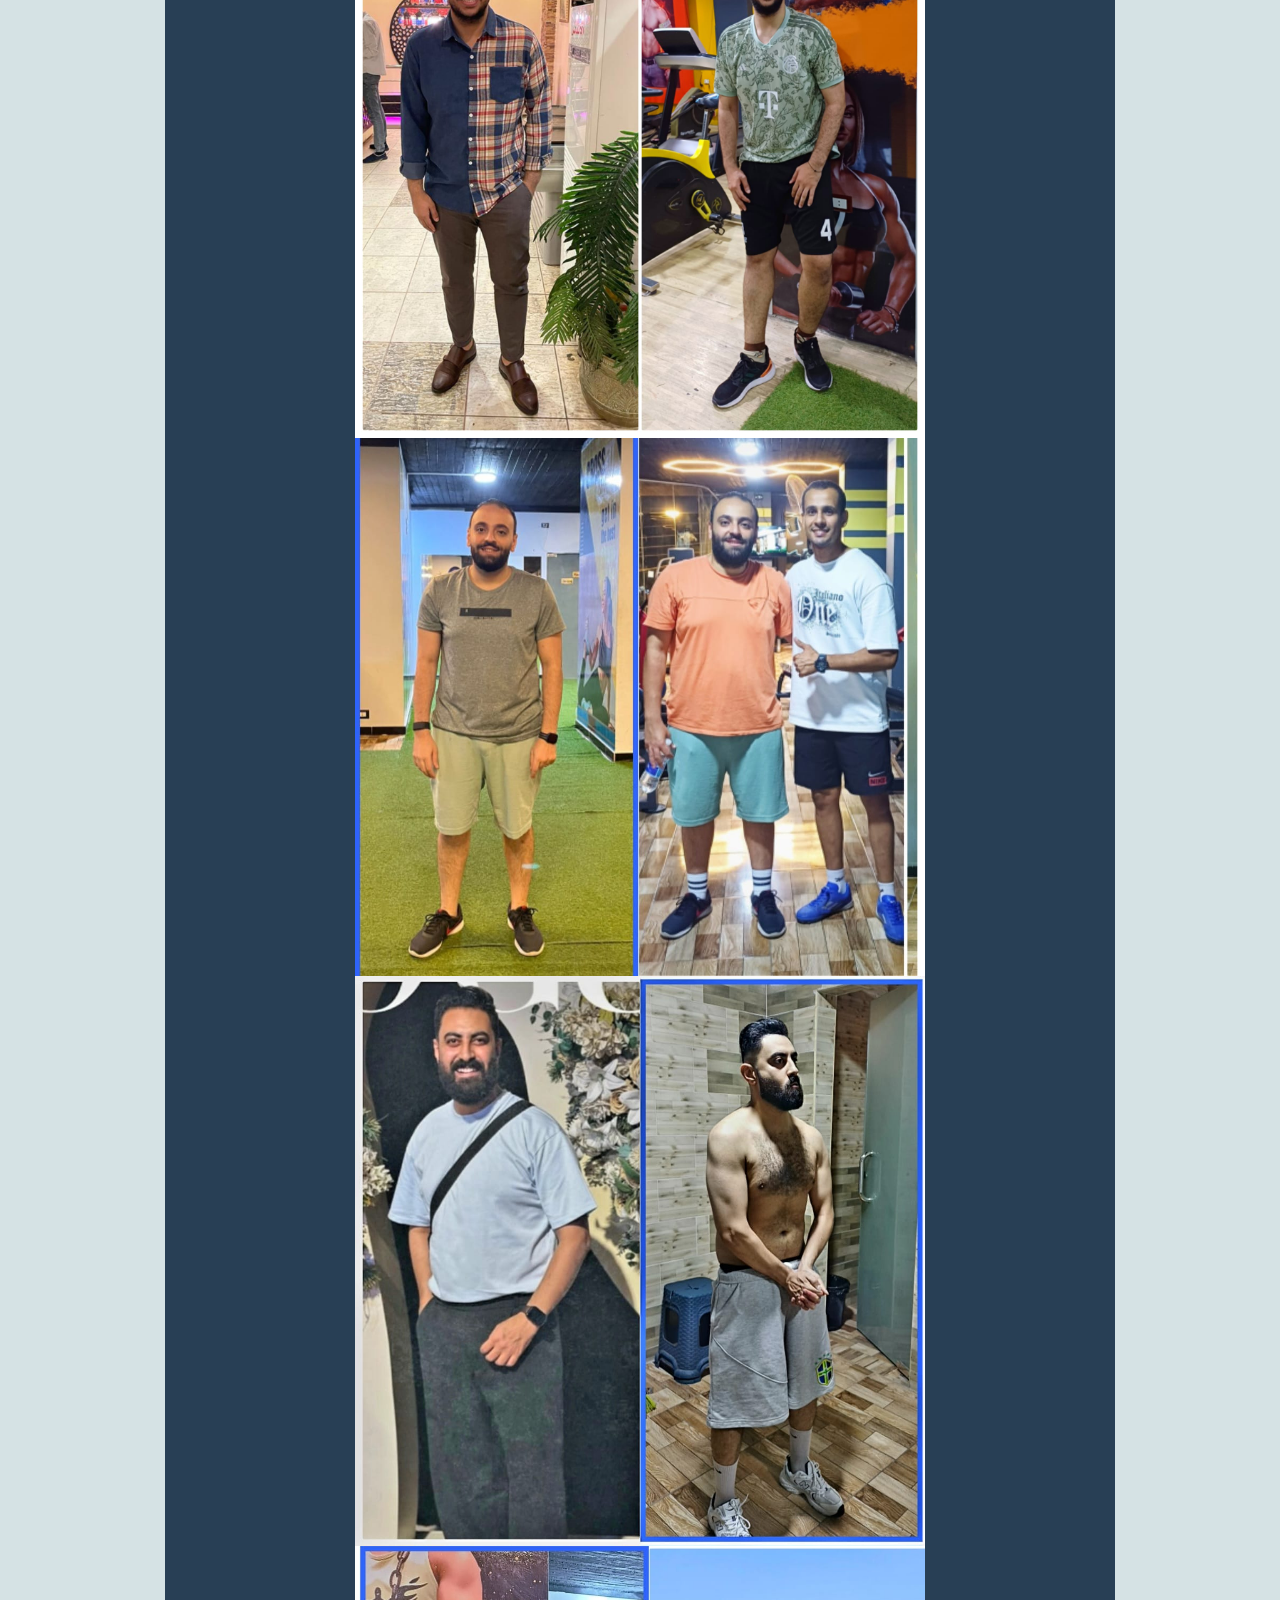
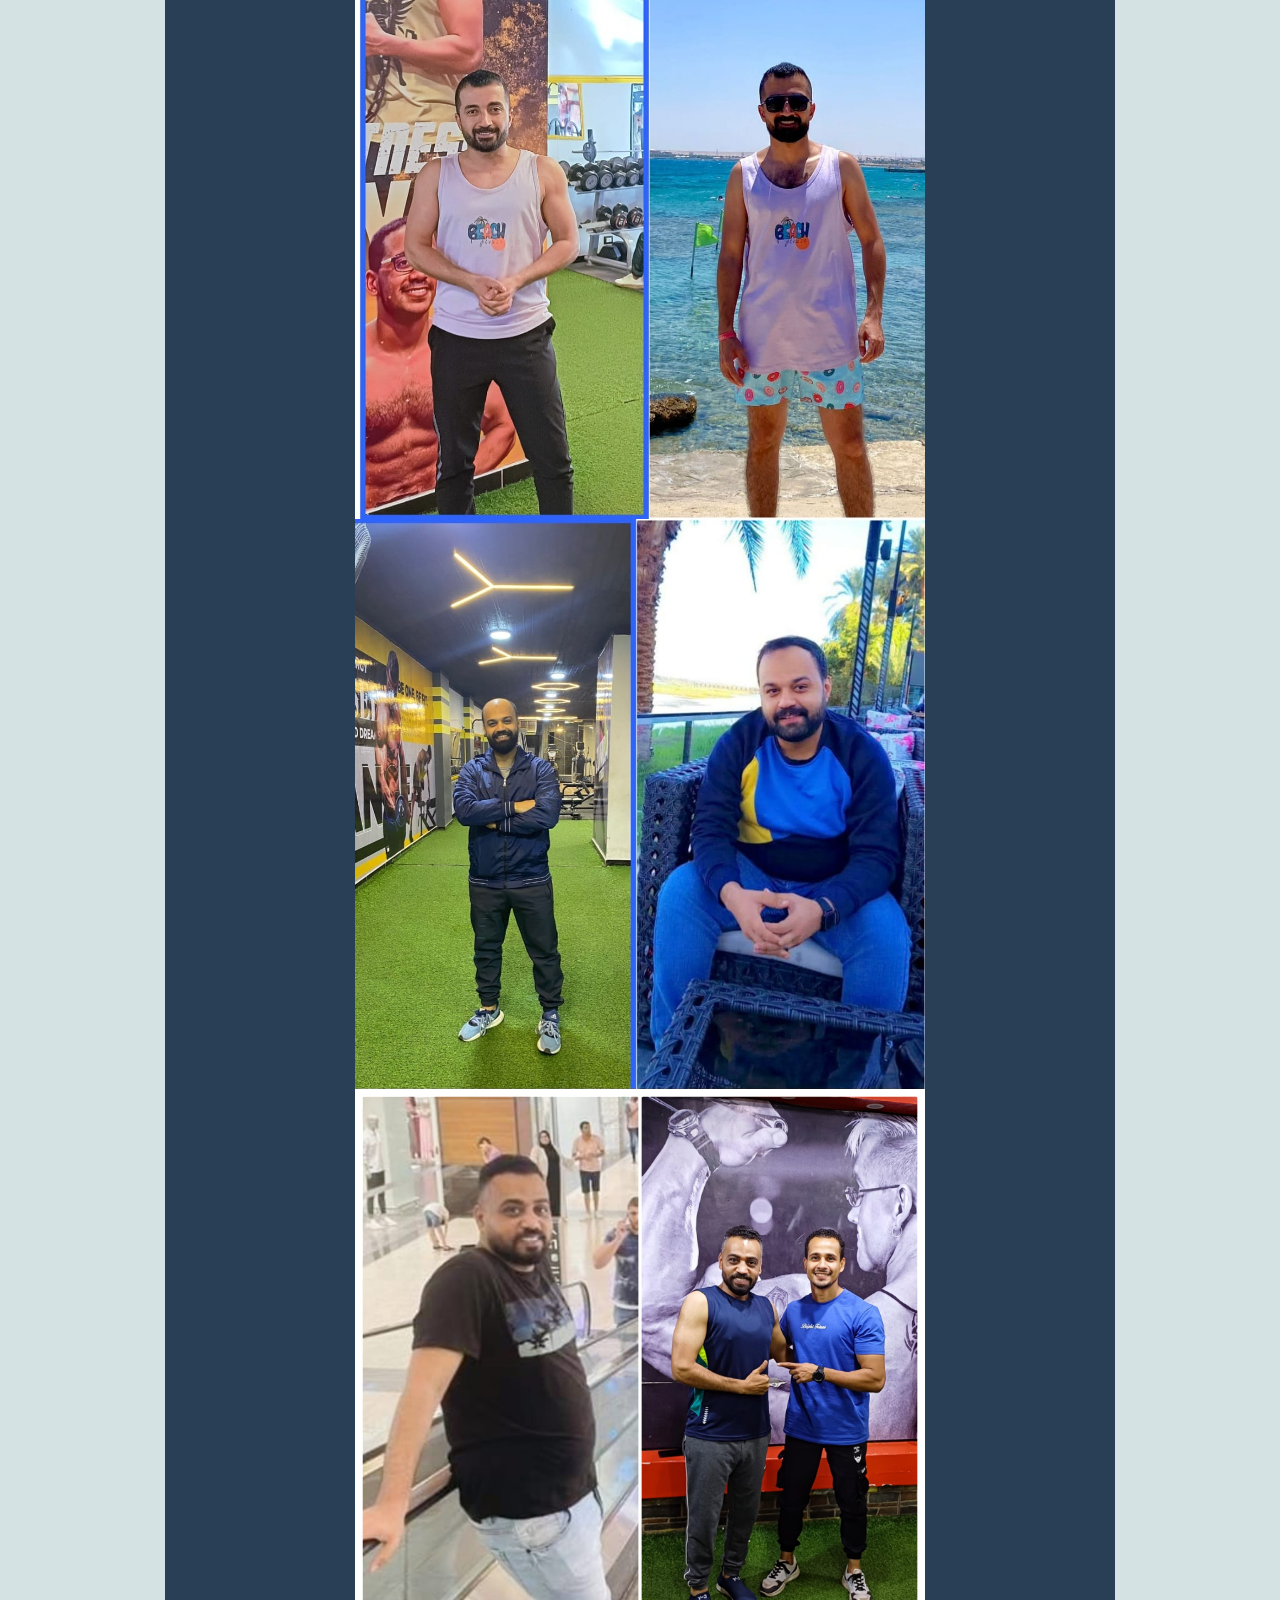
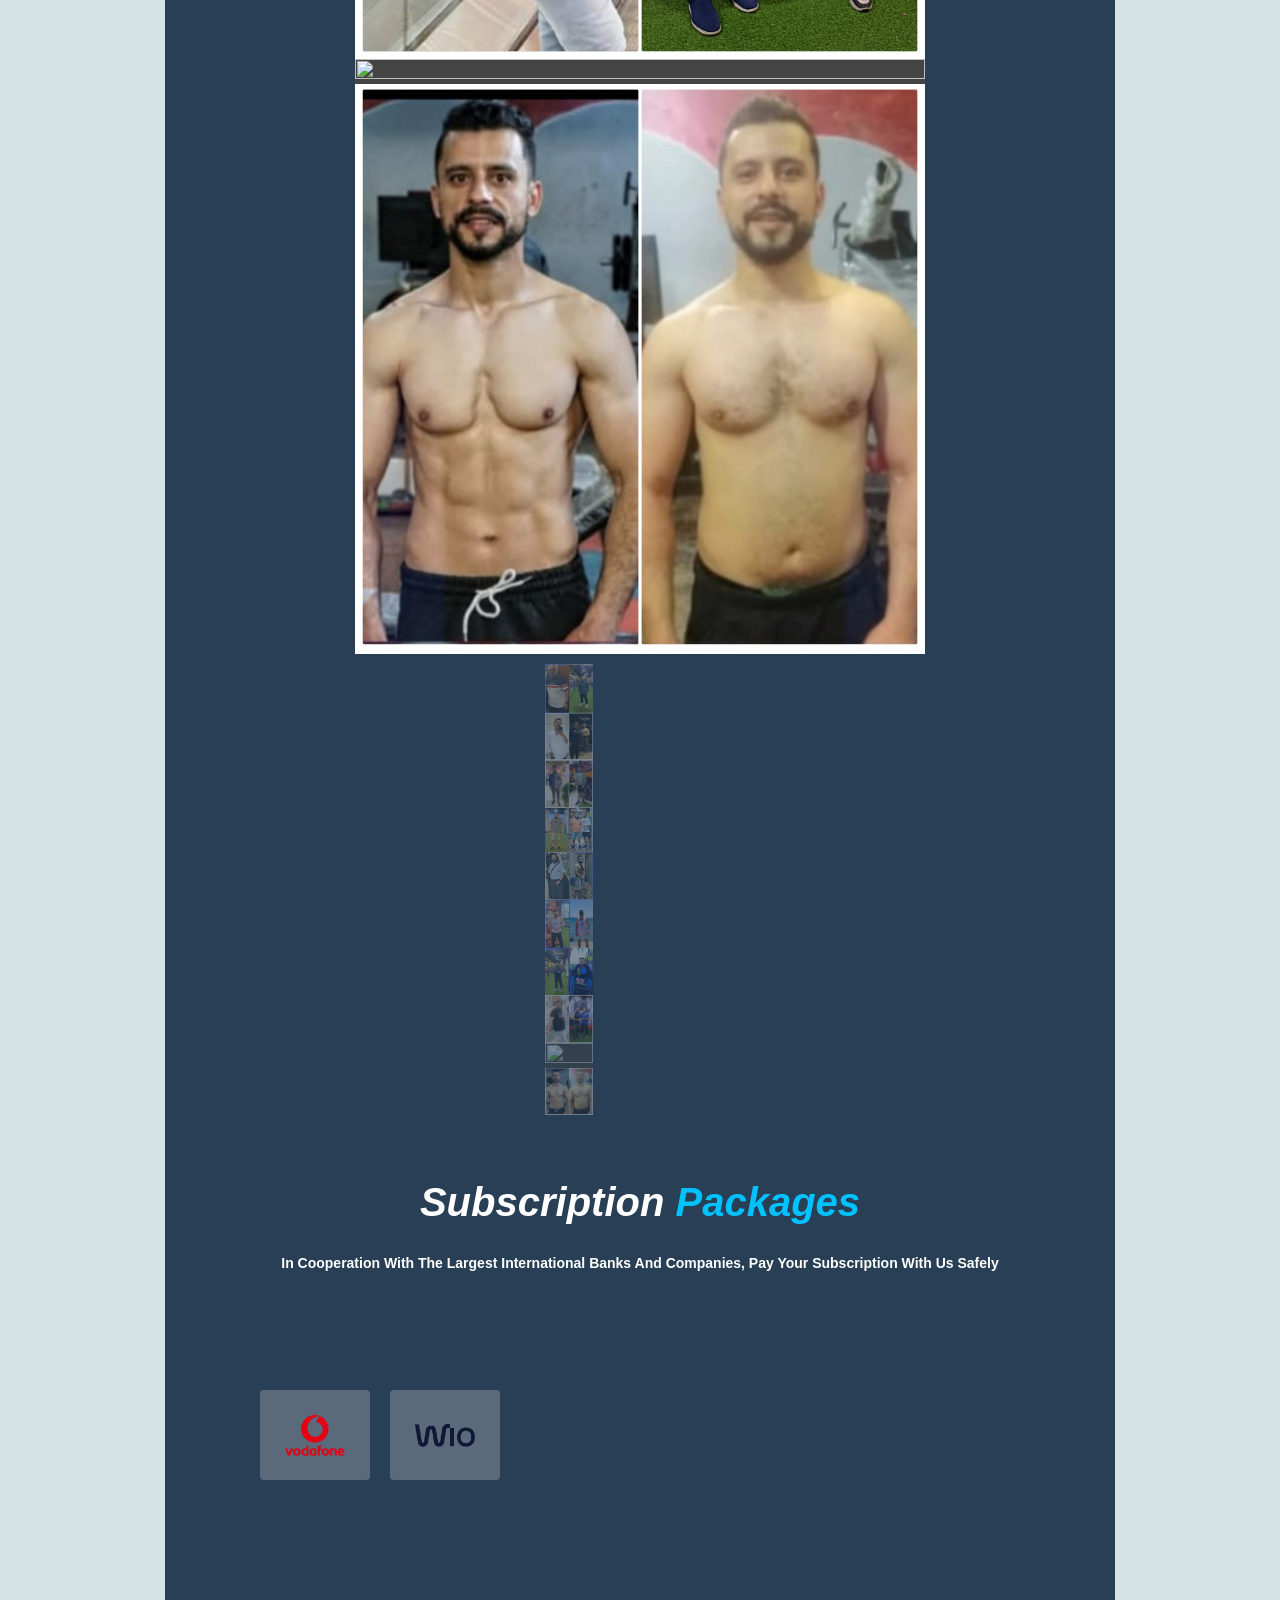
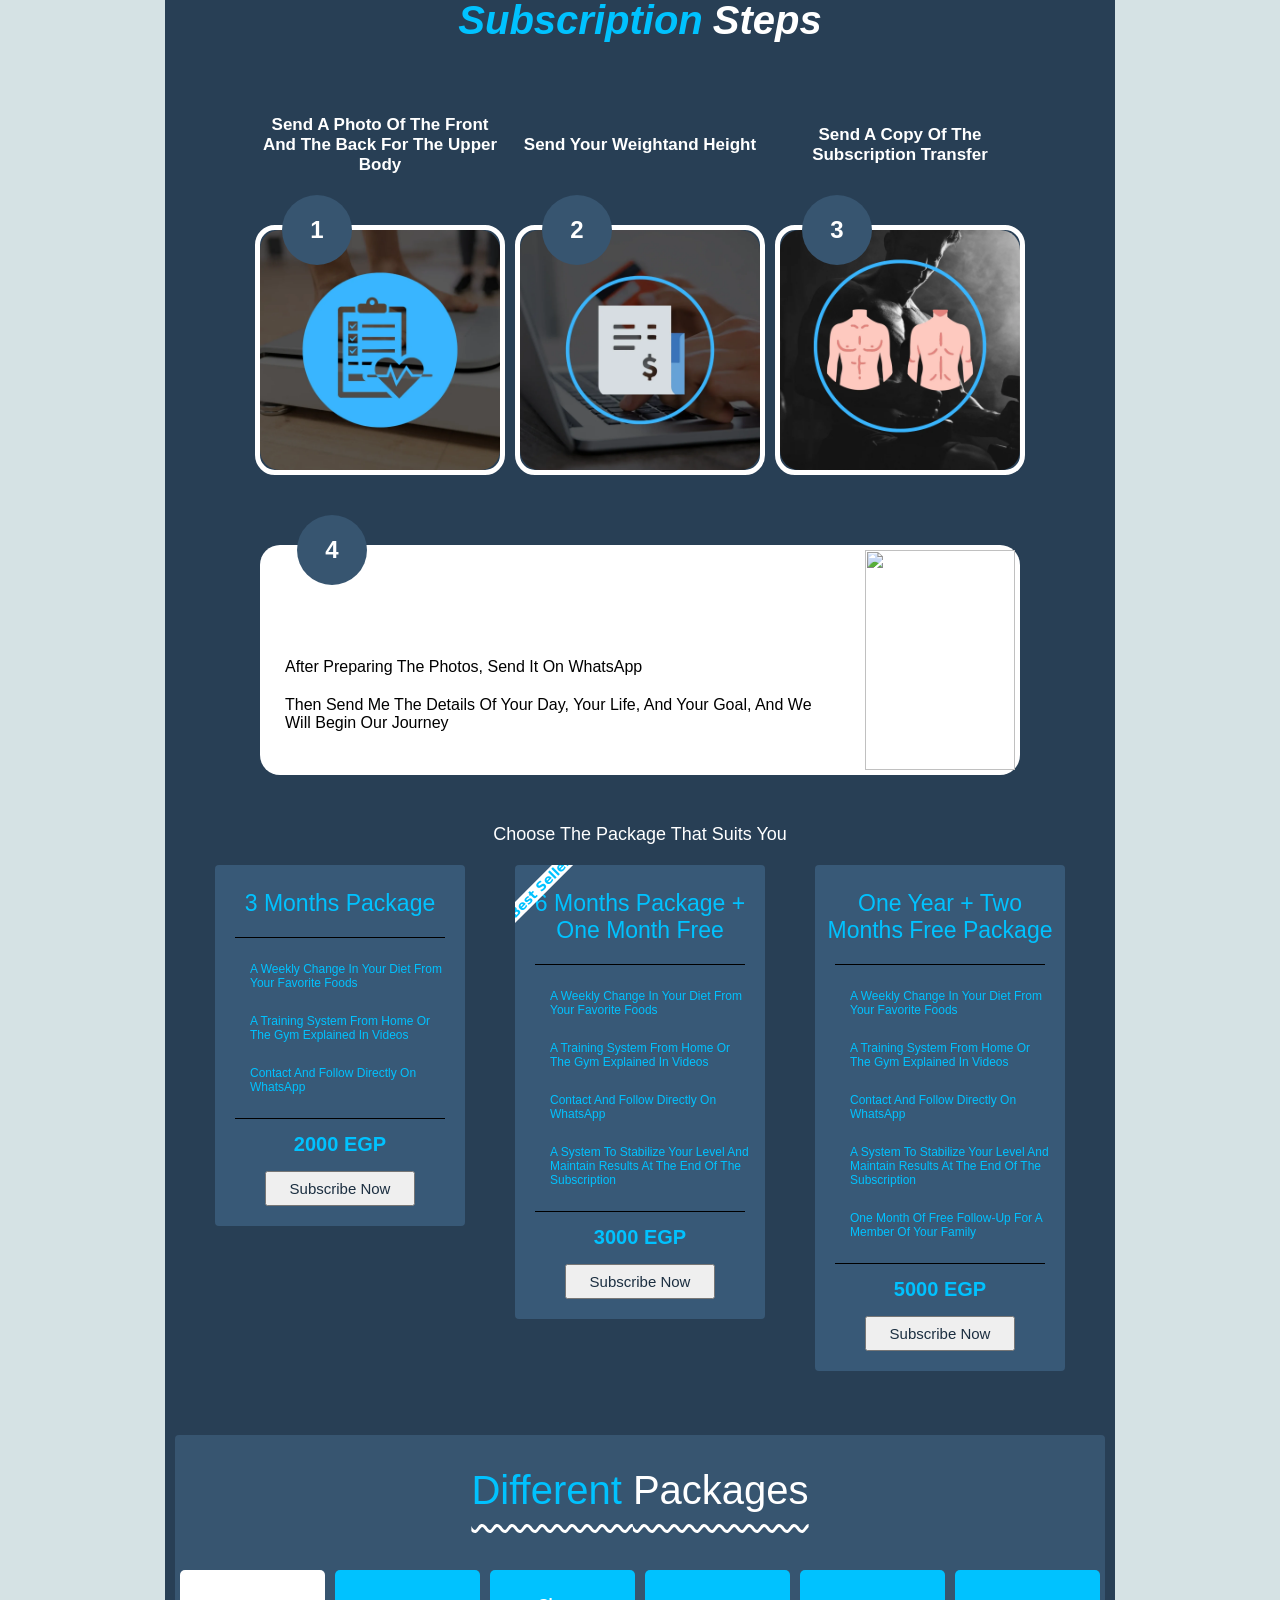
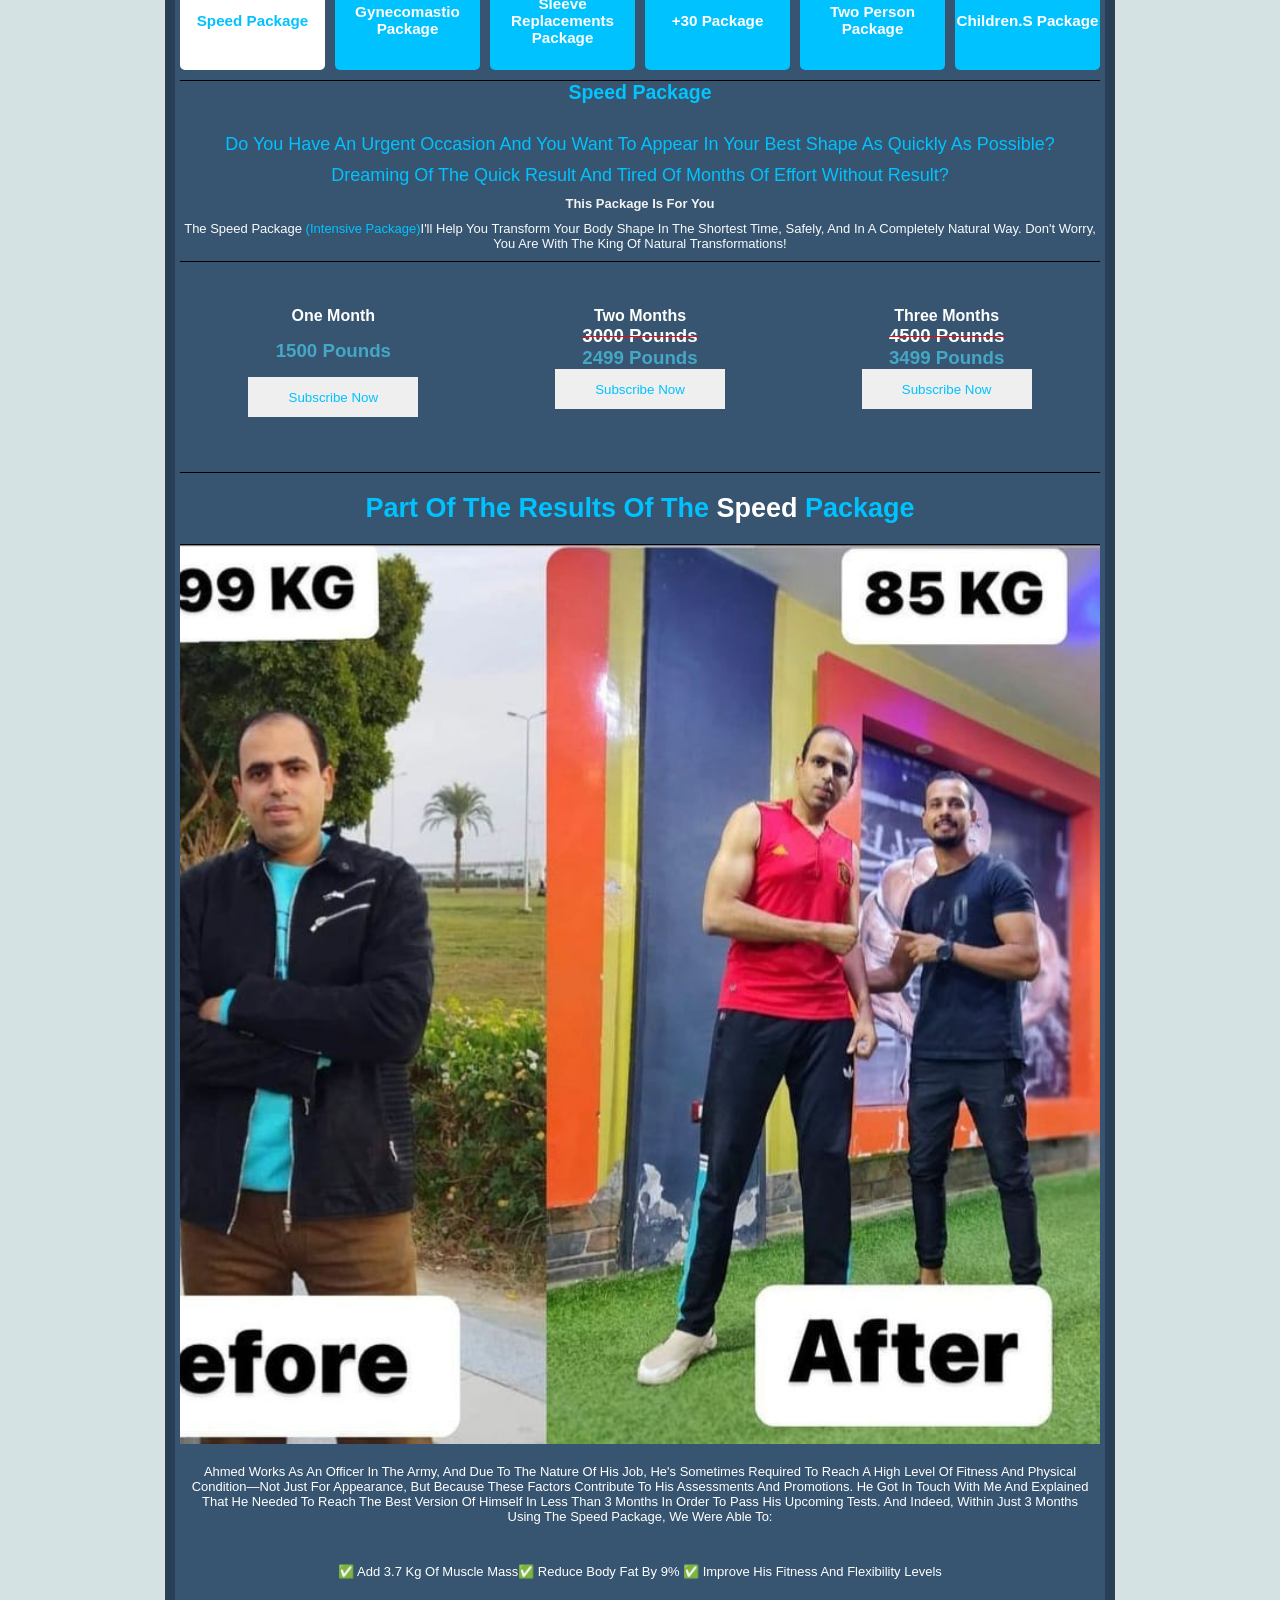
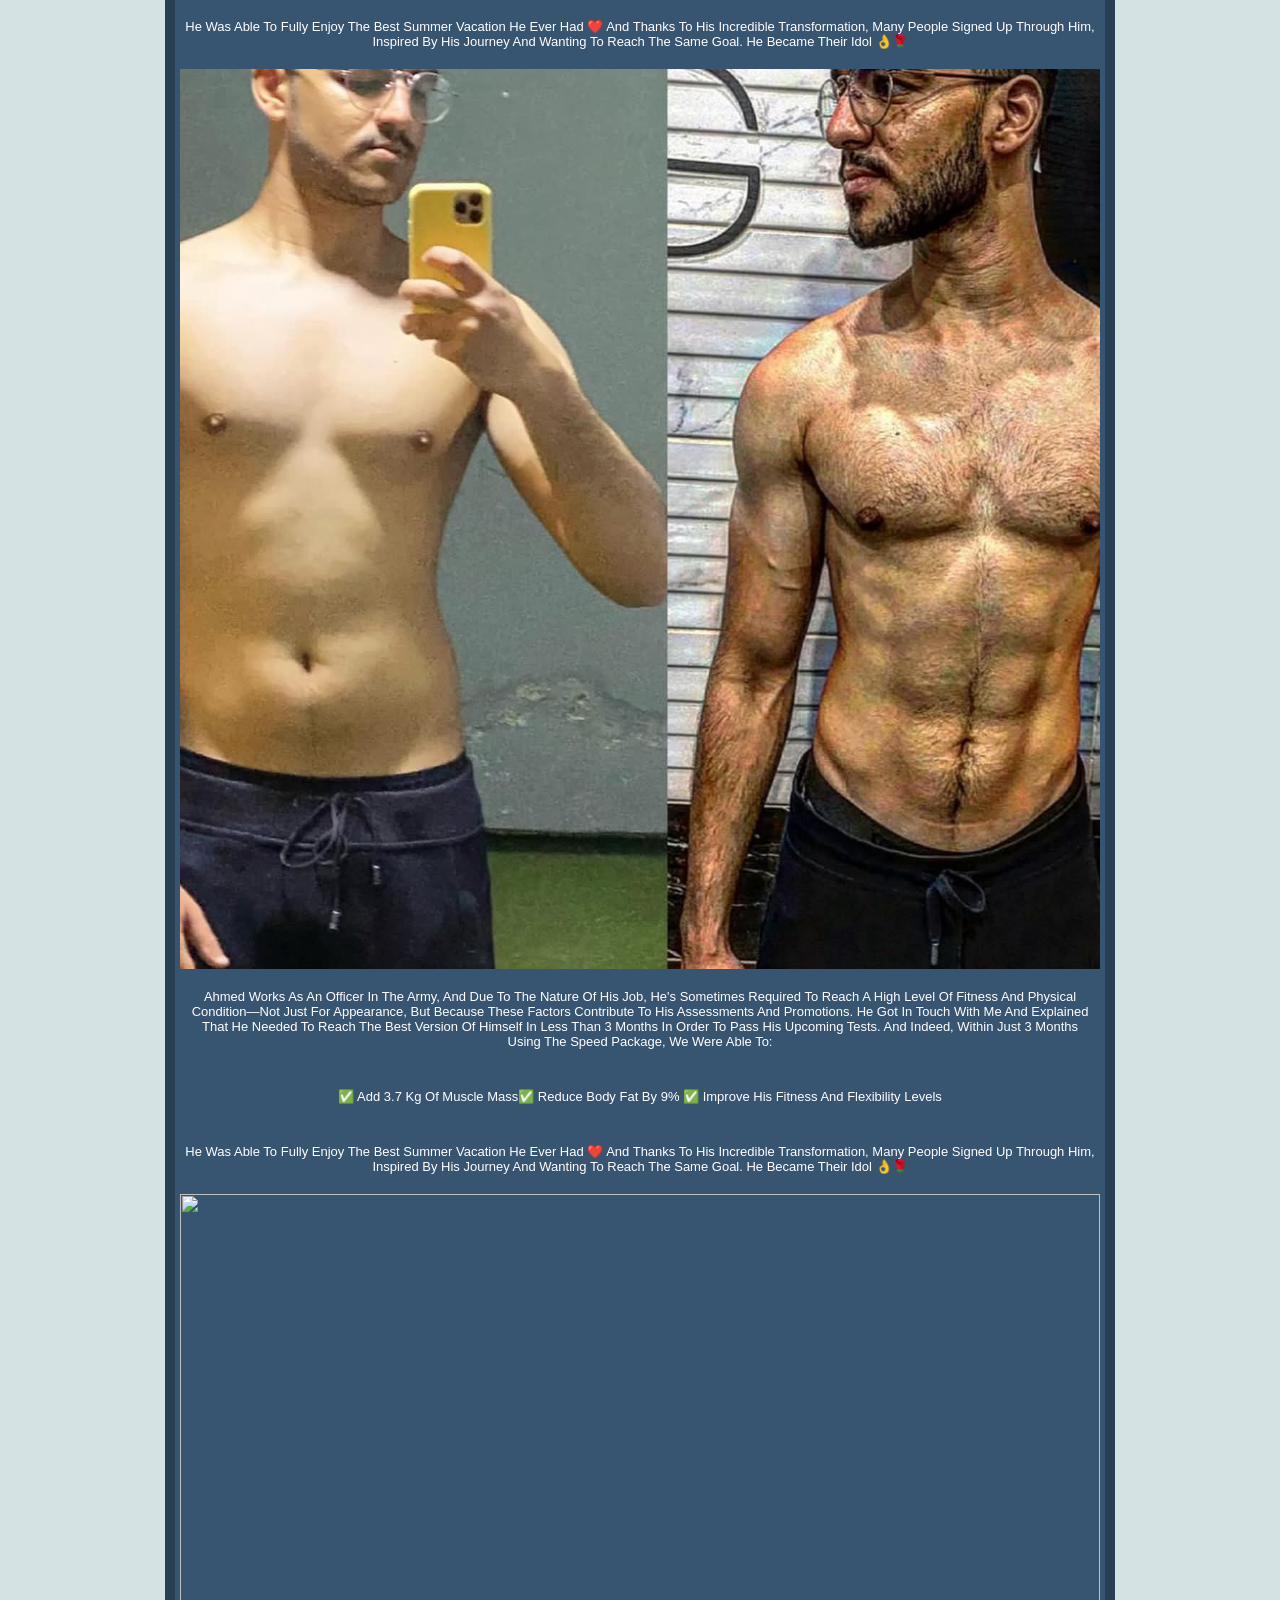
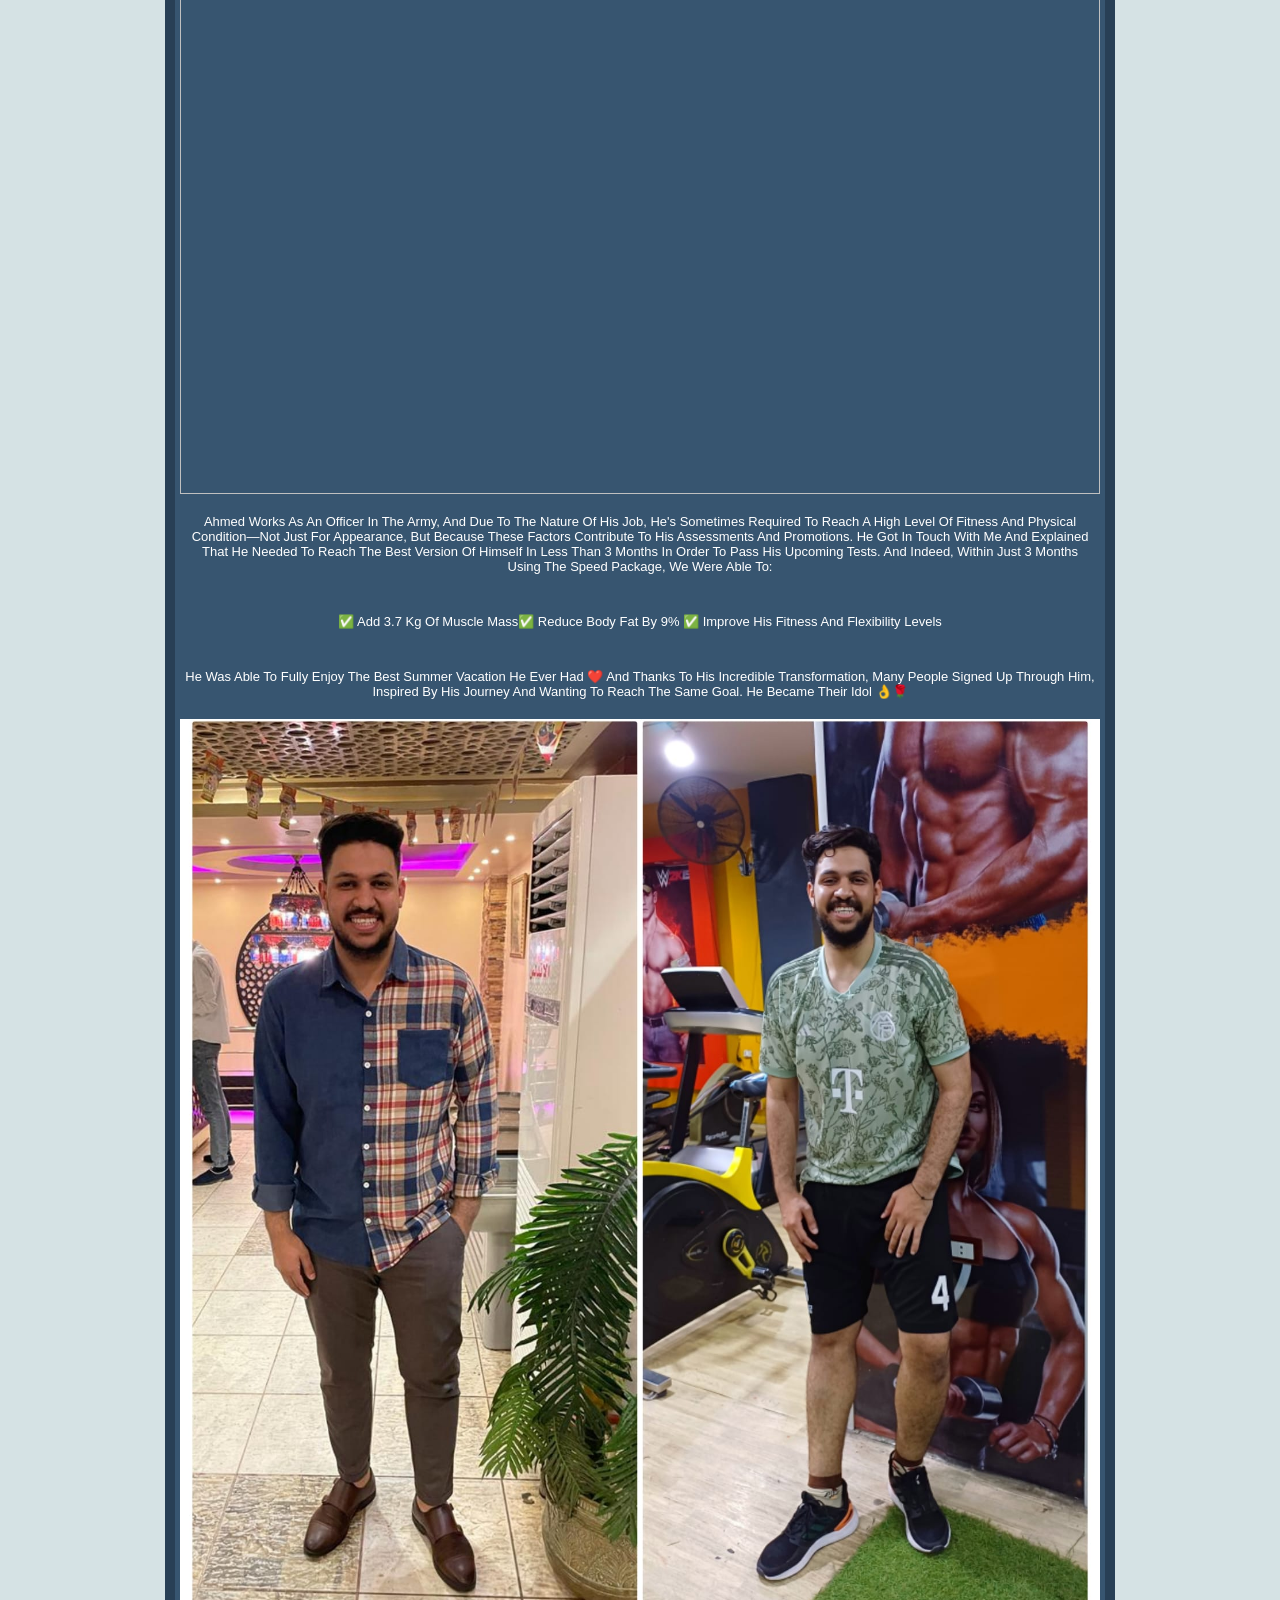
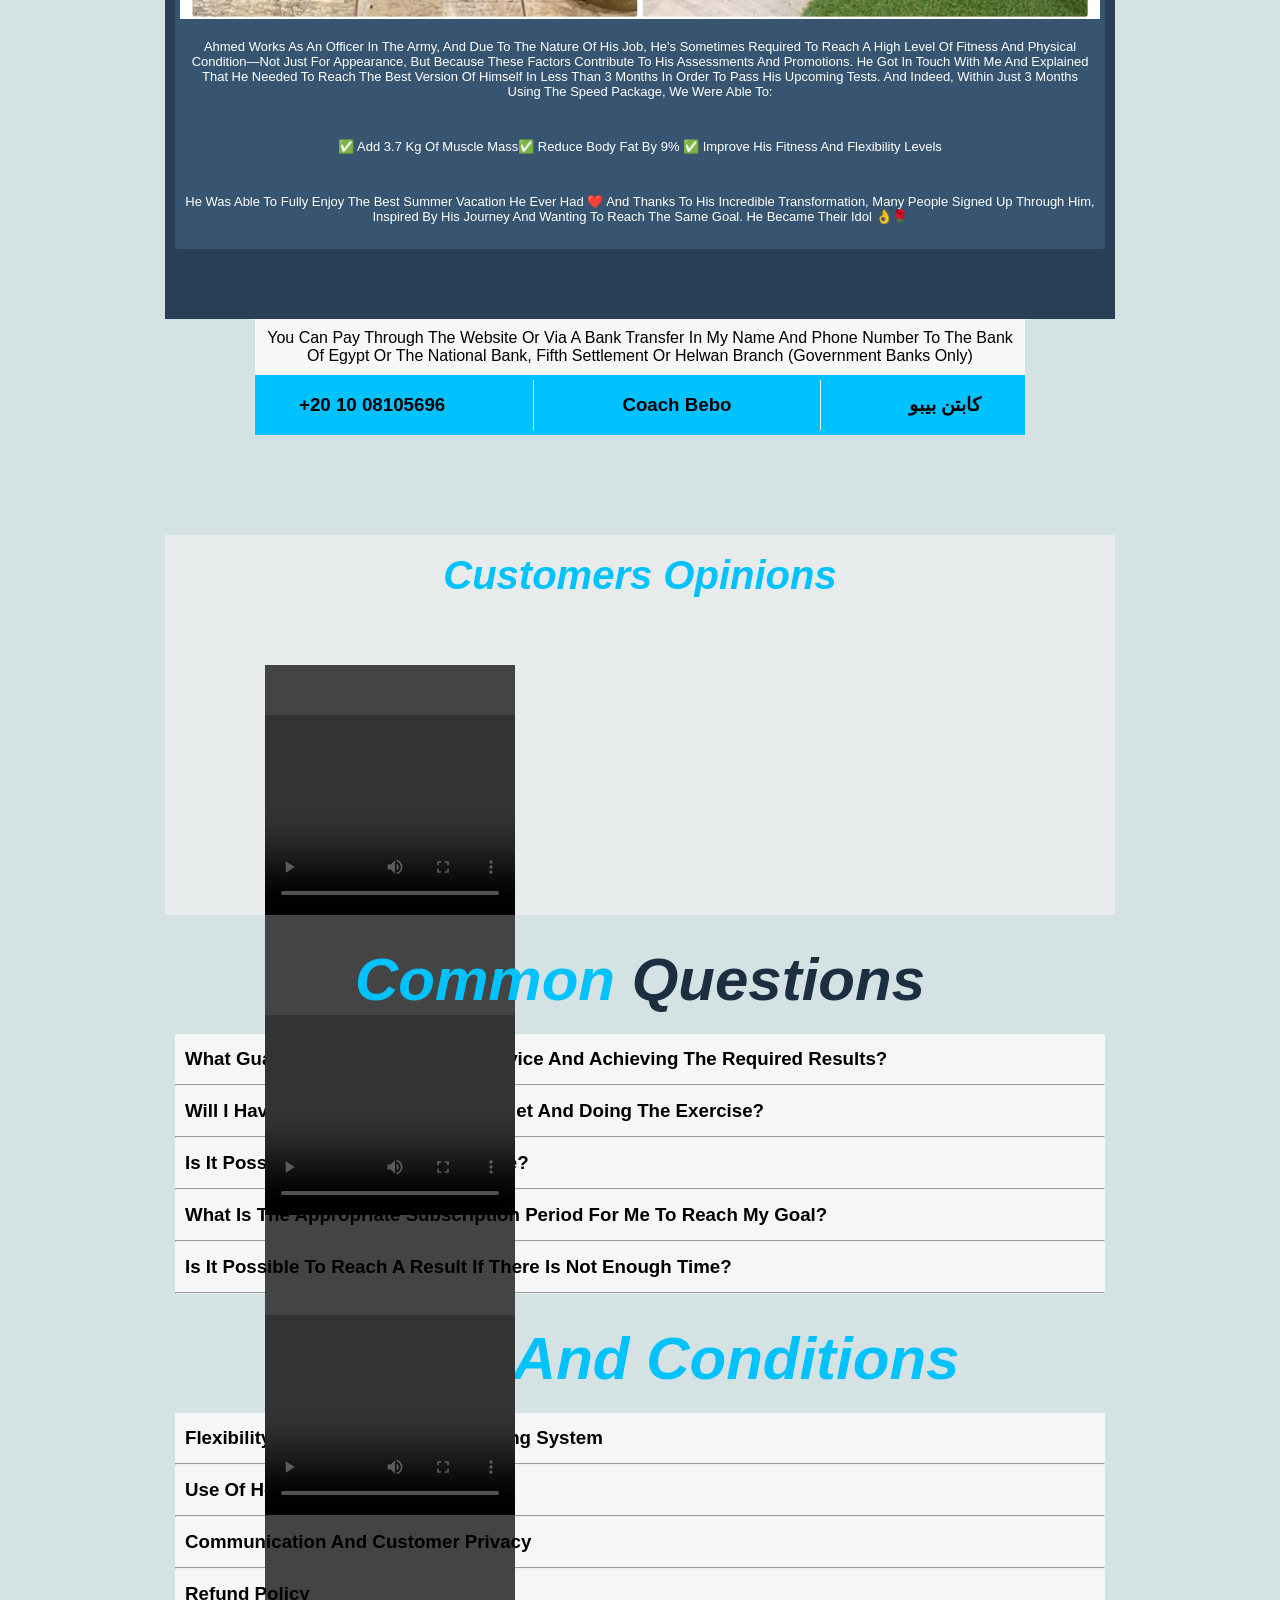
==== commit 536839bc: "Update index.html" ====
--- a/index.html
+++ b/index.html
@@ -90,7 +90,7 @@
             <div>
                 <div id="nav">
                     <img src="logo22.webp" alt="logo">
-                    <button>english</button>
+                    <button id="lanaen">aribc</button>
                 </div>
 
 
@@ -104,7 +104,7 @@
 
                 <div id="header-2">
                     <h1>Service details</h1>
-                    <p>Online Natural<span>Transformation</span></p>
+                    <p>Online Natural <span>Transformation</span></p>
 
                 </div>
             </div>
@@ -112,7 +112,7 @@
         <section id="sec1">
             <div>
                 <button>
-                    <a href=" https://wa.me/qr/TWQ3ZJEL3OWGE1">contact us <span><i class="fa-brands fa-whatsapp"></i></span> </a>
+                    <a href="https://wa.me/qr/TWQ3ZJEL3OWGE1">contact us <span><i class="fa-brands fa-whatsapp"></i></span> </a>
                 </button>
                 <button>
                     <a href="#ten-div">packages </a>
@@ -356,17 +356,9 @@
 
 
                 <div id="four-div">
-                    <div><img src="adcb@2x.webp" alt=""></div>
-                    <div><img src="Al-Muzaini.webp" alt=""></div>
-                    <div><img src="alrajhi-bank-logo-primary-desktop.webp" alt=""></div>
-                    <div><img src="ET_Logo.webp" alt=""></div>
+                    
                     <div><img src="Group-343.webp" alt=""></div>
-                    <div><img src="Group-344.webp" alt=""></div>
-                    <div><img src="Group-347.webp" alt=""></div>
-                    <div><img src="Group-348.webp" alt=""></div>
-                    <div><img src="logo-white.webp" alt=""></div>
-                    <div><img src="NBE-logo.webp" alt=""></div>
-                    <div><img src="x32_4-apple-pay.webp" alt=""></div>
+                    
                     <div><img src="wio-logo.webp" alt=""></div>
                 </div>
                 
@@ -413,7 +405,7 @@
                       <p>Then send me the details of your day, your life, and your goal, and we will begin our journey</p>
                     </div>
                    <div>
-                     <img src="Coach bebo.png" alt="">
+                     <img src="new-pic.webp" alt="">
                    </div>
                   </div>
                 </div>
@@ -590,7 +582,7 @@
 
                         </div>
                         <div class="swiper-slide">
-                          <img src="ph24.jfif" alt="">
+                          <img src="ph 14.jfif" alt="">
                           <p>Ahmed works as an officer in the army, and due to the nature of his job, he's sometimes required to reach a high level of fitness and physical condition—not just for appearance, but because these factors contribute to his assessments and promotions. He got in touch with me and explained that he needed to reach the best version of himself in less than 3 months in order to pass his upcoming tests. And indeed, within just 3 months using the Speed package, we were able to:</p>
                          <p> ✅ Add 3.7 kg of muscle mass✅ Reduce body fat by 9% ✅ Improve his fitness and flexibility levels</p>
                          <p>He was able to fully enjoy the best summer vacation he ever had ❤️ And thanks to his incredible transformation, many people signed up through him, inspired by his journey and wanting to reach the same goal. He became their idol 👌🌹</p>
@@ -641,6 +633,7 @@
                     <div id="m-e-one">
                       <p>You can pay through the website or via a bank transfer in my name and phone number to the Bank of Egypt or the National Bank, Fifth Settlement or Helwan branch (government banks only)</p>
                     </div>
+
                     <div id="m-e-two">
                       <h3>⁦+20 10 08105696⁩</h3>
                       <hr>
@@ -797,6 +790,8 @@
           <div id="f-d-one">
             <h1>Subscribe Now</h1>
           </div>
+
+
           <div id="f-d-two">
 
             <div>
@@ -806,7 +801,7 @@
             
             <div>
                 <button>
-                    <a href=" https://wa.me/message/OK4NWBEDLQI4P1">contactus</a>
+                    <a href="https://wa.me/message/OK4NWBEDLQI4P1">contactus</a>
                 </button>
                 <button>
                     <a href="#ten-div">packages </a>
@@ -816,11 +811,6 @@
             
           </div>
           
-          <hr>
-          
-         
-
-
           
           
         </footer>
@@ -918,5 +908,18 @@
   });
 });
 </script>
+<script>
+ 
+let langen = document.getElementById('lanaen')
+console.log(langen);
+langen.onclick=()=>{
+  location.href='index2.html'
+  console.log('mah');
+  
+}
+
+
+
+</script>
 </body>
 </html>
